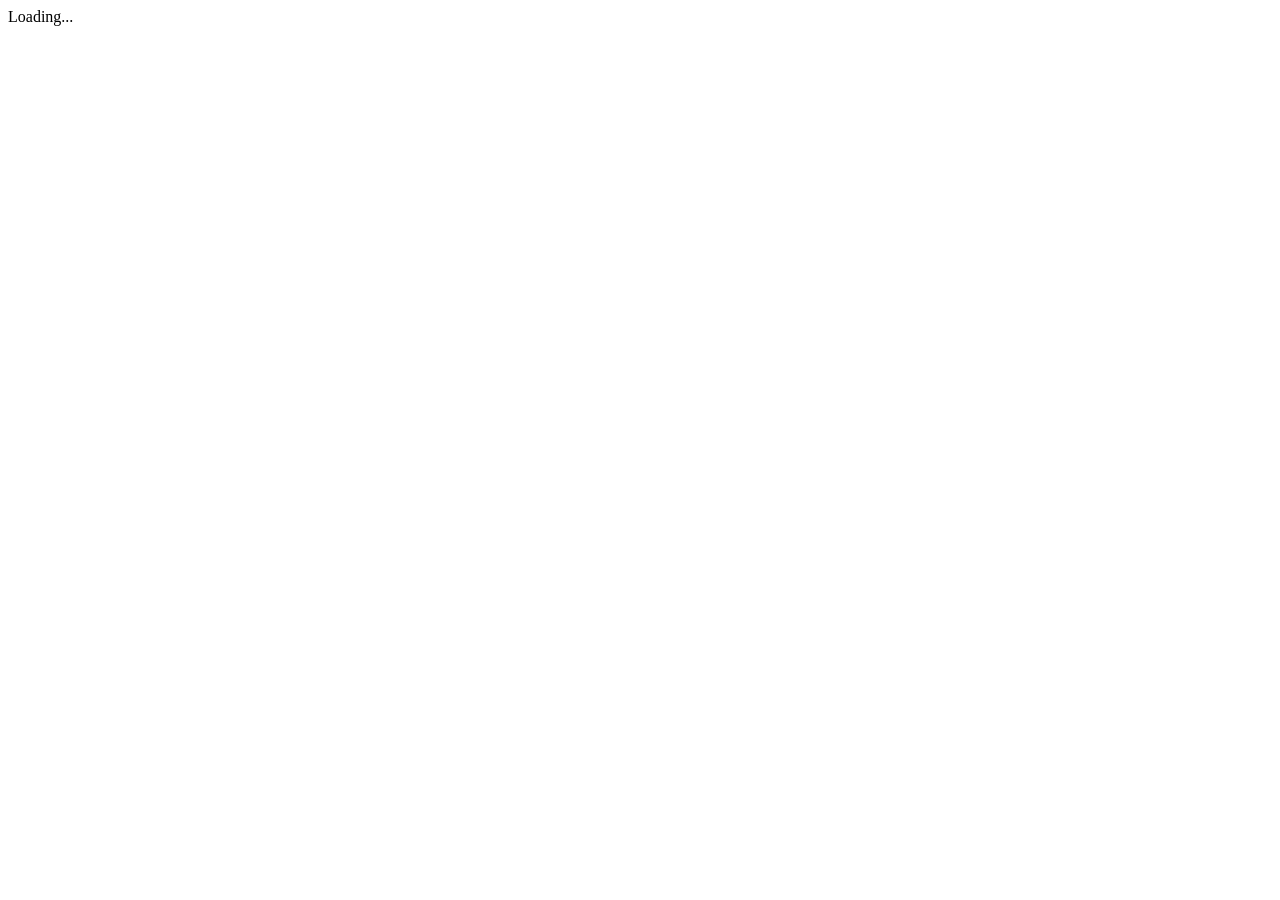
==== index.html @ 147d2055 "initial" ====
﻿<!DOCTYPE html>
<html>

<head>
    <meta charset="utf-8" />
    <meta name="viewport" content="width=device-width" />
    <title>ECOM</title>
    <base href="/SLECOM.github.io/" />
    <!-- Plugins CSS File -->
    <link href="css/bootstrap/bootstrap.min.css" rel="stylesheet" />
    <!-- Main CSS File -->
    <link href="assets/css/style.min.css" rel="stylesheet" />
    <link href="assets/vendor/fontawesome-free/css/all.min.css" rel="stylesheet" />
    <link href="assets/css/slick.css" rel="stylesheet" />
</head>

<body>
    <app>Loading...</app>
    <script src="assets/js/jquery-2.2.4.min.js"></script>
    <script src="assets/js/jquery.min.js"></script>
    <script src="assets/js/bootstrap.bundle.min.js"></script>
    <script src="assets/js/plugins.min.js"></script>

    <!-- Main JS File -->
    <script src="assets/js/main.min.js"></script>
    <script src="assets/js/multislider.min.js"></script>
    <script src="assets/js/slick.js"></script>
    <script>
       
        window.initializeCarousel = () => {
            $("#homeCorouselSlider .responsive").slick({
                dots: true,
                infinite: true,
                speed: 3000,
                slidesToShow: 1,
                slidesToScroll: 1,
                autoplay: true,
                autoplaySpeed: 4000,
                fade: true,
            }
            );

            $("#productSlideShow .responsive").slick({
                dots: true,
                infinite: true,
                speed: 300,
                slidesToShow: 4,
                slidesToScroll: 4,
                autoplay: true,
                autoplaySpeed: 3000,
                responsive: [
                    {
                        breakpoint: 1024,
                        settings: {
                            slidesToShow: 3,
                            slidesToScroll: 3,
                            infinite: true,
                            dots: true
                        }
                    },
                    {
                        breakpoint: 600,
                        settings: {
                            slidesToShow: 2,
                            slidesToScroll: 2
                        }
                    },
                    {
                        breakpoint: 480,
                        settings: {
                            slidesToShow: 1,
                            slidesToScroll: 1
                        }
                    }
                ]
            }
            );

        }

    </script>

    <script src="_framework/blazor.webassembly.js"></script>

</body>

</html>
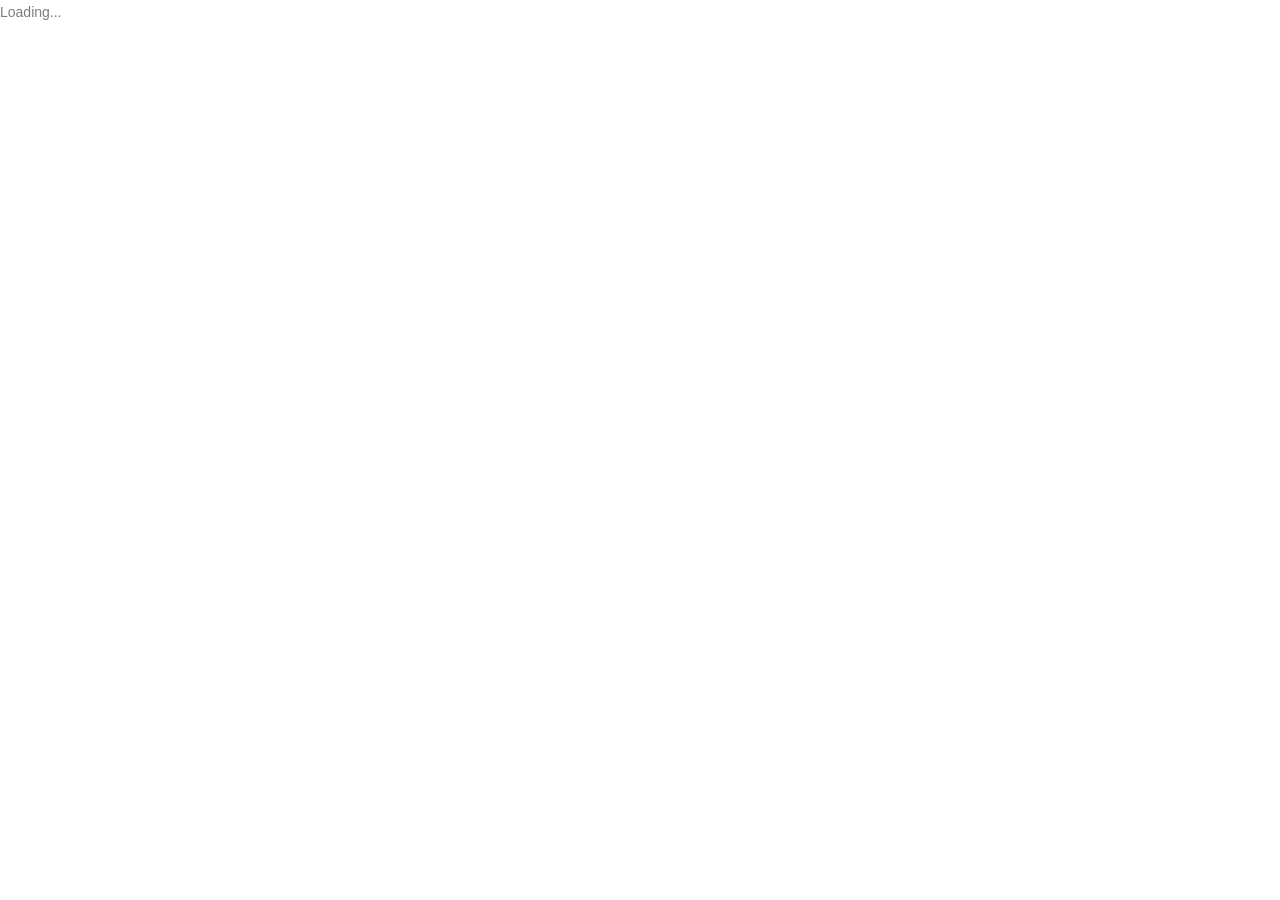
==== commit ab6f081f: "publish" ====
--- a/index.html
+++ b/index.html
@@ -5,7 +5,7 @@
     <meta charset="utf-8" />
     <meta name="viewport" content="width=device-width" />
     <title>ECOM</title>
-    <base href="/SLECOM.github.io/" />
+    
     <!-- Plugins CSS File -->
     <link href="css/bootstrap/bootstrap.min.css" rel="stylesheet" />
     <!-- Main CSS File -->
--- a/assets/css/style.min.css
+++ b/assets/css/style.min.css
@@ -0,0 +1,12589 @@
+@import url("https://fonts.googleapis.com/css?family=Open+Sans:300,300i,400,400i,600,600i,700,700i,800");
+@import url("https://fonts.googleapis.com/css?family=Oswald:200,300,400,500,600,700");
+@import url("https://fonts.googleapis.com/css?family=Shadows+Into+Light");
+
+html {
+    font-size: 62.5%;
+    font-size-adjust: 100%;
+    -ms-text-size-adjust: 100%;
+    -webkit-text-size-adjust: 100%
+}
+
+body {
+    background-color: #fff;
+    color: #7a7d82;
+    font: normal 400 1.4rem / 1.8 "Open Sans",sans-serif;
+    -moz-osx-font-smoothing: grayscale;
+    -webkit-font-smoothing: antialiased;
+    overflow-x: hidden
+}
+
+    body:not(.loaded) > *:not(.loading-overlay) {
+        visibility: hidden
+    }
+
+::-moz-selection {
+    background-color: #282d3b;
+    color: #fff
+}
+
+::selection {
+    background-color: #282d3b;
+    color: #fff
+}
+
+p {
+    margin-bottom: 1.5rem
+}
+
+ul, ol {
+    margin: 0 0 2.25rem;
+    padding: 0;
+    list-style: none
+}
+
+b, strong {
+    font-weight: 700
+}
+
+em, i {
+    font-style: italic
+}
+
+hr {
+    max-width: 1730px;
+    margin: 5.5rem auto 5.2rem;
+    border: 0;
+    border-top: 1px solid #dfdfdf
+}
+
+sub, sup {
+    position: relative;
+    font-size: 70%;
+    line-height: 0;
+    vertical-align: baseline
+}
+
+sup {
+    top: -.5em
+}
+
+sub {
+    bottom: -.25em
+}
+
+img {
+    display: block;
+    max-width: 100%;
+    height: auto
+}
+
+@keyframes rotating {
+    from {
+        -webkit-transform: rotate(0deg);
+        transform: rotate(0deg)
+    }
+
+    to {
+        -webkit-transform: rotate(360deg);
+        transform: rotate(360deg)
+    }
+}
+
+@-webkit-keyframes spin {
+    0% {
+        -webkit-transform: rotate(0deg)
+    }
+
+    100% {
+        -webkit-transform: rotate(359deg)
+    }
+}
+
+@keyframes spin {
+    0% {
+        transform: rotate(0deg)
+    }
+
+    100% {
+        transform: rotate(359deg)
+    }
+}
+
+@-webkit-keyframes bouncedelay {
+    0%, 80%, 100% {
+        -webkit-transform: scale(0);
+        transform: scale(0)
+    }
+
+    40% {
+        -webkit-transform: scale(1);
+        transform: scale(1)
+    }
+}
+
+@keyframes bouncedelay {
+    0%, 80%, 100% {
+        -webkit-transform: scale(0);
+        transform: scale(0)
+    }
+
+    40% {
+        -webkit-transform: scale(1);
+        transform: scale(1)
+    }
+}
+
+.loading-overlay {
+    position: fixed;
+    top: 0;
+    right: 0;
+    bottom: 0;
+    left: 0;
+    transition: all .5s ease-in-out;
+    background: #fff;
+    opacity: 1;
+    visibility: visible;
+    z-index: 999999
+}
+
+.loaded > .loading-overlay {
+    opacity: 0;
+    visibility: hidden
+}
+
+.bounce-loader {
+    position: absolute;
+    top: 50%;
+    left: 50%;
+    width: 70px;
+    margin: -9px 0 0 -35px;
+    transition: all .2s;
+    text-align: center;
+    z-index: 10000
+}
+
+    .bounce-loader .bounce1, .bounce-loader .bounce2, .bounce-loader .bounce3 {
+        display: inline-block;
+        width: 18px;
+        height: 18px;
+        border-radius: 100%;
+        background-color: #CCC;
+        box-shadow: 0 0 20px 0 rgba(0,0,0,0.15);
+        -webkit-animation: 1.4s ease-in-out 0s normal both infinite bouncedelay;
+        animation: 1.4s ease-in-out 0s normal both infinite bouncedelay
+    }
+
+    .bounce-loader .bounce1 {
+        -webkit-animation-delay: -.32s;
+        animation-delay: -.32s
+    }
+
+    .bounce-loader .bounce2 {
+        -webkit-animation-delay: -.16s;
+        animation-delay: -.16s
+    }
+
+h1, .h1, h2, .h2, h3, .h3, h4, .h4, h5, .h5, h6, .h6 {
+    margin-bottom: 1.8rem;
+    color: #2b2b2d;
+    font-weight: 700;
+    letter-spacing: 0;
+    line-height: 1.1
+}
+
+h1, .h1 {
+    font-size: 3rem
+}
+
+h2, .h2 {
+    font-size: 2.2rem
+}
+
+h3, .h3 {
+    font-size: 1.7rem
+}
+
+h4, .h4 {
+    font-size: 1.5rem
+}
+
+h5, .h5 {
+    font-size: 1.2rem
+}
+
+h6, .h6 {
+    font-size: 1rem
+}
+
+a {
+    transition: all .3s;
+    color: #282d3b;
+    text-decoration: none
+}
+
+    a:hover, a:focus {
+        color: #282d3b;
+        text-decoration: underline
+    }
+
+.heading {
+    margin-bottom: 4rem;
+    font-size: 1.4rem
+}
+
+    .heading .title {
+        margin-bottom: 1.6rem
+    }
+
+    .heading p {
+        letter-spacing: -.015em
+    }
+
+        .heading p:last-child {
+            margin-bottom: 0
+        }
+
+.title {
+    text-transform: uppercase
+}
+
+.subtitle {
+    margin-bottom: 2rem;
+    color: #2b2b2d;
+    font: 700 1.8rem/1 "Open Sans",sans-serif;
+    text-transform: uppercase
+}
+
+.carousel-title {
+    margin-bottom: 2.2rem;
+    padding: 0;
+    color: #2b2b2d;
+    font: 700 1.7rem/1 "Open Sans",sans-serif;
+    letter-spacing: -.01rem;
+    text-transform: uppercase
+}
+
+.light-title {
+    margin-bottom: 2rem;
+    font-weight: 300
+}
+
+.text-primary {
+    color: #08c !important
+}
+
+.lead {
+    margin-bottom: 2rem;
+    color: #21293c;
+    font-size: 1.8rem;
+    font-weight: 400;
+    line-height: 1.5
+}
+
+@media screen and (min-width: 768px) {
+    h1, .h1 {
+        font-size: 3.2rem
+    }
+
+    h2, .h2 {
+        font-size: 2.4rem
+    }
+}
+
+@media screen and (min-width: 992px) {
+    h1, .h1 {
+        font-size: 3.6rem
+    }
+}
+
+.container-fluid {
+    width: 100%;
+    margin-right: auto;
+    margin-left: auto
+}
+
+.page-wrapper {
+    position: relative;
+    transition: transform .35s
+}
+
+.mmenu-active .page-wrapper {
+    transform: translateX(250px)
+}
+
+.main {
+    flex: 1 1 auto
+}
+
+.row.row-sm {
+    margin-right: -10px;
+    margin-left: -10px
+}
+
+    .row.row-sm [class*='col-'] {
+        padding-right: 10px;
+        padding-left: 10px
+    }
+
+.ajax-overlay {
+    display: -ms-flexbox;
+    display: flex;
+    position: fixed;
+    top: 0;
+    right: 0;
+    bottom: 0;
+    left: 0;
+    -ms-flex-align: center;
+    align-items: center;
+    background-color: rgba(0,0,0,0.6);
+    z-index: 1041
+}
+
+@media screen and (min-width: 1200px) {
+    .padding-left-lg {
+        padding-left: 35px
+    }
+
+    .padding-right-lg {
+        padding-right: 35px
+    }
+
+    .col-xl-5col {
+        -ms-flex: 0 0 20%;
+        flex: 0 0 20%;
+        max-width: 20%
+    }
+
+    .col-xl-7col {
+        -ms-flex: 0 0 14.2857%;
+        flex: 0 0 14.2857%;
+        max-width: 14.2857%
+    }
+
+    .col-xl-8col {
+        -ms-flex: 0 0 12.5%;
+        flex: 0 0 12.5%;
+        max-width: 12.5%
+    }
+}
+
+@media screen and (min-width: 1280px) {
+    .container {
+        max-width: 1200px
+    }
+}
+
+@media screen and (max-width: 991px) {
+    .container {
+        max-width: 100%
+    }
+}
+
+.header {
+    background-color: #08c
+}
+
+    .header .container, .header .container-fluid {
+        display: -ms-flexbox;
+        display: flex;
+        -ms-flex-align: center;
+        align-items: center
+    }
+
+.header-left, .header-center, .header-right {
+    display: -ms-flexbox;
+    display: flex;
+    -ms-flex-align: center;
+    align-items: center
+}
+
+.header-right {
+    margin-left: auto
+}
+
+.header-center {
+    margin-right: auto;
+    margin-left: auto
+}
+
+.header-top {
+    font-size: 1.1rem;
+    line-height: 1.5;
+    letter-spacing: .025rem;
+    color: #bce1f4;
+    padding-top: .4rem;
+    padding-bottom: .4rem;
+    border-bottom: 1px solid #0e95d9
+}
+
+    .header-top a {
+        padding-top: .5rem;
+        padding-bottom: .5rem;
+        color: inherit
+    }
+
+.welcome-msg {
+    display: none;
+    position: relative;
+    margin: .3rem 2rem .3rem 0;
+    text-transform: uppercase
+}
+
+    .welcome-msg::after {
+        position: absolute;
+        top: 50%;
+        right: -14px;
+        height: 11px;
+        margin-top: -5.5px;
+        border-right: 1px solid;
+        content: '';
+        opacity: .8
+    }
+
+.header-middle {
+    padding-top: 3.2rem;
+    padding-bottom: 3.2rem
+}
+
+.logo {
+    display: block
+}
+
+    .logo img {
+        display: block;
+        max-width: 100%;
+        height: auto
+    }
+
+.header-dropdown {
+    position: relative;
+    text-transform: uppercase
+}
+
+    .header-dropdown > a {
+        display: -ms-inline-flexbox;
+        display: inline-flex;
+        position: relative;
+        -ms-flex-align: center;
+        align-items: center;
+        padding-right: 1.1rem
+    }
+
+        .header-dropdown > a::after {
+            position: absolute;
+            top: 50%;
+            right: 0;
+            width: 0;
+            height: 0;
+            margin-top: -2px;
+            margin-left: .6rem;
+            border-width: 4px 3px 0;
+            border-style: solid;
+            border-color: #fff transparent transparent;
+            content: ''
+        }
+
+    .header-dropdown a img {
+        display: inline-block;
+        max-width: 16px;
+        height: auto;
+        margin-right: .6rem
+    }
+
+    .header-dropdown a:hover, .header-dropdown a:focus {
+        text-decoration: none
+    }
+
+.header-menu {
+    position: absolute;
+    top: 100%;
+    left: 0;
+    min-width: 100%;
+    padding-top: .4rem;
+    padding-bottom: .4rem;
+    transition: all .25s;
+    border: 1px solid #ccc;
+    background-color: #fff;
+    box-shadow: 0 0 2px rgba(0,0,0,0.1);
+    opacity: 0;
+    visibility: hidden;
+    z-index: 20
+}
+
+.header-right .header-menu {
+    right: 0;
+    left: auto
+}
+
+.header-dropdown:hover > .header-menu {
+    opacity: 1;
+    visibility: visible
+}
+
+.header-menu ul {
+    margin: 0;
+    padding: 0;
+    list-style: none
+}
+
+    .header-menu ul li {
+        position: relative;
+        margin: 0
+    }
+
+    .header-menu ul a {
+        color: #777;
+        display: flex;
+        align-items: center;
+        padding: 2px 9px;
+        white-space: nowrap
+    }
+
+.header-menu a {
+    color: inherit
+}
+
+    .header-menu a:hover, .header-menu a:focus {
+        background-color: #ccc;
+        color: #fff
+    }
+
+.header .btn-remove::before {
+    display: none
+}
+
+.header-dropdowns .header-dropdown + .header-dropdown, .header-dropdowns .header-dropdown + .dropdown {
+    margin-left: 29px
+}
+
+    .header-dropdowns .header-dropdown + .header-dropdown::before, .header-dropdowns .header-dropdown + .dropdown::before {
+        position: absolute;
+        top: 50%;
+        left: -14px;
+        height: 11px;
+        margin-top: -5.5px;
+        border-right: 1px solid;
+        content: '';
+        opacity: .8
+    }
+
+.dropdownmenu-wrapper {
+    position: relative;
+    padding: 2rem;
+    border: 1px solid #f0f0f0;
+    border-radius: 0;
+    background-color: #fff;
+    box-shadow: 0 29px 28px rgba(0,0,0,0.1)
+}
+
+    .dropdownmenu-wrapper::before, .dropdownmenu-wrapper::after {
+        display: block;
+        position: absolute;
+        width: 0;
+        height: 0;
+        border-style: solid;
+        content: ''
+    }
+
+    .dropdownmenu-wrapper::before {
+        top: -12px;
+        left: 15px;
+        border-width: 0 13px 12px;
+        border-color: transparent transparent #f0f0f0
+    }
+
+    .dropdownmenu-wrapper::after {
+        top: -10px;
+        left: 16px;
+        border-width: 0 12px 10px;
+        border-color: transparent transparent #fff
+    }
+
+.cart-dropdown .dropdown-menu, .compare-dropdown .dropdown-menu {
+    display: block;
+    top: 100%;
+    left: 0;
+    width: 300px;
+    margin: 0;
+    padding-top: 12px;
+    transition: all .25s;
+    border: 0;
+    background-color: transparent;
+    color: #777;
+    font-size: 1.1rem;
+    box-shadow: none;
+    opacity: 0;
+    visibility: hidden;
+    z-index: 100
+}
+
+    .cart-dropdown .dropdown-menu.show, .compare-dropdown .dropdown-menu.show {
+        opacity: 1;
+        visibility: visible
+    }
+
+.cart-dropdown:hover .dropdown-menu, .compare-dropdown:hover .dropdown-menu {
+    opacity: 1;
+    visibility: visible
+}
+
+.compare-dropdown .dropdown-toggle, .cart-dropdown .dropdown-toggle {
+    text-decoration: none
+}
+
+    .compare-dropdown .dropdown-toggle:hover, .compare-dropdown .dropdown-toggle:focus, .cart-dropdown .dropdown-toggle:hover, .cart-dropdown .dropdown-toggle:focus {
+        text-decoration: none
+    }
+
+.compare-dropdown .dropdown-toggle {
+    text-transform: uppercase
+}
+
+    .compare-dropdown .dropdown-toggle i {
+        margin-top: -.2rem;
+        margin-right: .2rem
+    }
+
+        .compare-dropdown .dropdown-toggle i::before {
+            margin: 0
+        }
+
+    .compare-dropdown .dropdown-toggle::after {
+        display: none
+    }
+
+.compare-products {
+    margin: 0;
+    padding: 0;
+    list-style: none
+}
+
+    .compare-products .product {
+        position: relative;
+        margin: 0;
+        padding: .5rem 0;
+        box-shadow: none !important
+    }
+
+        .compare-products .product:hover {
+            box-shadow: none
+        }
+
+    .compare-products .product-title {
+        margin: 0;
+        color: #696969;
+        font-size: 1.1rem;
+        font-weight: 400;
+        line-height: 1.35;
+        text-transform: uppercase
+    }
+
+    .compare-products .btn-remove {
+        display: -ms-flexbox;
+        display: flex;
+        position: absolute;
+        top: 50%;
+        right: 0;
+        -ms-flex-align: center;
+        align-items: center;
+        -ms-flex-pack: center;
+        justify-content: center;
+        width: 2.3rem;
+        height: 2.3rem;
+        margin-top: -1.2rem;
+        padding: .5rem 0;
+        color: #777;
+        font-size: 1.3rem;
+        line-height: 1;
+        text-align: center;
+        overflow: hidden
+    }
+
+.compare-actions {
+    display: -ms-flexbox;
+    display: flex;
+    -ms-flex-align: center;
+    align-items: center;
+    margin-top: 2rem
+}
+
+    .compare-actions .action-link {
+        display: inline-block;
+        color: #777;
+        font-size: 1.1rem;
+        text-transform: uppercase
+    }
+
+    .compare-actions .btn {
+        min-width: 110px;
+        margin-left: auto;
+        padding: .9rem 1rem;
+        border: 0;
+        border-radius: .2rem;
+        color: #fff;
+        font-size: 1.2rem;
+        font-weight: 400;
+        letter-spacing: .025rem;
+        text-align: center;
+        text-transform: uppercase
+    }
+
+.cart-dropdown .dropdown-toggle {
+    display: block;
+    position: relative;
+    padding-right: 2.6rem
+}
+
+    .cart-dropdown .dropdown-toggle .cart-count {
+        display: flex;
+        align-items: center;
+        justify-content: center;
+        min-width: 1.6rem;
+        height: 1.6rem;
+        position: absolute;
+        right: 1.9rem;
+        line-height: 1;
+        top: -.2rem;
+        border-radius: 50%;
+        padding-bottom: 1px;
+        font-size: 1rem;
+        font-weight: 600;
+        color: #fff;
+        background-color: #ff5b5b;
+        box-shadow: 0 7px 8px rgba(0,0,0,0.05)
+    }
+
+    .cart-dropdown .dropdown-toggle::before {
+        display: inline-block;
+        content: '\e87f';
+        font-family: 'porto';
+        font-size: 3.3rem;
+        line-height: 1;
+        margin: 2px 0 0;
+        color: #fff
+    }
+
+    .cart-dropdown .dropdown-toggle::after {
+        display: inline-block;
+        content: '\e81c';
+        font-family: 'porto';
+        font-size: 1.4rem;
+        position: absolute;
+        right: 0;
+        top: 1rem;
+        width: auto;
+        margin: 0;
+        height: auto;
+        color: #fff;
+        margin: 0;
+        border: 0;
+        line-height: 1;
+        transition: all .3s
+    }
+
+.cart-dropdown .dropdown-menu {
+    right: 0;
+    left: auto
+}
+
+.cart-dropdown .dropdownmenu-wrapper {
+    padding: 1.6rem 1.9rem
+}
+
+    .cart-dropdown .dropdownmenu-wrapper::before {
+        right: 28px;
+        left: auto
+    }
+
+    .cart-dropdown .dropdownmenu-wrapper::after {
+        right: 29px;
+        left: auto
+    }
+
+.cart-dropdown .product {
+    display: -ms-flexbox;
+    display: flex;
+    -ms-flex-align: center;
+    align-items: center;
+    margin: 0 !important;
+    padding: 1.6rem 1rem;
+    border-bottom: 1px solid #e6ebee;
+    box-shadow: none !important
+}
+
+.cart-dropdown .product-image-container {
+    position: relative;
+    max-width: 80px;
+    margin: 0;
+    margin-left: auto;
+    border: 1px solid #ededed;
+    box-shadow: none !important
+}
+
+    .cart-dropdown .product-image-container a::after {
+        display: none
+    }
+
+.cart-dropdown .product-title {
+    margin-bottom: .2rem;
+    color: #696969;
+    font-size: 1.3rem;
+    font-weight: 600;
+    text-align: left
+}
+
+.cart-dropdown .product-details {
+    color: #696969;
+    font-size: 1.3rem;
+    font-weight: 600;
+    text-align: left
+}
+
+.cart-dropdown .btn-remove {
+    display: flex;
+    position: absolute;
+    top: -1rem;
+    right: -1rem;
+    align-items: center;
+    justify-content: center;
+    width: 2rem;
+    height: 2rem;
+    border-radius: 50%;
+    background-color: #fff;
+    color: #474747;
+    font-size: 1.1rem;
+    line-height: 1;
+    box-shadow: 0 2px 5px rgba(0,0,0,0.2)
+}
+
+    .cart-dropdown .btn-remove:hover, .cart-dropdown .btn-remove:focus {
+        color: #08c;
+        box-shadow: 0 3px 7px rgba(0,0,0,0.3)
+    }
+
+.dropdown-cart-total {
+    display: -ms-flexbox;
+    display: flex;
+    -ms-flex-align: end;
+    align-items: flex-end;
+    margin-bottom: 1.1rem;
+    padding: .7rem 1rem;
+    color: #474747;
+    font-size: 1.3rem;
+    font-weight: 700;
+    text-transform: uppercase
+}
+
+    .dropdown-cart-total .cart-total-price {
+        margin-left: auto;
+        font-size: 1.5rem
+    }
+
+.dropdown-cart-action {
+    display: -ms-flexbox;
+    display: flex;
+    -ms-flex-align: center;
+    align-items: center;
+    -ms-flex-pack: justify;
+    justify-content: space-between;
+    padding: .2rem 1rem 1.5rem
+}
+
+    .dropdown-cart-action .btn {
+        min-width: 110px;
+        padding: 1.25rem 1rem;
+        border-radius: .2rem;
+        border-color: #010204;
+        background-color: #010204;
+        color: #fff;
+        font-size: 1.2rem;
+        font-weight: 400;
+        letter-spacing: .025rem;
+        text-transform: uppercase
+    }
+
+        .dropdown-cart-action .btn:hover, .dropdown-cart-action .btn:focus {
+            border-color: #222;
+            background-color: #222;
+            color: #fff
+        }
+
+.header-search {
+    position: relative;
+    margin: 0;
+    padding: 0;
+    border: 0;
+    font-size: 0;
+    line-height: 1
+}
+
+    .header-search .header-search-wrapper {
+        display: none;
+        position: relative;
+        align-items: stretch;
+        width: 100%;
+        min-width: 250px;
+        border: 1px solid #dbe0e2;
+        border-radius: 20px;
+        background-color: #fff;
+        overflow: visible
+    }
+
+        .header-search .header-search-wrapper::after {
+            display: block;
+            clear: both;
+            content: ''
+        }
+
+        .header-search .header-search-wrapper.show {
+            display: flex
+        }
+
+    .header-search form {
+        margin: 0
+    }
+
+    .header-search .select-custom {
+        flex: 0 0 142px;
+        margin: 0
+    }
+
+        .header-search .select-custom::after {
+            right: 1.1rem;
+            color: #8d8d8d;
+            font-size: 1.4rem
+        }
+
+    .header-search .form-control, .header-search select {
+        height: 38px;
+        margin: 0;
+        background-color: #fff;
+        font: 400 1.3rem/1.5 "Open Sans",sans-serif
+    }
+
+    .header-search .form-control {
+        flex: 1 1 auto;
+        width: 100%;
+        margin: 0;
+        padding: 4px 22px;
+        border: 0;
+        border-radius: 20px 0 0 20px;
+        color: #8d8d8d;
+        line-height: 20px;
+        box-shadow: none
+    }
+
+        .header-search .form-control::-webkit-input-placeholder {
+            color: #8d8d8d
+        }
+
+        .header-search .form-control::-moz-placeholder {
+            color: #8d8d8d
+        }
+
+        .header-search .form-control:-ms-input-placeholder {
+            color: #8d8d8d
+        }
+
+        .header-search .form-control::-ms-input-placeholder {
+            color: #8d8d8d
+        }
+
+        .header-search .form-control::placeholder {
+            color: #8d8d8d
+        }
+
+    .header-search select {
+        width: 100%;
+        padding: 1px 20px 1px 10px;
+        border: 0;
+        border-left: 1px solid #dbe0e2;
+        border-radius: 0;
+        color: #8d8d8d;
+        line-height: 36px;
+        -moz-appearance: none;
+        -webkit-appearance: none
+    }
+
+    .header-search .search-toggle {
+        display: inline-block;
+        font-size: 1.6rem;
+        line-height: 1;
+        min-width: 2.5rem;
+        padding: 1rem 0;
+        font-weight: 700;
+        color: #fff;
+        text-align: center
+    }
+
+        .header-search .search-toggle i {
+            display: inline-block;
+            margin-bottom: 2px
+        }
+
+    .header-search .btn {
+        flex: 0 0 50px;
+        min-width: 0;
+        max-width: 50px;
+        height: 38px;
+        margin: 0;
+        padding: 0 3px 0 0;
+        border: 0;
+        border-left: 1px solid #dbe0e2;
+        border-radius: 0 20px 20px 0;
+        background: transparent;
+        background-color: transparent;
+        color: #606669;
+        font-size: 1.5rem;
+        font-weight: 400;
+        line-height: 1;
+        cursor: pointer
+    }
+
+        .header-search .btn i::before {
+            margin: 0
+        }
+
+        .header-search .btn:hover, .header-search .btn:focus {
+            background-color: transparent;
+            color: #08c
+        }
+
+.header-contact {
+    position: relative;
+    color: #fff;
+    letter-spacing: 0;
+    font-size: 1.8rem;
+    line-height: 1.4;
+    padding-right: 3.6rem;
+    margin-right: 3.2rem
+}
+
+    .header-contact::after {
+        content: '';
+        position: absolute;
+        right: 0;
+        top: 50%;
+        display: block;
+        width: 1px;
+        height: 43px;
+        margin-top: -21.5px;
+        background-color: #0e95d9
+    }
+
+    .header-contact span {
+        display: block;
+        color: #fff;
+        font-size: 1.1rem;
+        font-weight: 600;
+        text-transform: uppercase
+    }
+
+    .header-contact a {
+        color: inherit
+    }
+
+        .header-contact a:hover, .header-contact a:focus {
+            color: #1ab3ff;
+            text-decoration: none
+        }
+
+.header-bottom {
+    background-color: #f4f4f4
+}
+
+    .header-bottom .container, .header-bottom .container-fluid {
+        position: relative
+    }
+
+    .header-bottom .logo, .header-bottom .cart-dropdown {
+        display: none
+    }
+
+    .header-bottom .logo {
+        margin-right: 2.5rem
+    }
+
+        .header-bottom .logo img {
+            width: auto;
+            max-height: 32px
+        }
+
+    .header-bottom .cart-dropdown {
+        order: 2;
+        margin-left: auto
+    }
+
+        .header-bottom .cart-dropdown .dropdown-toggle {
+            padding-right: 1.6rem
+        }
+
+            .header-bottom .cart-dropdown .dropdown-toggle::before {
+                font-size: 2.6rem
+            }
+
+            .header-bottom .cart-dropdown .dropdown-toggle .cart-count {
+                right: .9rem
+            }
+
+        .header-bottom .cart-dropdown .dropdownmenu-wrapper::before {
+            right: 15px
+        }
+
+        .header-bottom .cart-dropdown .dropdownmenu-wrapper::after {
+            right: 16px
+        }
+
+.mobile-menu-toggler {
+    border: 0;
+    background: transparent;
+    color: #fff;
+    padding: 1rem .5rem;
+    font-size: 2.1rem;
+    line-height: 1;
+    display: none;
+    -ms-flex-align: center;
+    align-items: center;
+    -ms-flex-pack: center;
+    justify-content: center;
+    margin-right: 1.5rem;
+    cursor: pointer
+}
+
+    .mobile-menu-toggler i::before {
+        margin: 0
+    }
+
+@media screen and (min-width: 576px) {
+    .welcome-msg {
+        display: block
+    }
+}
+
+@media screen and (min-width: 768px) {
+    .welcome-msg {
+        margin-right: 3rem
+    }
+}
+
+@media screen and (min-width: 992px) {
+    .dropdown-expanded > a {
+        display: none
+    }
+
+    .dropdown-expanded .header-menu {
+        position: static;
+        top: auto;
+        right: auto;
+        left: auto;
+        padding: 0;
+        border: 0;
+        background-color: transparent;
+        box-shadow: none;
+        opacity: 1;
+        visibility: visible
+    }
+
+        .dropdown-expanded .header-menu ul {
+            display: -ms-flexbox;
+            display: flex;
+            -ms-flex-align: center;
+            align-items: center
+        }
+
+            .dropdown-expanded .header-menu ul li + li {
+                margin-left: 3rem
+            }
+
+                .dropdown-expanded .header-menu ul li + li::before {
+                    position: absolute;
+                    top: 50%;
+                    left: -14px;
+                    height: 11px;
+                    margin-top: -5.5px;
+                    border-right: 1px solid;
+                    content: '';
+                    opacity: .8
+                }
+
+            .dropdown-expanded .header-menu ul a {
+                padding: 0
+            }
+
+        .dropdown-expanded .header-menu a {
+            color: inherit
+        }
+
+            .dropdown-expanded .header-menu a:hover, .dropdown-expanded .header-menu a:focus {
+                text-decoration: underline;
+                background-color: transparent
+            }
+
+    .header-search .search-toggle {
+        display: none
+    }
+
+    .header-search form {
+        width: 450px
+    }
+
+    .header-search .header-search-wrapper {
+        display: flex
+    }
+}
+
+@media screen and (min-width: 1200px) {
+    .header-middle .header-center {
+        padding-left: 90px
+    }
+}
+
+@media screen and (max-width: 991px) {
+    .header-search {
+        margin-left: 5px
+    }
+
+        .header-search .header-search-wrapper {
+            position: absolute;
+            top: 100%;
+            right: -80px;
+            width: 450px;
+            margin-top: .3rem;
+            border-width: 5px;
+            border-radius: 24px;
+            box-shadow: 0 4px 12px rgba(0,0,0,0.075);
+            z-index: 99
+        }
+
+            .header-search .header-search-wrapper::before {
+                display: block;
+                position: absolute;
+                top: -25px;
+                right: 77px;
+                width: 20px;
+                height: 20px;
+                border: 10px solid transparent;
+                border-bottom-color: #dbe0e2;
+                content: ''
+            }
+
+    .cart-dropdown .dropdown-toggle::before {
+        font-size: 2.6rem
+    }
+
+    .cart-dropdown .dropdownmenu-wrapper::before {
+        right: 25px
+    }
+
+    .cart-dropdown .dropdownmenu-wrapper::after {
+        right: 26px
+    }
+
+    .header-middle .header-right {
+        margin-left: 1rem
+    }
+
+    .header-center {
+        margin-right: 0;
+        margin-left: auto
+    }
+
+    .header-contact {
+        margin-right: 1.8rem;
+        padding-right: 2rem
+    }
+
+    .header-bottom {
+        display: none
+    }
+
+    .mobile-menu-toggler {
+        display: flex
+    }
+}
+
+@media screen and (max-width: 767px) {
+    .header-middle {
+        padding-top: 3rem;
+        padding-bottom: 3rem
+    }
+
+    .header-contact {
+        display: none
+    }
+
+    .header-search .header-search-wrapper {
+        width: 380px
+    }
+
+    .header-search .select-custom {
+        flex: 0 0 132px
+    }
+
+    .header-search .btn {
+        flex: 0 0 40px
+    }
+
+    .cart-dropdown .dropdown-toggle {
+        padding-right: 1.5rem
+    }
+
+        .cart-dropdown .dropdown-toggle .cart-count {
+            right: .9rem
+        }
+
+        .cart-dropdown .dropdown-toggle::before {
+            font-size: 2.3rem
+        }
+
+    .cart-dropdown .dropdownmenu-wrapper::before {
+        right: 12px
+    }
+
+    .cart-dropdown .dropdownmenu-wrapper::after {
+        right: 13px
+    }
+
+    .mobile-menu-toggler {
+        margin-right: 1rem
+    }
+
+    .header-middle .header-right {
+        margin-left: .7rem
+    }
+}
+
+@media screen and (max-width: 479px) {
+    .header-middle {
+        padding-top: 2.5rem;
+        padding-bottom: 2.5rem
+    }
+
+    .header-search .header-search-wrapper {
+        width: 320px
+    }
+
+    .compare-dropdown {
+        display: none
+    }
+}
+
+@media (max-width: 360px) {
+    .header-search .header-search-wrapper {
+        width: 240px
+    }
+
+    .header-search .select-custom {
+        display: none
+    }
+
+    .cart-dropdown .dropdown-menu, .compare-dropdown .dropdown-menu {
+        width: 260px
+    }
+
+    .cart-dropdown .dropdownmenu-wrapper, .compare-dropdown .dropdownmenu-wrapper {
+        padding: 1rem 1.4rem
+    }
+
+    .dropdown-cart-action .btn {
+        min-width: 100px
+    }
+}
+
+.main-nav {
+    width: 100%
+}
+
+.menu, .menu * {
+    margin: 0;
+    padding: 0;
+    list-style: none
+}
+
+    .menu::after {
+        display: block;
+        clear: both;
+        content: ''
+    }
+
+    .menu li {
+        position: relative
+    }
+
+        .menu li.megamenu-container {
+            position: static
+        }
+
+    .menu > li {
+        float: left
+    }
+
+    .menu ul {
+        display: none;
+        position: absolute;
+        top: 100%;
+        left: 0;
+        z-index: 99
+    }
+
+        .menu ul ul {
+            top: -1rem;
+            left: 100%
+        }
+
+    .menu .megamenu {
+        display: none;
+        position: absolute;
+        top: 100%;
+        right: 1.5rem;
+        left: 1.5rem;
+        z-index: 999
+    }
+
+        .menu .megamenu.megamenu-fixed-width {
+            right: auto;
+            left: 0;
+            width: 640px
+        }
+
+    .menu a {
+        display: block;
+        position: relative;
+        text-decoration: none
+    }
+
+    .menu li:hover > ul, .menu li.show > ul, .menu li:hover > .megamenu, .menu li.show > .megamenu {
+        display: block
+    }
+
+    .menu li {
+        padding-right: 1rem;
+        padding-left: 1rem
+    }
+
+        .menu li a {
+            font-weight: 600;
+            font-size: 1.2rem;
+            color: #696969;
+            text-transform: uppercase;
+            display: block;
+            padding: .7rem 1rem;
+            white-space: nowrap;
+            transition: background 0s
+        }
+
+        .menu li .menu-title {
+            margin-top: 1.25rem;
+            margin-bottom: 0;
+            color: #434d53;
+            letter-spacing: -.01rem;
+            text-transform: uppercase
+        }
+
+            .menu li .menu-title a {
+                padding: .7rem 2rem;
+                color: #434d53;
+                font-size: 1.3rem;
+                font-weight: 700
+            }
+
+                .menu li .menu-title a:hover, .menu li .menu-title a:focus {
+                    text-decoration: underline
+                }
+
+    .menu > li {
+        padding-right: 0;
+        padding-left: 0
+    }
+
+        .menu > li > a {
+            font-weight: 700;
+            background-color: transparent;
+            color: #465157;
+            padding: 1.25rem 1.5rem;
+            letter-spacing: .01rem
+        }
+
+    .menu.sf-arrows > li > a.sf-with-ul {
+        padding-right: 2.8rem
+    }
+
+        .menu.sf-arrows > li > a.sf-with-ul::before {
+            position: absolute;
+            bottom: 0;
+            left: 50%;
+            width: 0;
+            height: 0;
+            margin-left: -10px;
+            border-width: 0 10px 7px;
+            border-style: solid;
+            border-color: transparent transparent #fff;
+            content: '';
+            opacity: 0;
+            visibility: hidden
+        }
+
+    .menu.sf-arrows .sf-with-ul {
+        position: relative
+    }
+
+        .menu.sf-arrows .sf-with-ul::after {
+            display: inline-block;
+            position: absolute;
+            top: 50%;
+            right: 1.5rem;
+            margin-top: -1px;
+            transform: translateY(-50%);
+            font-family: 'porto';
+            font-size: 1.3rem;
+            line-height: 1;
+            content: '\e81c'
+        }
+
+    .menu.sf-arrows ul .sf-with-ul::after {
+        right: 1rem;
+        content: '\e81a'
+    }
+
+    .menu .megamenu, .menu ul {
+        background-color: #fff;
+        box-shadow: 0 29px 29px rgba(0,0,0,0.1)
+    }
+
+    .menu ul {
+        min-width: 240px;
+        padding-top: 1rem;
+        padding-bottom: 1rem
+    }
+
+    .menu .megamenu {
+        padding: 1rem
+    }
+
+        .menu .megamenu ul {
+            display: block;
+            position: static;
+            top: auto;
+            right: auto;
+            bottom: auto;
+            left: auto;
+            min-width: 0;
+            margin: 0 0 1.25rem;
+            padding: 0;
+            box-shadow: none
+        }
+
+        .menu .megamenu .banner {
+            width: 100%;
+            height: 100%;
+            margin-bottom: 0;
+            background-color: transparent
+        }
+
+            .menu .megamenu .banner a {
+                width: 100%;
+                height: 100%;
+                padding: 0;
+                margin: 0
+            }
+
+            .menu .megamenu .banner img {
+                position: absolute;
+                height: 100%
+            }
+
+                .menu .megamenu .banner img.product-promo {
+                    padding: 1rem 0 1rem 1rem
+                }
+
+    .menu li:hover > a, .menu li.show > a, .menu li.active > a {
+        background-color: #f4f4f4;
+        color: #696969
+    }
+
+    .menu > li:hover > a, .menu > li.show > a, .menu > li.active > a {
+        border-color: #08c;
+        color: #08c
+    }
+
+    .menu.sf-arrows > li.show > a.sf-with-ul::before {
+        opacity: 1;
+        visibility: visible
+    }
+
+    .menu .show > ul, .menu .show > .megamenu {
+        opacity: 1 !important
+    }
+
+.tip {
+    display: inline-block;
+    position: relative;
+    margin: -2px 0 0 1rem;
+    padding: .3rem .4rem;
+    border-radius: .2rem;
+    color: #fff;
+    font-size: 1rem;
+    font-weight: 400;
+    line-height: 1;
+    text-transform: uppercase;
+    vertical-align: middle;
+    z-index: 1
+}
+
+    .tip::before {
+        position: absolute;
+        top: 50%;
+        right: 100%;
+        left: auto;
+        margin-top: -3px;
+        border: 3px solid transparent;
+        content: ''
+    }
+
+    .tip.tip-new {
+        background-color: #0fc567
+    }
+
+        .tip.tip-new::before {
+            border-right-color: #0fc567
+        }
+
+    .tip.tip-hot {
+        background-color: #eb2771
+    }
+
+        .tip.tip-hot::before {
+            border-right-color: #eb2771
+        }
+
+.menu > li > a .tip {
+    position: absolute;
+    top: -4px;
+    right: 22px;
+    margin: 0
+}
+
+    .menu > li > a .tip::before {
+        position: absolute;
+        top: 100%;
+        left: 3px;
+        width: 3px;
+        height: 3px;
+        margin: 0;
+        border-color: transparent
+    }
+
+    .menu > li > a .tip.tip-new::before {
+        border-top-color: #0cc485
+    }
+
+    .menu > li > a .tip.tip-hot::before {
+        border-top-color: #eb2771
+    }
+
+.side-menu-container {
+    display: none;
+    margin-bottom: 3rem;
+    border: 1px solid #dae2e6;
+    border-radius: .2rem
+}
+
+    .side-menu-container h2 {
+        margin: 0;
+        padding: 1.4rem 2.5rem;
+        border-bottom: 1px solid #dae2e6;
+        background-color: #f4f4f4;
+        color: #465157;
+        font: 700 1.3rem/1 "Open Sans",sans-serif;
+        text-transform: uppercase
+    }
+
+.menu.menu-vertical > li {
+    margin-right: -1px;
+    margin-left: -1px;
+    padding-right: 1.5rem;
+    padding-left: 1.5rem;
+    float: none
+}
+
+    .menu.menu-vertical > li > a {
+        display: block;
+        padding: .6rem 1.2rem;
+        transition: background 0s;
+        border-top: 1px solid #e6ebee;
+        font-size: 1.3rem;
+        font-weight: 500;
+        letter-spacing: .005rem;
+        text-transform: capitalize
+    }
+
+    .menu.menu-vertical > li:first-child > a {
+        border-top: 0
+    }
+
+    .menu.menu-vertical > li i {
+        margin-right: 12px
+    }
+
+.menu.menu-vertical li {
+    transition: background 0s
+}
+
+    .menu.menu-vertical li.megamenu-container {
+        position: relative
+    }
+
+.menu.menu-vertical ul, .menu.menu-vertical .megamenu {
+    top: 0;
+    left: 100%;
+    margin-left: -1px
+}
+
+    .menu.menu-vertical .megamenu:not(.megamenu-fixed-width) {
+        width: 721px
+    }
+
+    .menu.menu-vertical ul ul {
+        top: -1rem
+    }
+
+.menu.menu-vertical.sf-arrows > li > a.sf-with-ul {
+    padding-right: 2.8rem
+}
+
+    .menu.menu-vertical.sf-arrows > li > a.sf-with-ul::before {
+        top: 50%;
+        right: -14px;
+        bottom: auto;
+        left: auto;
+        margin: -10px 0 0;
+        border-width: 10px 7px 10px 0;
+        border-color: transparent #fff transparent transparent
+    }
+
+.menu.menu-vertical.sf-arrows .sf-with-ul {
+    position: relative
+}
+
+    .menu.menu-vertical.sf-arrows .sf-with-ul::after {
+        top: 50%;
+        right: 1.2rem;
+        margin-top: -1px;
+        content: '\e81a'
+    }
+
+.menu.menu-vertical > li:hover, .menu.menu-vertical > li.show, .menu.menu-vertical > li.active {
+    background-color: #08c
+}
+
+    .menu.menu-vertical > li:hover > a, .menu.menu-vertical > li.show > a, .menu.menu-vertical > li.active > a {
+        border-color: #08c;
+        background-color: #08c;
+        color: #fff
+    }
+
+@media screen and (min-width: 992px) {
+    .side-menu-container {
+        display: block
+    }
+
+        .side-menu-container h2 {
+            padding: 1.75rem 3rem;
+            font-size: 1.4rem
+        }
+
+    .menu.menu-vertical > li {
+        padding-right: 2rem;
+        padding-left: 2rem
+    }
+
+        .menu.menu-vertical > li > a {
+            padding: 1rem 1.2rem;
+            font-size: 1.4rem
+        }
+
+    .menu.menu-vertical .megamenu:not(.megamenu-fixed-width) {
+        width: 856px
+    }
+
+    .menu.menu-vertical.sf-arrows > li > a.sf-with-ul::before {
+        right: -19px
+    }
+}
+
+@media screen and (min-width: 1280px) {
+    .menu.menu-vertical .megamenu:not(.megamenu-fixed-width) {
+        width: 901px
+    }
+}
+
+@media screen and (max-width: 1199px) {
+    .menu.menu-vertical .megamenu:not(.megamenu-fixed-width) .col-lg-4 {
+        display: none
+    }
+
+    .menu.menu-vertical .megamenu:not(.megamenu-fixed-width) .col-lg-8 {
+        flex: 0 0 100%;
+        -ms-flex: 0 0 100%;
+        max-width: 100%
+    }
+
+        .menu.menu-vertical .megamenu:not(.megamenu-fixed-width) .col-lg-8 .col-lg-4 {
+            display: block
+        }
+}
+
+.mobile-menu-container {
+    position: fixed;
+    top: 0;
+    bottom: 0;
+    left: 0;
+    width: 100%;
+    max-width: 250px;
+    transform: translateX(-100%);
+    transition: all .35s;
+    background-color: #1d1e20;
+    font-size: 1.2rem;
+    line-height: 1.5;
+    box-shadow: 0.1rem 0 0.6rem 0 rgba(50,50,50,0.65);
+    visibility: hidden;
+    z-index: 1001;
+    overflow-y: auto
+}
+
+.mmenu-active .mobile-menu-container {
+    transform: translateX(0);
+    visibility: visible
+}
+
+.mobile-menu-container .social-icons {
+    -ms-flex-pack: center;
+    justify-content: center;
+    margin-bottom: 0
+}
+
+.mobile-menu-container .social-icon {
+    width: 3rem;
+    height: 3rem;
+    margin-bottom: 0;
+    border: 0;
+    background-color: transparent;
+    font-size: 1.5rem
+}
+
+    .mobile-menu-container .social-icon + .social-icon {
+        margin-left: .3rem
+    }
+
+    .mobile-menu-container .social-icon:hover, .mobile-menu-container .social-icon:focus {
+        background-color: transparent;
+        color: #fafafa
+    }
+
+.mobile-menu-wrapper {
+    position: relative;
+    padding: 4.2rem 0 3rem
+}
+
+.mobile-menu-close {
+    position: absolute;
+    top: 1rem;
+    right: 1rem;
+    padding: .4rem;
+    color: #fff;
+    font-size: 1.3rem;
+    line-height: 1;
+    cursor: pointer;
+    z-index: 9
+}
+
+.mobile-menu-overlay {
+    display: block;
+    position: fixed;
+    top: 0;
+    right: 0;
+    bottom: 0;
+    left: 0;
+    transition: all .4s;
+    background-color: rgba(0,0,0,0.5);
+    opacity: 0;
+    visibility: hidden;
+    z-index: 1000
+}
+
+.mmenu-active .mobile-menu-overlay {
+    opacity: 1;
+    visibility: visible
+}
+
+.mobile-nav {
+    margin: 0 0 2rem;
+    padding: 0
+}
+
+.mobile-menu {
+    margin: 0;
+    padding: 0;
+    border-bottom: 1px solid #242527;
+    list-style: none
+}
+
+    .mobile-menu > li > a {
+        text-transform: uppercase
+    }
+
+    .mobile-menu li {
+        display: block;
+        position: relative;
+        border-top: 1px solid #242527
+    }
+
+        .mobile-menu li a {
+            display: block;
+            position: relative;
+            margin-right: 4.5rem;
+            padding: 1.1rem 0 1.1rem 1.5rem;
+            color: #fff
+        }
+
+            .mobile-menu li a:hover, .mobile-menu li a:focus {
+                color: #08c;
+                text-decoration: none
+            }
+
+        .mobile-menu li.open > a, .mobile-menu li.active > a {
+            color: #08c
+        }
+
+        .mobile-menu li ul {
+            display: none;
+            margin: 0;
+            padding: 0
+        }
+
+            .mobile-menu li ul li a {
+                padding-left: 2.5rem
+            }
+
+            .mobile-menu li ul ul li a {
+                padding-left: 3.5rem
+            }
+
+.mmenu-btn {
+    display: -ms-flexbox;
+    display: flex;
+    position: absolute;
+    top: 50%;
+    right: -3.8rem;
+    -ms-flex-align: center;
+    align-items: center;
+    -ms-flex-pack: center;
+    justify-content: center;
+    width: 3rem;
+    height: 3rem;
+    margin-top: -1.5rem;
+    border-radius: 0;
+    outline: none;
+    background-color: transparent;
+    color: #fff;
+    font-size: 1.5rem;
+    cursor: pointer
+}
+
+    .mmenu-btn::after {
+        display: inline-block;
+        margin-top: -2px;
+        font-family: 'porto';
+        content: '\e81c'
+    }
+
+.open > a > .mmenu-btn::after {
+    content: '\e81b'
+}
+
+@-webkit-keyframes fixedHeader {
+    0% {
+        opacity: 0;
+        -webkit-transform: translateY(-60px)
+    }
+
+    100% {
+        opacity: 1;
+        -webkit-transform: translateY(0)
+    }
+}
+
+@keyframes fixedHeader {
+    0% {
+        opacity: 0;
+        transform: translateY(-60px)
+    }
+
+    100% {
+        opacity: 1;
+        transform: translateY(0)
+    }
+}
+
+.sticky-header.fixed {
+    position: fixed;
+    top: 0;
+    right: 0;
+    left: 0;
+    padding-top: .7rem;
+    padding-bottom: .7rem;
+    background-color: #08c;
+    box-shadow: 0 2px 5px rgba(0,0,0,0.1);
+    z-index: 1040;
+    -webkit-animation-duration: .4s;
+    animation-duration: .4s;
+    -webkit-animation-name: fixedHeader;
+    animation-name: fixedHeader
+}
+
+    .sticky-header.fixed .main-nav {
+        width: auto;
+        background-color: transparent
+    }
+
+    .sticky-header.fixed .menu > li > a {
+        color: #fff;
+        padding-top: .55rem;
+        padding-bottom: .55rem
+    }
+
+    .sticky-header.fixed .menu > li:hover > a, .sticky-header.fixed .menu > li.show > a, .sticky-header.fixed .menu > li.active > a {
+        color: #08c;
+        background-color: #fff
+    }
+
+    .sticky-header.fixed .logo, .sticky-header.fixed .cart-dropdown {
+        display: block
+    }
+
+.sticky-header.fixed-nav {
+    position: fixed;
+    top: 46px;
+    right: 0;
+    left: 0;
+    height: 38px;
+    background-color: white;
+    box-shadow: 0 2px 5px rgba(0,0,0,0.1);
+    overflow: hidden;
+    z-index: 1039;
+    -webkit-animation-duration: .4s;
+    animation-duration: .4s;
+    -webkit-animation-name: fixedHeader;
+    animation-name: fixedHeader
+}
+
+    .sticky-header.fixed-nav .container {
+        margin: 0 auto;
+        padding-left: 1.5rem
+    }
+
+@media screen and (max-width: 991px) {
+    .sticky-header.fixed-nav {
+        top: 0
+    }
+}
+
+@media screen and (max-width: 575px) {
+    .sticky-header.fixed-nav {
+        display: none
+    }
+}
+
+.footer {
+    flex: 0 0 auto;
+    color: #a8a8a8;
+    background-color: #272723;
+    font-size: 1.3rem;
+    line-height: 1.4
+}
+
+    .footer .social-icon {
+        color: #fff;
+        background-color: #33332f;
+        margin-bottom: 0;
+        width: 3.7rem;
+        height: 3.7rem;
+        font-size: 1.4rem
+    }
+
+        .footer .social-icon + .social-icon {
+            margin-left: .4rem
+        }
+
+        .footer .social-icon:hover, .footer .social-icon:focus {
+            background-color: #08c;
+            color: #fff
+        }
+
+    .footer .contact-info {
+        padding: 0;
+        margin-bottom: 0
+    }
+
+.footer-middle {
+    padding: 5.8rem 0 1.2rem
+}
+
+    .footer-middle .container {
+        position: relative
+    }
+
+.footer-ribbon {
+    position: absolute;
+    padding: 1rem;
+    left: 1.5rem;
+    top: -7.5rem;
+    color: #fff;
+    font-size: 2.1rem;
+    min-width: 13rem;
+    font-family: 'Shadows Into Light', cursive;
+    line-height: 1;
+    letter-spacing: .01em;
+    background-color: #08c;
+    text-align: center
+}
+
+    .footer-ribbon::before {
+        display: block;
+        position: absolute;
+        top: 0;
+        left: -1.5rem;
+        width: 0;
+        height: 0;
+        content: '';
+        border-right: 15px solid #069;
+        border-top: 17px solid transparent
+    }
+
+.footer .widget-title {
+    color: #fff;
+    font-weight: 600;
+    font: 700 1.6rem/1.1 "Open Sans",sans-serif;
+    letter-spacing: 0;
+    text-transform: uppercase;
+    margin-top: 0;
+    margin-bottom: 1.4rem
+}
+
+.footer .widget {
+    margin-bottom: 3rem
+}
+
+.footer .links {
+    margin-bottom: 0
+}
+
+    .footer .links li {
+        position: relative;
+        margin-bottom: .8rem
+    }
+
+.footer a {
+    color: inherit
+}
+
+    .footer a:hover, .footer a:focus {
+        color: #fff;
+        text-decoration: underline
+    }
+
+.contact-info li {
+    position: relative;
+    line-height: 1.4;
+    margin-bottom: 1.3rem
+}
+
+    .contact-info li:last-child {
+        margin-bottom: 1.8rem
+    }
+
+.contact-info-label {
+    display: block;
+    font-weight: 400;
+    color: #fff;
+    text-transform: uppercase
+}
+
+.footer .widget-newsletter {
+    padding-bottom: 2.7rem;
+    border-bottom: 1px solid #3d3d38;
+    margin-bottom: 3.4rem;
+    margin-top: 1rem
+}
+
+.widget-newsletter p {
+    margin-top: -.5rem;
+    margin-bottom: 1.5rem;
+    line-height: 1.5;
+    max-width: 360px
+}
+
+.widget-newsletter form {
+    position: relative;
+    margin-bottom: 0;
+    max-width: 370px
+}
+
+.widget-newsletter .form-control {
+    height: 4.8rem;
+    font-weight: 400;
+    font-size: 1.4rem;
+    line-height: 1;
+    color: #686865;
+    border: 1px solid #ffffff;
+    background-color: #ffffff;
+    padding: 1.35rem 14rem 1.35rem 2.5rem;
+    margin-bottom: 1rem;
+    border-radius: 0
+}
+
+    .widget-newsletter .form-control:focus {
+        color: #686865;
+        border-color: #f2f2f2;
+        background-color: #f2f2f2
+    }
+
+    .widget-newsletter .form-control::-webkit-input-placeholder {
+        color: #686865
+    }
+
+    .widget-newsletter .form-control:-ms-input-placeholder {
+        color: #686865
+    }
+
+    .widget-newsletter .form-control::-ms-input-placeholder {
+        color: #686865
+    }
+
+    .widget-newsletter .form-control::placeholder {
+        color: #686865
+    }
+
+.widget-newsletter .btn {
+    border-color: #08c;
+    background-color: #08c;
+    border-radius: 0;
+    color: #fff;
+    display: inline-block;
+    font-family: "Open Sans",sans-serif;
+    font-size: 1.4rem;
+    font-weight: 600;
+    letter-spacing: 0;
+    line-height: 1;
+    min-width: 0;
+    padding: 1.6rem 1.9rem;
+    position: absolute;
+    right: -1px;
+    text-transform: uppercase;
+    top: 0
+}
+
+    .widget-newsletter .btn:hover, .widget-newsletter .btn:focus {
+        background-color: #0099e6;
+        border-color: #0099e6;
+        color: #fff
+    }
+
+.footer-bottom {
+    display: -ms-flexbox;
+    display: flex;
+    -ms-flex-direction: column;
+    flex-direction: column;
+    -ms-flex-align: center;
+    align-items: center;
+    padding-top: 1.8rem;
+    padding-bottom: 4.1rem;
+    border-top: 1px solid #3d3d38
+}
+
+.footer-copyright {
+    font-size: 1.1rem;
+    margin-right: auto;
+    margin-bottom: 1.2rem;
+    margin-left: auto
+}
+
+.footer-payments {
+    margin-right: auto;
+    margin-left: auto
+}
+
+#scroll-top {
+    height: 40px;
+    position: fixed;
+    right: 15px;
+    width: 40px;
+    z-index: 9999;
+    bottom: 0;
+    background-color: #404040;
+    font-size: 16px;
+    color: #fff;
+    text-align: center;
+    line-height: 1;
+    padding: 11px 0;
+    visibility: hidden;
+    opacity: 0;
+    border-radius: 0 0 0 0;
+    transition: all .3s;
+    -webkit-transform: translateY(40px);
+    transform: translateY(40px)
+}
+
+    #scroll-top:hover, #scroll-top:focus {
+        background-color: #555
+    }
+
+    #scroll-top.fixed {
+        -webkit-transform: translateY(0);
+        transform: translateY(0);
+        opacity: 1;
+        visibility: visible
+    }
+
+@media screen and (min-width: 768px) {
+    .widget-newsletter form {
+        margin-top: -.7rem
+    }
+}
+
+@media screen and (min-width: 992px) {
+    .footer-middle {
+        padding-top: 6.8rem;
+        padding-bottom: 1.2rem
+    }
+
+    .footer-ribbon {
+        top: -8.5rem
+    }
+
+    .footer .widget-newsletter {
+        margin-top: 0
+    }
+
+    .footer-bottom {
+        flex-direction: row
+    }
+
+    .footer-copyright {
+        margin-bottom: 0;
+        margin-right: 0;
+        margin-left: 0
+    }
+
+    .footer-payments {
+        margin-bottom: 0;
+        margin-right: 0
+    }
+
+    .footer-bottom .contact-info {
+        margin-bottom: 0;
+        margin-right: 0
+    }
+}
+
+.product-intro.owl-carousel.owl-theme .owl-nav.disabled + .owl-dots {
+    margin: 0
+}
+
+.product-intro.owl-carousel.owl-theme .owl-dots {
+    top: -58px;
+    position: absolute;
+    right: 0
+}
+
+    .product-intro.owl-carousel.owl-theme .owl-dots .owl-dot span {
+        position: relative;
+        display: block;
+        width: 14px;
+        height: 14px;
+        border: 2px solid;
+        background: none;
+        margin: 5px 2px;
+        border-radius: 7px;
+        border-color: rgba(0,68,102,0.4);
+        transition: opacity .2s
+    }
+
+    .product-intro.owl-carousel.owl-theme .owl-dots .owl-dot.active span, .product-intro.owl-carousel.owl-theme .owl-dots .owl-dot:hover span {
+        background: none;
+        border-color: #08c
+    }
+
+        .product-intro.owl-carousel.owl-theme .owl-dots .owl-dot.active span::before, .product-intro.owl-carousel.owl-theme .owl-dots .owl-dot:hover span::before {
+            display: none
+        }
+
+        .product-intro.owl-carousel.owl-theme .owl-dots .owl-dot.active span::after, .product-intro.owl-carousel.owl-theme .owl-dots .owl-dot:hover span::after {
+            content: '';
+            position: absolute;
+            left: 3px;
+            bottom: 3px;
+            right: 3px;
+            top: 3px;
+            border-radius: 10px;
+            background-color: #08c
+        }
+
+.product-intro.owl-carousel.owl-theme .owl-nav {
+    color: #333;
+    font-size: 2.4rem
+}
+
+    .product-intro.owl-carousel.owl-theme .owl-nav .owl-prev, .product-intro.owl-carousel.owl-theme .owl-nav .owl-next {
+        opacity: 0;
+        transition: opacity .2s, transform .4s;
+        top: 30%;
+        width: 30px
+    }
+
+    .product-intro.owl-carousel.owl-theme .owl-nav .owl-prev {
+        text-align: left;
+        left: -30px;
+        padding-right: 30px;
+        transform: translateX(-10px)
+    }
+
+    .product-intro.owl-carousel.owl-theme .owl-nav .owl-next {
+        text-align: right;
+        right: -30px;
+        padding-left: 30px;
+        transform: translateX(10px)
+    }
+
+.product-intro.owl-carousel.owl-theme:hover .owl-prev, .product-intro.owl-carousel.owl-theme:hover .owl-next {
+    transform: translateX(0);
+    opacity: 1
+}
+
+.product-panel {
+    margin-bottom: 3.5rem
+}
+
+    .product-panel .section-title {
+        color: #313131;
+        padding-bottom: 1rem;
+        border-bottom: 1px solid rgba(0,0,0,0.08);
+        margin-bottom: 2.4rem
+    }
+
+        .product-panel .section-title h2 {
+            font: 700 1.6rem "Open Sans",sans-serif;
+            letter-spacing: -0.01em;
+            line-height: 22px;
+            text-transform: uppercase
+        }
+
+.product-intro {
+    padding-bottom: 1.6rem
+}
+
+.product-default {
+    color: #777;
+    margin-bottom: 2rem
+}
+
+    .product-default a {
+        color: #777;
+        white-space: nowrap;
+        overflow: hidden;
+        text-overflow: ellipsis
+    }
+
+        .product-default a:hover {
+            color: #08c;
+            text-decoration: none
+        }
+
+    .product-default figure {
+        margin-bottom: 1.6rem;
+        position: relative
+    }
+
+        .product-default figure img {
+            transition: all .5s;
+            height: auto;
+            width: 100%
+        }
+
+            .product-default figure img:last-child {
+                opacity: 0;
+                position: absolute;
+                left: 0;
+                right: 0;
+                top: 0;
+                left: 0
+            }
+
+            .product-default figure img:first-child {
+                opacity: 1;
+                position: relative
+            }
+
+    .product-default .label-group {
+        display: flex;
+        flex-direction: column;
+        position: absolute;
+        top: .8rem;
+        left: .8rem
+    }
+
+        .product-default .label-group > * {
+            margin-bottom: 5px
+        }
+
+    .product-default .product-label {
+        text-transform: uppercase;
+        padding: 5px 11px;
+        font: 600 1rem/1 "Open Sans",sans-serif;
+        color: white
+    }
+
+        .product-default .product-label.label-sale {
+            background-color: #62b959
+        }
+
+        .product-default .product-label.label-cut {
+            background-color: #e27c7c
+        }
+
+    .product-default .product-details {
+        display: flex;
+        flex-direction: column;
+        align-items: center;
+        justify-content: center
+    }
+
+    .product-default .category-list {
+        font: 400 1rem "Open Sans",sans-serif;
+        line-height: 1.7;
+        opacity: .8;
+        text-transform: uppercase
+    }
+
+    .product-default .product-title {
+        font: 400 1.5rem "Open Sans",sans-serif;
+        letter-spacing: -.01em;
+        line-height: 1.35;
+        margin-bottom: .72rem;
+        text-overflow: ellipsis;
+        overflow: hidden
+    }
+
+    .product-default .tooltiptext {
+        visibility: hidden;
+        position: absolute;
+        background-color: #333;
+        color: #fff;
+        font-family: "Open Sans",sans-serif;
+        font-weight: 400;
+        letter-spacing: 0.01em;
+        text-align: center;
+        padding: 1rem .7rem;
+        z-index: 1;
+        opacity: 0;
+        transition: opacity .3s;
+        bottom: 125%;
+        left: 50%;
+        transform: translateX(-50%)
+    }
+
+    .product-default .product-action {
+        display: flex;
+        align-items: center;
+        flex-wrap: wrap;
+        justify-content: center;
+        color: #333
+    }
+
+    .product-default .btn-icon-wish, .product-default .btn-quickview {
+        display: flex;
+        border: 1px solid #ddd;
+        font-size: 1.6rem;
+        margin: 0 2px;
+        width: 36px;
+        height: 36px;
+        align-items: center;
+        justify-content: center;
+        opacity: 0;
+        transition: all .25s ease;
+        transform: translateX(200%)
+    }
+
+        .product-default .btn-icon-wish.checked, .product-default .btn-quickview.checked {
+            color: #e27c7c
+        }
+
+            .product-default .btn-icon-wish.checked i::before, .product-default .btn-quickview.checked i::before {
+                content: '\e88a'
+            }
+
+    .product-default .btn-quickview {
+        font-size: 1.4rem;
+        transform: translateX(-200%)
+    }
+
+    .product-default .btn-add-cart {
+        display: flex;
+        align-items: center;
+        background-color: white;
+        border: 1px solid #ddd;
+        padding: 0 1rem;
+        font: 1.4rem "Oswald",sans-serif;
+        line-height: 32px;
+        margin: 0 2px;
+        cursor: pointer;
+        transition: all .25s ease
+    }
+
+        .product-default .btn-add-cart i {
+            font-size: 1.8rem;
+            margin-bottom: 2px
+        }
+
+            .product-default .btn-add-cart i::before {
+                margin: 0 4px 0 0
+            }
+
+    .product-default:hover {
+        z-index: 2
+    }
+
+        .product-default:hover figure {
+            box-shadow: 0 25px 35px -5px rgba(0,0,0,0.1)
+        }
+
+            .product-default:hover figure img:first-child {
+                opacity: 0
+            }
+
+            .product-default:hover figure img:last-child {
+                opacity: 1
+            }
+
+        .product-default:hover .btn-add-cart {
+            background-color: #08c;
+            border-color: #08c;
+            color: white
+        }
+
+        .product-default:hover .product-action a {
+            transform: translateX(0);
+            opacity: 1
+        }
+
+.tooltip-top::after {
+    content: "";
+    position: absolute;
+    top: 96%;
+    left: 50%;
+    margin-left: -6px;
+    border-width: 6px;
+    border-style: solid;
+    border-color: #333 transparent transparent transparent
+}
+
+.old-price {
+    text-decoration: line-through;
+    font-size: 1.4rem;
+    letter-spacing: 0.005em;
+    font-weight: 600;
+    color: #999;
+    font-family: "Open Sans";
+    margin-right: 3px
+}
+
+.product-price {
+    color: #465157;
+    font: 600 1.8rem/0.8 "Open Sans",sans-serif
+}
+
+.price-box {
+    margin-bottom: 1.2rem
+}
+
+.ratings-container {
+    line-height: 1;
+    margin: 0 0 10px 1px;
+    cursor: pointer;
+    position: relative;
+    display: inline-block
+}
+
+    .ratings-container .product-ratings, .ratings-container .ratings {
+        position: relative;
+        display: inline-block;
+        font-size: 13px;
+        letter-spacing: 0.1em;
+        font-family: 'porto'
+    }
+
+    .ratings-container .product-ratings {
+        height: 13px
+    }
+
+        .ratings-container .product-ratings::before {
+            content: "\e852 " "\e852 " "\e852 " "\e852 " "\e852";
+            color: rgba(0,0,0,0.16)
+        }
+
+        .ratings-container .product-ratings:hover .tooltiptext {
+            visibility: visible;
+            opacity: 1
+        }
+
+    .ratings-container .ratings {
+        position: absolute;
+        top: 0;
+        left: 0;
+        white-space: nowrap;
+        overflow: hidden
+    }
+
+        .ratings-container .ratings::before {
+            content: "\e852 " "\e852 " "\e852 " "\e852 " "\e852";
+            color: #6a6a6d
+        }
+
+.divide-line {
+    display: flex;
+    flex-wrap: wrap;
+    padding-bottom: 0
+}
+
+    .divide-line > .col-1:nth-child(n) {
+        border-right: 1px solid rgba(0,0,0,0.09);
+        border-bottom: 1px solid rgba(0,0,0,0.09)
+    }
+
+    .divide-line > .col-1:nth-child(12n) {
+        border-right: none
+    }
+
+    .divide-line > .col-2:nth-child(n) {
+        border-right: 1px solid rgba(0,0,0,0.09);
+        border-bottom: 1px solid rgba(0,0,0,0.09)
+    }
+
+    .divide-line > .col-2:nth-child(6n) {
+        border-right: none
+    }
+
+    .divide-line > .col-3:nth-child(n) {
+        border-right: 1px solid rgba(0,0,0,0.09);
+        border-bottom: 1px solid rgba(0,0,0,0.09)
+    }
+
+    .divide-line > .col-3:nth-child(4n) {
+        border-right: none
+    }
+
+    .divide-line > .col-4:nth-child(n) {
+        border-right: 1px solid rgba(0,0,0,0.09);
+        border-bottom: 1px solid rgba(0,0,0,0.09)
+    }
+
+    .divide-line > .col-4:nth-child(3n) {
+        border-right: none
+    }
+
+    .divide-line > .col-5:nth-child(n) {
+        border-right: 1px solid rgba(0,0,0,0.09);
+        border-bottom: 1px solid rgba(0,0,0,0.09)
+    }
+
+    .divide-line > .col-5:nth-child(2n) {
+        border-right: none
+    }
+
+    .divide-line > .col-6:nth-child(n) {
+        border-right: 1px solid rgba(0,0,0,0.09);
+        border-bottom: 1px solid rgba(0,0,0,0.09)
+    }
+
+    .divide-line > .col-6:nth-child(2n) {
+        border-right: none
+    }
+
+    .divide-line > .col-7:nth-child(n) {
+        border-right: 1px solid rgba(0,0,0,0.09);
+        border-bottom: 1px solid rgba(0,0,0,0.09)
+    }
+
+    .divide-line > .col-7:nth-child(1n) {
+        border-right: none
+    }
+
+    .divide-line > .col-8:nth-child(n) {
+        border-right: 1px solid rgba(0,0,0,0.09);
+        border-bottom: 1px solid rgba(0,0,0,0.09)
+    }
+
+    .divide-line > .col-8:nth-child(1n) {
+        border-right: none
+    }
+
+    .divide-line > .col-9:nth-child(n) {
+        border-right: 1px solid rgba(0,0,0,0.09);
+        border-bottom: 1px solid rgba(0,0,0,0.09)
+    }
+
+    .divide-line > .col-9:nth-child(1n) {
+        border-right: none
+    }
+
+    .divide-line > .col-10:nth-child(n) {
+        border-right: 1px solid rgba(0,0,0,0.09);
+        border-bottom: 1px solid rgba(0,0,0,0.09)
+    }
+
+    .divide-line > .col-10:nth-child(1n) {
+        border-right: none
+    }
+
+    .divide-line > .col-11:nth-child(n) {
+        border-right: 1px solid rgba(0,0,0,0.09);
+        border-bottom: 1px solid rgba(0,0,0,0.09)
+    }
+
+    .divide-line > .col-11:nth-child(1n) {
+        border-right: none
+    }
+
+    .divide-line:not(.up-effect) .product-default .btn-quickview {
+        width: calc(100% - 30px);
+        margin: 0 15px
+    }
+
+    .divide-line:not(.up-effect) .product-default .product-details {
+        padding: 0 1.5rem
+    }
+
+    .divide-line.up-effect .product-default {
+        padding: 5rem 0 0;
+        margin: 0;
+        transition: all .3s
+    }
+
+        .divide-line.up-effect .product-default .product-action {
+            transition: all .3s;
+            opacity: 0
+        }
+
+        .divide-line.up-effect .product-default:hover {
+            padding: 1rem 0 4rem
+        }
+
+            .divide-line.up-effect .product-default:hover .product-action {
+                opacity: 1
+            }
+
+    .divide-line .product-default {
+        margin-bottom: 0
+    }
+
+        .divide-line .product-default:hover {
+            box-shadow: 0 25px 35px -5px rgba(0,0,0,0.1)
+        }
+
+            .divide-line .product-default:hover figure {
+                box-shadow: none
+            }
+
+.inner-quickview figure {
+    position: relative
+}
+
+    .inner-quickview figure .btn-quickview {
+        position: absolute;
+        bottom: 0;
+        left: 0;
+        width: 100%;
+        font-size: 1.3rem;
+        font-weight: 400;
+        letter-spacing: 0.025em;
+        font-family: "Oswald",sans-serif;
+        text-transform: uppercase;
+        visibility: hidden;
+        opacity: 0;
+        height: unset;
+        padding: 1.4rem;
+        background-color: #08c;
+        color: white;
+        transform: none;
+        margin: 0;
+        border: none;
+        transition: all .3s ease-out
+    }
+
+        .inner-quickview figure .btn-quickview:hover {
+            opacity: 1
+        }
+
+.inner-quickview .product-details {
+    align-items: unset
+}
+
+.inner-quickview .product-title a {
+    color: #212529
+}
+
+    .inner-quickview .product-title a:hover {
+        color: #08c
+    }
+
+.inner-quickview .category-wrap {
+    display: flex;
+    justify-content: space-between;
+    align-items: center
+}
+
+    .inner-quickview .category-wrap .btn-icon-wish {
+        font-size: 1.5rem;
+        transform: none;
+        opacity: 1;
+        width: auto;
+        height: auto;
+        border: none;
+        margin-right: -2px
+    }
+
+.inner-quickview:hover .btn-quickview {
+    visibility: visible;
+    opacity: 0.9
+}
+
+.inner-icon figure {
+    position: relative
+}
+
+    .inner-icon figure .btn-icon-group {
+        position: absolute;
+        top: 1.5rem;
+        right: 1.5rem
+    }
+
+    .inner-icon figure .btn-icon {
+        display: flex;
+        align-items: center;
+        justify-content: center;
+        border: 1px solid #ddd;
+        border-radius: 50%;
+        margin: 0 0 5px;
+        width: 36px;
+        height: 36px;
+        padding: 0;
+        opacity: 0;
+        visibility: hidden;
+        transition: all .3s;
+        transform: none
+    }
+
+        .inner-icon figure .btn-icon i {
+            font-size: 1.6rem;
+            margin-bottom: 0
+        }
+
+            .inner-icon figure .btn-icon i::before {
+                margin: 0
+            }
+
+            .inner-icon figure .btn-icon i.icon-bag {
+                font-size: 1.8rem
+            }
+
+        .inner-icon figure .btn-icon:hover {
+            background-color: #08c;
+            border-color: #08c;
+            color: white
+        }
+
+.inner-icon:hover .btn-icon {
+    background-color: white;
+    border-color: #ddd;
+    color: black;
+    visibility: visible;
+    opacity: 1
+}
+
+.left-details .product-details {
+    align-items: unset
+}
+
+.left-details .btn-icon-wish, .left-details .btn-quickview, .left-details .btn-add-cart {
+    background-color: #f4f4f4;
+    border-color: #f4f4f4;
+    color: black
+}
+
+    .left-details .btn-icon-wish:hover, .left-details .btn-quickview:hover, .left-details .btn-add-cart:hover {
+        background-color: #08c;
+        border-color: #08c;
+        color: white
+    }
+
+.left-details .btn-icon-wish, .left-details .btn-quickview {
+    transform: none
+}
+
+.left-details .btn-add-cart {
+    margin-left: 0;
+    padding: 0 1.5rem
+}
+
+.left-details .product-action {
+    justify-content: unset
+}
+
+.modal#addCartModal {
+    width: 340px;
+    top: calc((100% - 320px) / 2);
+    left: calc((100% - 320px) / 2);
+    padding: 10px !important;
+    overflow: hidden
+}
+
+    .modal#addCartModal .modal-dialog {
+        margin: 0
+    }
+
+    .modal#addCartModal .modal-content {
+        margin: 0;
+        border: none;
+        box-shadow: none
+    }
+
+.add-cart-box {
+    padding: 19px 10px 20px !important;
+    border-top: 4px solid #08c;
+    background-color: white;
+    box-shadow: 0 0 10px rgba(0,0,0,0.6)
+}
+
+    .add-cart-box h4 {
+        font-weight: 500;
+        color: #08c;
+        margin-bottom: 1.8rem
+    }
+
+    .add-cart-box img {
+        margin: 0 auto 10px;
+        width: 120px
+    }
+
+    .add-cart-box .btn-actions {
+        display: flex;
+        justify-content: space-around
+    }
+
+        .add-cart-box .btn-actions .btn-primary {
+            width: 140px;
+            padding: 8px 0;
+            font: 500 16px "Open Sans",sans-serif;
+            border: none;
+            cursor: pointer
+        }
+
+            .add-cart-box .btn-actions .btn-primary:focus, .add-cart-box .btn-actions .btn-primary:active, .add-cart-box .btn-actions .btn-primary:active:focus {
+                outline: none;
+                border: none;
+                box-shadow: none
+            }
+
+.hidden-description {
+    position: relative
+}
+
+    .hidden-description:hover figure {
+        box-shadow: none
+    }
+
+    .hidden-description:hover .btn-add-cart {
+        background-color: #f4f4f4
+    }
+
+    .hidden-description:hover .product-details {
+        opacity: 1;
+        transform: translateY(0)
+    }
+
+    .hidden-description figure {
+        margin-bottom: 0
+    }
+
+        .hidden-description figure .btn-icon-group {
+            top: 1rem;
+            right: 1rem
+        }
+
+    .hidden-description .product-details {
+        position: absolute;
+        width: 100%;
+        bottom: 46px;
+        padding: 15px 20px 0;
+        background-color: white;
+        border-top: 1px solid rgba(0,0,0,0.09);
+        border-bottom: 1px solid rgba(0,0,0,0.09);
+        opacity: 0;
+        transform: translateY(5px);
+        transition: all .3s ease
+    }
+
+    .hidden-description .product-action {
+        position: absolute;
+        left: 0;
+        bottom: -46px;
+        width: 100%
+    }
+
+    .hidden-description .btn-quickview {
+        transform: none;
+        opacity: .85;
+        background-color: #08c;
+        color: white;
+        width: 50%;
+        margin: 0;
+        border: none;
+        height: 45px;
+        font-size: 1.3rem;
+        font-weight: 400;
+        letter-spacing: 0.025em;
+        font-family: "Oswald",sans-serif;
+        text-transform: uppercase
+    }
+
+        .hidden-description .btn-quickview:hover {
+            opacity: 1;
+            color: white
+        }
+
+    .hidden-description .btn-add-cart {
+        z-index: 3;
+        justify-content: center;
+        margin: 0;
+        width: 50%;
+        height: 45px;
+        border: none;
+        background: #f4f4f4;
+        font-size: 1.3rem;
+        font-weight: 400;
+        letter-spacing: 0.025em;
+        font-family: "Oswald",sans-serif;
+        text-transform: uppercase
+    }
+
+        .hidden-description .btn-add-cart:hover {
+            background-color: #08c;
+            color: white
+        }
+
+.full-width {
+    padding-left: 10px;
+    padding-right: 10px;
+    margin: 0;
+    display: flex;
+    flex-wrap: wrap
+}
+
+    .full-width [class*='col-'] {
+        padding-right: 10px;
+        padding-left: 10px
+    }
+
+.product-select-group {
+    display: flex
+}
+
+.product-select {
+    margin: 0 4px 0 0;
+    cursor: pointer
+}
+
+    .product-select.type-image {
+        width: 32px;
+        height: 32px;
+        background-size: contain;
+        border: 1px solid rgba(0,0,0,0.09)
+    }
+
+        .product-select.type-image.checked, .product-select.type-image.hover {
+            border: 1px solid #08c
+        }
+
+    .product-select.type-check {
+        margin: 5px;
+        overflow: unset;
+        display: block;
+        position: relative;
+        width: 12px;
+        height: 12px;
+        border-radius: 50%
+    }
+
+        .product-select.type-check::after {
+            content: '';
+            background-color: transparent;
+            border: 1px solid black;
+            position: absolute;
+            left: -3px;
+            top: -3px;
+            border-radius: 50%;
+            width: 18px;
+            display: block;
+            height: 18px
+        }
+
+        .product-select.type-check.checked::before {
+            font-size: 8px;
+            content: '\f00c';
+            font-family: 'Font Awesome 5 Free';
+            font-weight: 900;
+            -webkit-font-smoothing: antialiased;
+            text-indent: 0;
+            position: absolute;
+            left: 0;
+            top: 50%;
+            width: 100%;
+            color: #fff;
+            height: 12px;
+            line-height: 12px;
+            margin-top: -6px;
+            text-align: center
+        }
+
+.no-gaps {
+    display: flex;
+    flex-wrap: wrap;
+    padding-left: 0;
+    padding-right: 0
+}
+
+    .no-gaps [class*='col-'] {
+        padding-right: 0;
+        padding-left: 0
+    }
+
+    .no-gaps .product-details {
+        padding: 0 1rem
+    }
+
+    .no-gaps .product-default {
+        margin-bottom: 0
+    }
+
+        .no-gaps .product-default:nth-child(even) figure > a:first-child::after {
+            content: "";
+            position: absolute;
+            left: 0;
+            top: 0;
+            width: 100%;
+            height: 100%;
+            background: rgba(33,37,41,0.01)
+        }
+
+.inner-icon-inline figure .btn-icon-group {
+    display: flex;
+    flex-direction: row
+}
+
+.inner-icon-inline figure .btn-icon {
+    margin-left: 5px
+}
+
+.overlay figure {
+    margin: 0
+}
+
+    .overlay figure > a:first-child::after {
+        content: '';
+        position: absolute;
+        width: 100%;
+        height: 100%;
+        left: 0;
+        top: 0;
+        background-color: rgba(27,27,23,0);
+        transition: all .25s
+    }
+
+    .overlay figure .btn-quickview, .overlay figure .btn-icon-group {
+        z-index: 1
+    }
+
+    .overlay figure .btn-icon {
+        border-color: #fff;
+        border-width: 2px;
+        color: #fff;
+        background-color: #4d4d4a;
+        opacity: 0
+    }
+
+.overlay .product-details {
+    align-items: center;
+    position: absolute;
+    width: 100%;
+    left: 0;
+    top: 0;
+    bottom: 0;
+    opacity: 0;
+    transform: scale(0.8);
+    transition: all .4s
+}
+
+    .overlay .product-details .product-category, .overlay .product-details .product-title a, .overlay .product-details .product-price {
+        color: white
+    }
+
+    .overlay .product-details a:hover {
+        color: #08c
+    }
+
+    .overlay .product-details .ratings-container .product-ratings::before {
+        color: rgba(255,255,255,0.6)
+    }
+
+    .overlay .product-details .price-box {
+        margin-bottom: 0
+    }
+
+.overlay:hover figure, .overlay:nth-child(even):hover figure {
+    box-shadow: none
+}
+
+    .overlay:hover figure > a:first-child::after, .overlay:nth-child(even):hover figure > a:first-child::after {
+        background-color: rgba(27,27,23,0.6)
+    }
+
+    .overlay:hover figure .btn-quickview, .overlay:hover figure .btn-icon, .overlay:nth-child(even):hover figure .btn-quickview, .overlay:nth-child(even):hover figure .btn-icon {
+        opacity: 0.85;
+        visibility: visible
+    }
+
+        .overlay:hover figure .btn-quickview:hover, .overlay:hover figure .btn-icon:hover, .overlay:nth-child(even):hover figure .btn-quickview:hover, .overlay:nth-child(even):hover figure .btn-icon:hover {
+            opacity: 1
+        }
+
+    .overlay:hover figure .btn-icon, .overlay:nth-child(even):hover figure .btn-icon {
+        border-color: #fff;
+        border-width: 2px;
+        color: #fff;
+        background-color: #4d4d4a;
+        opacity: 0.85
+    }
+
+.overlay:hover .product-details, .overlay:nth-child(even):hover .product-details {
+    opacity: 1;
+    transform: scale(1)
+}
+
+.overlay-dark figure {
+    margin: 0
+}
+
+    .overlay-dark figure > a:first-child::after {
+        content: '';
+        position: absolute;
+        width: 100%;
+        height: 100%;
+        left: 0;
+        top: 0;
+        background-color: rgba(27,27,23,0.3);
+        transition: all .25s
+    }
+
+    .overlay-dark figure .btn-quickview, .overlay-dark figure .btn-icon-group {
+        z-index: 1
+    }
+
+    .overlay-dark figure .btn-icon {
+        border-color: #fff;
+        border-width: 2px;
+        color: #fff;
+        background-color: #4d4d4a;
+        opacity: 0;
+        margin-left: 8px
+    }
+
+    .overlay-dark figure .btn-quickview {
+        border: 2px solid white;
+        background-color: #4d4d4a;
+        border-radius: 2rem;
+        padding: 1rem 2.3rem;
+        width: auto;
+        height: auto;
+        left: 50%;
+        bottom: 50%;
+        transform: translate(-50%, 50%);
+        opacity: 0;
+        transition: all .1s
+    }
+
+.overlay-dark .product-details {
+    position: absolute;
+    width: 100%;
+    left: 2rem;
+    bottom: 4rem;
+    opacity: 0;
+    transform: translateY(10px);
+    transition: all .4s
+}
+
+    .overlay-dark .product-details .product-category, .overlay-dark .product-details .product-title a, .overlay-dark .product-details .product-price {
+        color: white
+    }
+
+    .overlay-dark .product-details a:hover {
+        color: #08c
+    }
+
+    .overlay-dark .product-details .ratings-container .product-ratings::before {
+        color: rgba(255,255,255,0.6)
+    }
+
+    .overlay-dark .product-details .price-box {
+        margin-bottom: 0
+    }
+
+.overlay-dark:hover figure, .overlay-dark:nth-child(even):hover figure {
+    box-shadow: none
+}
+
+    .overlay-dark:hover figure > a:first-child::after, .overlay-dark:nth-child(even):hover figure > a:first-child::after {
+        background-color: rgba(27,27,23,0.7)
+    }
+
+    .overlay-dark:hover figure .btn-quickview, .overlay-dark:hover figure .btn-icon, .overlay-dark:nth-child(even):hover figure .btn-quickview, .overlay-dark:nth-child(even):hover figure .btn-icon {
+        opacity: 0.85
+    }
+
+        .overlay-dark:hover figure .btn-quickview:hover, .overlay-dark:hover figure .btn-icon:hover, .overlay-dark:nth-child(even):hover figure .btn-quickview:hover, .overlay-dark:nth-child(even):hover figure .btn-icon:hover {
+            background-color: #4d4d4a;
+            opacity: 1
+        }
+
+    .overlay-dark:hover figure .btn-icon, .overlay-dark:nth-child(even):hover figure .btn-icon {
+        border-color: #fff;
+        border-width: 2px;
+        color: #fff;
+        background-color: #4d4d4a;
+        opacity: 0.85
+    }
+
+.overlay-dark:hover .product-details, .overlay-dark:nth-child(even):hover .product-details {
+    opacity: 1;
+    transform: translateY(0)
+}
+
+.creative-grid > div:not(:last-child) .product-default {
+    height: 600px
+}
+
+.creative-grid > div:last-child .product-default {
+    height: 300px
+}
+
+.creative-grid .product-default {
+    padding-bottom: 2rem;
+    margin-bottom: 0;
+    position: relative
+}
+
+    .creative-grid .product-default figure {
+        height: 100%
+    }
+
+        .creative-grid .product-default figure img {
+            position: absolute;
+            object-fit: cover;
+            height: 100%;
+            transition: opacity .3s linear
+        }
+
+            .creative-grid .product-default figure img:last-child {
+                opacity: 0
+            }
+
+            .creative-grid .product-default figure img:first-child {
+                opacity: 1
+            }
+
+    .creative-grid .product-default:hover figure img:first-child {
+        opacity: 0
+    }
+
+    .creative-grid .product-default:hover figure img:last-child {
+        opacity: 1
+    }
+
+.inner-btn figure .btn-icon-group {
+    top: unset;
+    left: unset;
+    right: 1.5rem;
+    bottom: 1.5rem
+}
+
+.inner-btn figure .btn-icon {
+    position: relative;
+    margin-bottom: 0
+}
+
+.inner-btn figure .btn-quickview {
+    background-color: white
+}
+
+    .inner-btn figure .btn-quickview i {
+        font-size: 1.4rem
+    }
+
+.quantity-input .product-details {
+    align-items: center
+}
+
+.quantity-input .btn-add-cart {
+    margin: 0 0 0 4px;
+    margin-bottom: 1rem
+}
+
+    .quantity-input .btn-add-cart:hover {
+        background-color: #08c;
+        border-color: #08c;
+        color: white
+    }
+
+.product-single-qty {
+    max-width: 90px;
+    max-height: 36px;
+    margin-bottom: 1rem
+}
+
+    .product-single-qty .bootstrap-touchspin.input-group {
+        display: -ms-flexbox;
+        display: flex;
+        -ms-flex-wrap: nowrap;
+        flex-wrap: nowrap;
+        -ms-flex-align: stretch;
+        align-items: stretch;
+        max-width: 100%;
+        max-height: 36px;
+        padding-right: 0
+    }
+
+    .product-single-qty .bootstrap-touchspin .form-control {
+        max-width: none;
+        height: 36px;
+        padding: 1rem .2rem;
+        color: #08c;
+        font-size: 1.5rem;
+        letter-spacing: .05em;
+        box-shadow: none
+    }
+
+        .product-single-qty .bootstrap-touchspin .form-control, .product-single-qty .bootstrap-touchspin .form-control:not(:focus), .product-single-qty .btn-outline:not(:disabled):not(.disabled):active {
+            border-color: #dae2e6
+        }
+
+    .product-single-qty .btn {
+        display: -ms-inline-flexbox;
+        display: inline-flex;
+        position: relative;
+        -ms-flex-align: center;
+        align-items: center;
+        -ms-flex-pack: center;
+        justify-content: center;
+        min-width: 28px;
+        margin: 0;
+        padding: .5rem;
+        font-family: "Open Sans",sans-serif;
+        font-size: 2.4rem;
+        line-height: 1;
+        z-index: 2
+    }
+
+        .product-single-qty .btn.btn-down-icon:hover::before, .product-single-qty .btn.btn-down-icon:hover::after, .product-single-qty .btn.btn-up-icon:hover::before, .product-single-qty .btn.btn-up-icon:hover::after {
+            background-color: #08c
+        }
+
+        .product-single-qty .btn.btn-outline {
+            border-color: #dae2e6;
+            color: #8798a1
+        }
+
+        .product-single-qty .btn.btn-down-icon::after, .product-single-qty .btn.btn-up-icon::before, .product-single-qty .btn.btn-up-icon::after {
+            display: block;
+            position: absolute;
+            top: 50%;
+            left: 50%;
+            width: 11px;
+            height: 1px;
+            margin-left: -.55rem;
+            background-color: black;
+            content: ''
+        }
+
+        .product-single-qty .btn.btn-up-icon::before {
+            transform: rotate(90deg)
+        }
+
+.product-list {
+    display: flex
+}
+
+    .product-list figure {
+        max-width: 270px;
+        margin-right: 20px;
+        margin-bottom: 0
+    }
+
+        .product-list figure img {
+            object-fit: cover;
+            height: 100%
+        }
+
+    .product-list .product-details {
+        max-width: calc(100% - 270px)
+    }
+
+    .product-list .product-title {
+        font: 600 1.8rem "Open Sans",sans-serif
+    }
+
+    .product-list .product-description {
+        font: 400 1.4rem "Open Sans",sans-serif;
+        line-height: 24px;
+        margin-bottom: 1em;
+        overflow: hidden;
+        display: -webkit-box;
+        -webkit-line-clamp: 2;
+        -webkit-box-orient: vertical
+    }
+
+    .product-list .btn-add-cart {
+        background-color: #08c;
+        border-color: #08c;
+        color: white;
+        margin-right: 5px;
+        margin-bottom: 5px;
+        padding: 0 1rem
+    }
+
+    .product-list .btn-icon-wish, .product-list .btn-quickview {
+        opacity: 1;
+        background-color: white;
+        color: #333;
+        border-color: #dddddd;
+        margin-right: 5px;
+        margin-bottom: 5px
+    }
+
+    .product-list:hover figure {
+        box-shadow: none
+    }
+
+.product-widget {
+    display: flex;
+    margin-bottom: 15px
+}
+
+    .product-widget figure {
+        max-width: 84px;
+        margin-right: 20px;
+        margin-bottom: 0
+    }
+
+        .product-widget figure img {
+            object-fit: cover;
+            height: 100%
+        }
+
+    .product-widget .ratings-container {
+        margin-bottom: 5px
+    }
+
+    .product-widget .product-details {
+        max-width: calc(100% - 104px)
+    }
+
+    .product-widget .product-title {
+        font-size: 1.4rem
+    }
+
+    .product-widget .price-box {
+        margin-bottom: 0
+    }
+
+    .product-widget .product-price {
+        font-size: 1.5rem
+    }
+
+    .product-widget .old-price {
+        font-size: 1.2rem
+    }
+
+    .product-widget:hover figure {
+        box-shadow: none
+    }
+
+.modal-backdrop.show {
+    opacity: 0.7
+}
+
+.modal-backdrop.fade {
+    transition: opacity .3s linear
+}
+
+.product-quick-view {
+    background-color: #fff;
+    padding: 2rem
+}
+
+    .product-quick-view .product-single-details .product-action {
+        margin-bottom: 2.1rem
+    }
+
+    .product-quick-view .product-single-filter {
+        padding-bottom: 2.2rem
+    }
+
+.config-swatch-list {
+    margin: 1.5rem 0 0;
+    padding: 0;
+    font-size: 0;
+    list-style: none
+}
+
+    .config-swatch-list li {
+        margin-right: .4rem;
+        margin-bottom: .3rem
+    }
+
+        .config-swatch-list li a {
+            position: relative;
+            display: flex;
+            align-items: center;
+            width: 2.2rem;
+            height: 2.2rem;
+            color: #000
+        }
+
+            .config-swatch-list li a span:last-child {
+                padding-top: .3rem;
+                color: #7a7d82;
+                font-size: 1.2rem
+            }
+
+        .config-swatch-list li .color-panel {
+            display: inline-block;
+            width: 1.7rem;
+            height: 1.7rem;
+            border: 1px solid #fff;
+            transition: all .3s;
+            margin-right: 1.5rem
+        }
+
+        .config-swatch-list li:hover span:last-child {
+            text-decoration: underline
+        }
+
+        .config-swatch-list li.active a::before {
+            display: inline-block;
+            position: absolute;
+            top: 50%;
+            left: 50%;
+            transform: translateX(-50%) translateY(-50%);
+            color: #fff;
+            font-family: 'porto';
+            font-size: 1.1rem;
+            line-height: 1;
+            content: '\e84e'
+        }
+
+        .config-swatch-list a:hover .color-panel, .config-swatch-list a:focus .color-panel, .config-swatch-list li.active .color-panel {
+            box-shadow: 0 0 0 .1rem #dfdfdf
+        }
+
+@media (max-width: 767px) {
+    .creative-grid > div:not(:last-child) .product-default {
+        height: 400px
+    }
+
+    .creative-grid > div:last-child .product-default {
+        height: 200px
+    }
+}
+
+@media (min-width: 481px) {
+    .col-xs-6 {
+        flex: 0 0 50%;
+        max-width: 50%
+    }
+}
+
+@media (min-width: 768px) {
+    .col-xs-6 {
+        flex: 0 0 25%;
+        max-width: 25%
+    }
+}
+
+@media (max-width: 575px) {
+    .product-list {
+        flex-direction: column
+    }
+
+        .product-list figure {
+            margin-right: 0;
+            margin-bottom: 2rem
+        }
+
+        .product-list .product-details {
+            max-width: none
+        }
+
+    .product-action .btn-add-cart {
+        display: block;
+        padding: 0 8px;
+        width: 36px;
+        height: 36px;
+        overflow: hidden
+    }
+}
+
+@media (max-width: 1200px) {
+    .product-intro.owl-carousel.owl-theme .owl-nav .owl-prev {
+        left: 10px
+    }
+
+    .product-intro.owl-carousel.owl-theme .owl-nav .owl-next {
+        right: 10px
+    }
+}
+
+@media (max-width: 1159px) {
+    .product-intro.owl-carousel.owl-theme .owl-nav .owl-prev {
+        left: -30px
+    }
+
+    .product-intro.owl-carousel.owl-theme .owl-nav .owl-next {
+        right: -30px
+    }
+}
+
+@media (max-width: 1000px) {
+    .product-intro.owl-carousel.owl-theme .owl-nav .owl-prev {
+        left: 10px
+    }
+
+    .product-intro.owl-carousel.owl-theme .owl-nav .owl-next {
+        right: 10px
+    }
+}
+
+@media (min-width: 576px) {
+    .divide-line > .col-sm-1:nth-child(n) {
+        border-right: 1px solid rgba(0,0,0,0.09);
+        border-bottom: 1px solid rgba(0,0,0,0.09)
+    }
+
+    .divide-line > .col-sm-1:nth-child(12n) {
+        border-right: none
+    }
+
+    .divide-line > .col-sm-2:nth-child(n) {
+        border-right: 1px solid rgba(0,0,0,0.09);
+        border-bottom: 1px solid rgba(0,0,0,0.09)
+    }
+
+    .divide-line > .col-sm-2:nth-child(6n) {
+        border-right: none
+    }
+
+    .divide-line > .col-sm-3:nth-child(n) {
+        border-right: 1px solid rgba(0,0,0,0.09);
+        border-bottom: 1px solid rgba(0,0,0,0.09)
+    }
+
+    .divide-line > .col-sm-3:nth-child(4n) {
+        border-right: none
+    }
+
+    .divide-line > .col-sm-4:nth-child(n) {
+        border-right: 1px solid rgba(0,0,0,0.09);
+        border-bottom: 1px solid rgba(0,0,0,0.09)
+    }
+
+    .divide-line > .col-sm-4:nth-child(3n) {
+        border-right: none
+    }
+
+    .divide-line > .col-sm-5:nth-child(n) {
+        border-right: 1px solid rgba(0,0,0,0.09);
+        border-bottom: 1px solid rgba(0,0,0,0.09)
+    }
+
+    .divide-line > .col-sm-5:nth-child(2n) {
+        border-right: none
+    }
+
+    .divide-line > .col-sm-6:nth-child(n) {
+        border-right: 1px solid rgba(0,0,0,0.09);
+        border-bottom: 1px solid rgba(0,0,0,0.09)
+    }
+
+    .divide-line > .col-sm-6:nth-child(2n) {
+        border-right: none
+    }
+
+    .divide-line > .col-sm-7:nth-child(n) {
+        border-right: 1px solid rgba(0,0,0,0.09);
+        border-bottom: 1px solid rgba(0,0,0,0.09)
+    }
+
+    .divide-line > .col-sm-7:nth-child(1n) {
+        border-right: none
+    }
+
+    .divide-line > .col-sm-8:nth-child(n) {
+        border-right: 1px solid rgba(0,0,0,0.09);
+        border-bottom: 1px solid rgba(0,0,0,0.09)
+    }
+
+    .divide-line > .col-sm-8:nth-child(1n) {
+        border-right: none
+    }
+
+    .divide-line > .col-sm-9:nth-child(n) {
+        border-right: 1px solid rgba(0,0,0,0.09);
+        border-bottom: 1px solid rgba(0,0,0,0.09)
+    }
+
+    .divide-line > .col-sm-9:nth-child(1n) {
+        border-right: none
+    }
+
+    .divide-line > .col-sm-10:nth-child(n) {
+        border-right: 1px solid rgba(0,0,0,0.09);
+        border-bottom: 1px solid rgba(0,0,0,0.09)
+    }
+
+    .divide-line > .col-sm-10:nth-child(1n) {
+        border-right: none
+    }
+
+    .divide-line > .col-sm-11:nth-child(n) {
+        border-right: 1px solid rgba(0,0,0,0.09);
+        border-bottom: 1px solid rgba(0,0,0,0.09)
+    }
+
+    .divide-line > .col-sm-11:nth-child(1n) {
+        border-right: none
+    }
+}
+
+@media (min-width: 768px) {
+    .divide-line > .col-md-1:nth-child(n) {
+        border-right: 1px solid rgba(0,0,0,0.09);
+        border-bottom: 1px solid rgba(0,0,0,0.09)
+    }
+
+    .divide-line > .col-md-1:nth-child(12n) {
+        border-right: none
+    }
+
+    .divide-line > .col-md-2:nth-child(n) {
+        border-right: 1px solid rgba(0,0,0,0.09);
+        border-bottom: 1px solid rgba(0,0,0,0.09)
+    }
+
+    .divide-line > .col-md-2:nth-child(6n) {
+        border-right: none
+    }
+
+    .divide-line > .col-md-3:nth-child(n) {
+        border-right: 1px solid rgba(0,0,0,0.09);
+        border-bottom: 1px solid rgba(0,0,0,0.09)
+    }
+
+    .divide-line > .col-md-3:nth-child(4n) {
+        border-right: none
+    }
+
+    .divide-line > .col-md-4:nth-child(n) {
+        border-right: 1px solid rgba(0,0,0,0.09);
+        border-bottom: 1px solid rgba(0,0,0,0.09)
+    }
+
+    .divide-line > .col-md-4:nth-child(3n) {
+        border-right: none
+    }
+
+    .divide-line > .col-md-5:nth-child(n) {
+        border-right: 1px solid rgba(0,0,0,0.09);
+        border-bottom: 1px solid rgba(0,0,0,0.09)
+    }
+
+    .divide-line > .col-md-5:nth-child(2n) {
+        border-right: none
+    }
+
+    .divide-line > .col-md-6:nth-child(n) {
+        border-right: 1px solid rgba(0,0,0,0.09);
+        border-bottom: 1px solid rgba(0,0,0,0.09)
+    }
+
+    .divide-line > .col-md-6:nth-child(2n) {
+        border-right: none
+    }
+
+    .divide-line > .col-md-7:nth-child(n) {
+        border-right: 1px solid rgba(0,0,0,0.09);
+        border-bottom: 1px solid rgba(0,0,0,0.09)
+    }
+
+    .divide-line > .col-md-7:nth-child(1n) {
+        border-right: none
+    }
+
+    .divide-line > .col-md-8:nth-child(n) {
+        border-right: 1px solid rgba(0,0,0,0.09);
+        border-bottom: 1px solid rgba(0,0,0,0.09)
+    }
+
+    .divide-line > .col-md-8:nth-child(1n) {
+        border-right: none
+    }
+
+    .divide-line > .col-md-9:nth-child(n) {
+        border-right: 1px solid rgba(0,0,0,0.09);
+        border-bottom: 1px solid rgba(0,0,0,0.09)
+    }
+
+    .divide-line > .col-md-9:nth-child(1n) {
+        border-right: none
+    }
+
+    .divide-line > .col-md-10:nth-child(n) {
+        border-right: 1px solid rgba(0,0,0,0.09);
+        border-bottom: 1px solid rgba(0,0,0,0.09)
+    }
+
+    .divide-line > .col-md-10:nth-child(1n) {
+        border-right: none
+    }
+
+    .divide-line > .col-md-11:nth-child(n) {
+        border-right: 1px solid rgba(0,0,0,0.09);
+        border-bottom: 1px solid rgba(0,0,0,0.09)
+    }
+
+    .divide-line > .col-md-11:nth-child(1n) {
+        border-right: none
+    }
+}
+
+@media (min-width: 992px) {
+    .divide-line > .col-lg-1:nth-child(n) {
+        border-right: 1px solid rgba(0,0,0,0.09);
+        border-bottom: 1px solid rgba(0,0,0,0.09)
+    }
+
+    .divide-line > .col-lg-1:nth-child(12n) {
+        border-right: none
+    }
+
+    .divide-line > .col-lg-2:nth-child(n) {
+        border-right: 1px solid rgba(0,0,0,0.09);
+        border-bottom: 1px solid rgba(0,0,0,0.09)
+    }
+
+    .divide-line > .col-lg-2:nth-child(6n) {
+        border-right: none
+    }
+
+    .divide-line > .col-lg-3:nth-child(n) {
+        border-right: 1px solid rgba(0,0,0,0.09);
+        border-bottom: 1px solid rgba(0,0,0,0.09)
+    }
+
+    .divide-line > .col-lg-3:nth-child(4n) {
+        border-right: none
+    }
+
+    .divide-line > .col-lg-4:nth-child(n) {
+        border-right: 1px solid rgba(0,0,0,0.09);
+        border-bottom: 1px solid rgba(0,0,0,0.09)
+    }
+
+    .divide-line > .col-lg-4:nth-child(3n) {
+        border-right: none
+    }
+
+    .divide-line > .col-lg-5:nth-child(n) {
+        border-right: 1px solid rgba(0,0,0,0.09);
+        border-bottom: 1px solid rgba(0,0,0,0.09)
+    }
+
+    .divide-line > .col-lg-5:nth-child(2n) {
+        border-right: none
+    }
+
+    .divide-line > .col-lg-6:nth-child(n) {
+        border-right: 1px solid rgba(0,0,0,0.09);
+        border-bottom: 1px solid rgba(0,0,0,0.09)
+    }
+
+    .divide-line > .col-lg-6:nth-child(2n) {
+        border-right: none
+    }
+
+    .divide-line > .col-lg-7:nth-child(n) {
+        border-right: 1px solid rgba(0,0,0,0.09);
+        border-bottom: 1px solid rgba(0,0,0,0.09)
+    }
+
+    .divide-line > .col-lg-7:nth-child(1n) {
+        border-right: none
+    }
+
+    .divide-line > .col-lg-8:nth-child(n) {
+        border-right: 1px solid rgba(0,0,0,0.09);
+        border-bottom: 1px solid rgba(0,0,0,0.09)
+    }
+
+    .divide-line > .col-lg-8:nth-child(1n) {
+        border-right: none
+    }
+
+    .divide-line > .col-lg-9:nth-child(n) {
+        border-right: 1px solid rgba(0,0,0,0.09);
+        border-bottom: 1px solid rgba(0,0,0,0.09)
+    }
+
+    .divide-line > .col-lg-9:nth-child(1n) {
+        border-right: none
+    }
+
+    .divide-line > .col-lg-10:nth-child(n) {
+        border-right: 1px solid rgba(0,0,0,0.09);
+        border-bottom: 1px solid rgba(0,0,0,0.09)
+    }
+
+    .divide-line > .col-lg-10:nth-child(1n) {
+        border-right: none
+    }
+
+    .divide-line > .col-lg-11:nth-child(n) {
+        border-right: 1px solid rgba(0,0,0,0.09);
+        border-bottom: 1px solid rgba(0,0,0,0.09)
+    }
+
+    .divide-line > .col-lg-11:nth-child(1n) {
+        border-right: none
+    }
+}
+
+@media (min-width: 1200px) {
+    .divide-line > .col-xl-1:nth-child(n) {
+        border-right: 1px solid rgba(0,0,0,0.09);
+        border-bottom: 1px solid rgba(0,0,0,0.09)
+    }
+
+    .divide-line > .col-xl-1:nth-child(12n) {
+        border-right: none
+    }
+
+    .divide-line > .col-xl-2:nth-child(n) {
+        border-right: 1px solid rgba(0,0,0,0.09);
+        border-bottom: 1px solid rgba(0,0,0,0.09)
+    }
+
+    .divide-line > .col-xl-2:nth-child(6n) {
+        border-right: none
+    }
+
+    .divide-line > .col-xl-3:nth-child(n) {
+        border-right: 1px solid rgba(0,0,0,0.09);
+        border-bottom: 1px solid rgba(0,0,0,0.09)
+    }
+
+    .divide-line > .col-xl-3:nth-child(4n) {
+        border-right: none
+    }
+
+    .divide-line > .col-xl-4:nth-child(n) {
+        border-right: 1px solid rgba(0,0,0,0.09);
+        border-bottom: 1px solid rgba(0,0,0,0.09)
+    }
+
+    .divide-line > .col-xl-4:nth-child(3n) {
+        border-right: none
+    }
+
+    .divide-line > .col-xl-5:nth-child(n) {
+        border-right: 1px solid rgba(0,0,0,0.09);
+        border-bottom: 1px solid rgba(0,0,0,0.09)
+    }
+
+    .divide-line > .col-xl-5:nth-child(2n) {
+        border-right: none
+    }
+
+    .divide-line > .col-xl-6:nth-child(n) {
+        border-right: 1px solid rgba(0,0,0,0.09);
+        border-bottom: 1px solid rgba(0,0,0,0.09)
+    }
+
+    .divide-line > .col-xl-6:nth-child(2n) {
+        border-right: none
+    }
+
+    .divide-line > .col-xl-7:nth-child(n) {
+        border-right: 1px solid rgba(0,0,0,0.09);
+        border-bottom: 1px solid rgba(0,0,0,0.09)
+    }
+
+    .divide-line > .col-xl-7:nth-child(1n) {
+        border-right: none
+    }
+
+    .divide-line > .col-xl-8:nth-child(n) {
+        border-right: 1px solid rgba(0,0,0,0.09);
+        border-bottom: 1px solid rgba(0,0,0,0.09)
+    }
+
+    .divide-line > .col-xl-8:nth-child(1n) {
+        border-right: none
+    }
+
+    .divide-line > .col-xl-9:nth-child(n) {
+        border-right: 1px solid rgba(0,0,0,0.09);
+        border-bottom: 1px solid rgba(0,0,0,0.09)
+    }
+
+    .divide-line > .col-xl-9:nth-child(1n) {
+        border-right: none
+    }
+
+    .divide-line > .col-xl-10:nth-child(n) {
+        border-right: 1px solid rgba(0,0,0,0.09);
+        border-bottom: 1px solid rgba(0,0,0,0.09)
+    }
+
+    .divide-line > .col-xl-10:nth-child(1n) {
+        border-right: none
+    }
+
+    .divide-line > .col-xl-11:nth-child(n) {
+        border-right: 1px solid rgba(0,0,0,0.09);
+        border-bottom: 1px solid rgba(0,0,0,0.09)
+    }
+
+    .divide-line > .col-xl-11:nth-child(1n) {
+        border-right: none
+    }
+}
+
+.banner {
+    display: block;
+    position: relative;
+    margin-bottom: 1.2rem;
+    background-color: #ccc
+}
+
+    .banner.banner-cat {
+        display: -ms-flexbox;
+        display: flex;
+        -ms-flex-align: center;
+        align-items: center;
+        height: 220px;
+        background-color: #ccc;
+        background-repeat: no-repeat;
+        background-position: center center;
+        background-size: cover;
+        margin-bottom: 0
+    }
+
+    .banner > a {
+        display: block
+    }
+
+    .banner img {
+        display: block;
+        width: 100%;
+        max-width: none;
+        height: auto
+    }
+
+    .banner .banner-content {
+        display: inline-block
+    }
+
+    .banner .banner-title {
+        margin-bottom: 2rem;
+        color: #010204;
+        font: 800 3rem/1.1 "Open Sans",sans-serif;
+        letter-spacing: -.025rem;
+        text-transform: uppercase
+    }
+
+    .banner .banner-subtitle {
+        margin-bottom: .2rem;
+        color: #010204;
+        font: 700 1.5rem/1.1 "Open Sans",sans-serif;
+        letter-spacing: 0;
+        text-transform: uppercase
+    }
+
+        .banner .banner-subtitle span {
+            font-family: "Oswald",sans-serif;
+            font-size: 2.4rem
+        }
+
+    .banner .btn {
+        min-width: 100px;
+        padding: 1.1rem 1rem;
+        border-radius: .2rem
+    }
+
+.banner-image > a {
+    position: relative
+}
+
+    .banner-image > a::after {
+        display: block;
+        position: absolute;
+        top: 0;
+        right: 0;
+        bottom: 0;
+        left: 0;
+        transition: all .3s ease;
+        background-color: rgba(0,0,0,0.2);
+        content: '';
+        opacity: 0;
+        visibility: hidden
+    }
+
+    .banner-image > a:hover::after, .banner-image > a:focus::after {
+        opacity: 1;
+        visibility: visible
+    }
+
+@media screen and (min-width: 768px) {
+    .banner.banner-cat {
+        height: 260px
+    }
+
+    .banner .banner-title {
+        margin-bottom: 2.5rem;
+        font-size: 3.2rem
+    }
+
+    .banner .banner-subtitle {
+        font-size: 1.6rem
+    }
+
+        .banner .banner-subtitle span {
+            font-size: 2.5rem
+        }
+}
+
+@media screen and (min-width: 992px) {
+    .banner.banner-cat {
+        height: 300px
+    }
+
+    .banner .banner-title {
+        margin-bottom: 3rem;
+        font-size: 3.6rem
+    }
+
+    .banner .banner-subtitle {
+        font-size: 1.8rem
+    }
+
+        .banner .banner-subtitle span {
+            font-size: 2.6rem
+        }
+}
+
+.breadcrumb-nav {
+    margin-bottom: 0
+}
+
+.breadcrumb {
+    background-color: transparent;
+    border-radius: 0;
+    margin-bottom: 0;
+    padding: 1.4rem 1.5rem 1.2rem
+}
+
+.breadcrumb-item {
+    text-transform: capitalize;
+    font: 400 1.2rem/1.4 "Open Sans",sans-serif;
+    letter-spacing: .025rem
+}
+
+    .breadcrumb-item i {
+        font-size: 1.3rem;
+        vertical-align: top;
+        margin-top: -.2rem
+    }
+
+    .breadcrumb-item + .breadcrumb-item {
+        padding-left: 1rem
+    }
+
+        .breadcrumb-item + .breadcrumb-item::before {
+            content: '\e81a';
+            font-family: 'porto';
+            padding-right: 1rem;
+            font-size: 1.3rem;
+            vertical-align: middle;
+            margin-top: -.3rem;
+            color: #8e8e8e
+        }
+
+    .breadcrumb-item a, .breadcrumb-item.active {
+        color: #8e8e8e
+    }
+
+.page-header {
+    padding: 4rem 0
+}
+
+    .page-header h1 span {
+        display: block;
+        margin-bottom: .4rem;
+        font-family: "Open Sans",sans-serif;
+        font-size: 1.5rem;
+        font-style: normal;
+        font-weight: 700;
+        line-height: 1
+    }
+
+    .page-header .btn {
+        min-width: 100px;
+        padding: .85rem 2rem;
+        border-radius: .2rem;
+        font-size: 1.4rem
+    }
+
+    .page-header.page-header-bg {
+        background-color: #ccc;
+        background-repeat: no-repeat;
+        background-position: center center;
+        background-size: cover
+    }
+
+        .page-header.page-header-bg h1 {
+            margin-bottom: 2rem
+        }
+
+    .page-header h1, .page-title {
+        margin-bottom: 0;
+        color: #1e3636;
+        font-weight: 800;
+        text-transform: uppercase
+    }
+
+@media screen and (min-width: 768px) {
+    .page-header {
+        padding-top: 6rem;
+        padding-bottom: 6rem
+    }
+
+        .page-header h1 span {
+            font-size: 1.6rem
+        }
+
+        .page-header.page-header-bg {
+            background-position: center right
+        }
+
+            .page-header.page-header-bg h1 {
+                margin-bottom: 2.5rem
+            }
+}
+
+@media screen and (min-width: 992px) {
+    .page-header {
+        padding-top: 8rem;
+        padding-bottom: 8rem
+    }
+
+        .page-header h1 span {
+            font-size: 1.8rem
+        }
+
+        .page-header.page-header-bg h1 {
+            margin-bottom: 3rem
+        }
+}
+
+@font-face {
+    font-family: 'porto';
+    src: url("../fonts/porto6e1d.eot?64334846");
+    src: url("../fonts/porto6e1d.eot?64334846#iefix") format("embedded-opentype"),url("../fonts/porto6e1d.woff2?64334846") format("woff2"),url("../fonts/porto6e1d.woff?64334846") format("woff"),url("../fonts/porto6e1d.ttf?64334846") format("truetype"),url("../fonts/porto6e1d.svg?64334846#porto") format("svg");
+    font-weight: normal;
+    font-style: normal
+}
+
+[class^='icon-']::before, [class*=' icon-']::before {
+    display: inline-block;
+    width: 1em;
+    margin-right: .2em;
+    margin-left: .2em;
+    font-family: 'porto';
+    font-style: normal;
+    font-variant: normal;
+    font-weight: normal;
+    line-height: 1em;
+    text-align: center;
+    text-decoration: inherit;
+    text-transform: none;
+    -webkit-font-smoothing: antialiased;
+    -moz-osx-font-smoothing: grayscale;
+    speak: none
+}
+
+.icon-cancel::before {
+    content: '\e800'
+}
+
+.icon-spin2::before {
+    content: '\e801'
+}
+
+.icon-spin3::before {
+    content: '\e802'
+}
+
+.icon-spin4::before {
+    content: '\e803'
+}
+
+.icon-spin5::before {
+    content: '\e804'
+}
+
+.icon-spin6::before {
+    content: '\e805'
+}
+
+.icon-firefox::before {
+    content: '\e806'
+}
+
+.icon-chrome::before {
+    content: '\e807'
+}
+
+.icon-opera::before {
+    content: '\e808'
+}
+
+.icon-ie::before {
+    content: '\e809'
+}
+
+.icon-phone::before {
+    content: '\e80a'
+}
+
+.icon-down-dir::before {
+    content: '\e80b'
+}
+
+.icon-cart::before {
+    content: '\e80c'
+}
+
+.icon-up-dir::before {
+    content: '\e80d'
+}
+
+.icon-mode-grid::before {
+    content: '\e80e'
+}
+
+.icon-mode-list::before {
+    content: '\e80f'
+}
+
+.icon-compare::before {
+    content: '\e810'
+}
+
+.icon-wishlist::before {
+    content: '\e811'
+}
+
+.icon-search::before {
+    content: '\e812'
+}
+
+.icon-left-dir::before {
+    content: '\e813'
+}
+
+.icon-right-dir::before {
+    content: '\e814'
+}
+
+.icon-down-open::before {
+    content: '\e815'
+}
+
+.icon-left-open::before {
+    content: '\e816'
+}
+
+.icon-right-open::before {
+    content: '\e817'
+}
+
+.icon-up-open::before {
+    content: '\e818'
+}
+
+.icon-angle-left::before {
+    content: '\e819'
+}
+
+.icon-angle-right::before {
+    content: '\e81a'
+}
+
+.icon-angle-up::before {
+    content: '\e81b'
+}
+
+.icon-angle-down::before {
+    content: '\e81c'
+}
+
+.icon-down::before {
+    content: '\e81d'
+}
+
+.icon-left::before {
+    content: '\e81e'
+}
+
+.icon-right::before {
+    content: '\e81f'
+}
+
+.icon-up::before {
+    content: '\e820'
+}
+
+.icon-angle-double-left::before {
+    content: '\e821'
+}
+
+.icon-angle-double-right::before {
+    content: '\e822'
+}
+
+.icon-angle-double-up::before {
+    content: '\e823'
+}
+
+.icon-angle-double-down::before {
+    content: '\e824'
+}
+
+.icon-mail::before {
+    content: '\e825'
+}
+
+.icon-location::before {
+    content: '\e826'
+}
+
+.icon-skype::before {
+    content: '\e827'
+}
+
+.icon-right-open-big::before {
+    content: '\e828'
+}
+
+.icon-left-open-big::before {
+    content: '\e829'
+}
+
+.icon-down-open-big::before {
+    content: '\e82a'
+}
+
+.icon-up-open-big::before {
+    content: '\e82b'
+}
+
+.icon-retweet::before {
+    content: '\e82c'
+}
+
+.icon-user::before {
+    content: '\e82d'
+}
+
+.icon-mail-alt::before {
+    content: '\e82e'
+}
+
+.icon-fax::before {
+    content: '\e82f'
+}
+
+.icon-lock::before {
+    content: '\e830'
+}
+
+.icon-company::before {
+    content: '\e831'
+}
+
+.icon-city::before {
+    content: '\e832'
+}
+
+.icon-post::before {
+    content: '\e833'
+}
+
+.icon-country::before {
+    content: '\e834'
+}
+
+.icon-calendar::before {
+    content: '\e835'
+}
+
+.icon-doc::before {
+    content: '\e836'
+}
+
+.icon-mobile::before {
+    content: '\e837'
+}
+
+.icon-clock::before {
+    content: '\e838'
+}
+
+.icon-chat::before {
+    content: '\e839'
+}
+
+.icon-tag::before {
+    content: '\e83a'
+}
+
+.icon-folder::before {
+    content: '\e83b'
+}
+
+.icon-folder-open::before {
+    content: '\e83c'
+}
+
+.icon-forward::before {
+    content: '\e83d'
+}
+
+.icon-reply::before {
+    content: '\e83e'
+}
+
+.icon-cog::before {
+    content: '\e83f'
+}
+
+.icon-cog-alt::before {
+    content: '\e840'
+}
+
+.icon-wrench::before {
+    content: '\e841'
+}
+
+.icon-quote-left::before {
+    content: '\e842'
+}
+
+.icon-quote-right::before {
+    content: '\e843'
+}
+
+.icon-gift::before {
+    content: '\e844'
+}
+
+.icon-dollar::before {
+    content: '\e845'
+}
+
+.icon-euro::before {
+    content: '\e846'
+}
+
+.icon-pound::before {
+    content: '\e847'
+}
+
+.icon-rupee::before {
+    content: '\e848'
+}
+
+.icon-yen::before {
+    content: '\e849'
+}
+
+.icon-rouble::before {
+    content: '\e84a'
+}
+
+.icon-try::before {
+    content: '\e84b'
+}
+
+.icon-won::before {
+    content: '\e84c'
+}
+
+.icon-bitcoin::before {
+    content: '\e84d'
+}
+
+.icon-ok::before {
+    content: '\e84e'
+}
+
+.icon-chevron-left::before {
+    content: '\e84f'
+}
+
+.icon-chevron-right::before {
+    content: '\e850'
+}
+
+.icon-export::before {
+    content: '\e851'
+}
+
+.icon-star::before {
+    content: '\e852'
+}
+
+.icon-star-empty::before {
+    content: '\e853'
+}
+
+.icon-plus-squared::before {
+    content: '\e854'
+}
+
+.icon-minus-squared::before {
+    content: '\e855'
+}
+
+.icon-plus-squared-alt::before {
+    content: '\e856'
+}
+
+.icon-minus-squared-alt::before {
+    content: '\e857'
+}
+
+.icon-truck::before {
+    content: '\e858'
+}
+
+.icon-lifebuoy::before {
+    content: '\e859'
+}
+
+.icon-pencil::before {
+    content: '\e85a'
+}
+
+.icon-users::before {
+    content: '\e85b'
+}
+
+.icon-video::before {
+    content: '\e85c'
+}
+
+.icon-menu::before {
+    content: '\e85d'
+}
+
+.icon-desktop::before {
+    content: '\e85e'
+}
+
+.icon-doc-inv::before {
+    content: '\e85f'
+}
+
+.icon-circle::before {
+    content: '\e860'
+}
+
+.icon-circle-empty::before {
+    content: '\e861'
+}
+
+.icon-circle-thin::before {
+    content: '\e862'
+}
+
+.icon-mini-cart::before {
+    content: '\e863'
+}
+
+.icon-paper-plane::before {
+    content: '\e864'
+}
+
+.icon-attention-alt::before {
+    content: '\e865'
+}
+
+.icon-info::before {
+    content: '\e866'
+}
+
+.icon-compare-link::before {
+    content: '\e867'
+}
+
+.icon-cat-default::before {
+    content: '\e868'
+}
+
+.icon-cat-computer::before {
+    content: '\e869'
+}
+
+.icon-cat-couch::before {
+    content: '\e86a'
+}
+
+.icon-cat-garden::before {
+    content: '\e86b'
+}
+
+.icon-cat-gift::before {
+    content: '\e86c'
+}
+
+.icon-cat-shirt::before {
+    content: '\e86d'
+}
+
+.icon-cat-sport::before {
+    content: '\e86e'
+}
+
+.icon-cat-toys::before {
+    content: '\e86f'
+}
+
+.icon-tag-line::before {
+    content: '\e870'
+}
+
+.icon-bag::before {
+    content: '\e87f'
+}
+
+.icon-search-1::before {
+    content: '\e872'
+}
+
+.icon-plus::before {
+    content: '\e873'
+}
+
+.icon-minus::before {
+    content: '\e874'
+}
+
+.icon-search-2::before {
+    content: '\e875'
+}
+
+.icon-bag-1::before {
+    content: '\e876'
+}
+
+.icon-online-support::before {
+    content: '\e877'
+}
+
+.icon-shopping-bag::before {
+    content: '\e878'
+}
+
+.icon-us-dollar::before {
+    content: '\e879'
+}
+
+.icon-shipped::before {
+    content: '\e87a'
+}
+
+.icon-list::before {
+    content: '\e87b'
+}
+
+.icon-money::before {
+    content: '\e87c'
+}
+
+.icon-shipping::before {
+    content: '\e87d'
+}
+
+.icon-support::before {
+    content: '\e87e'
+}
+
+.icon-bag-2::before {
+    content: '\e87f'
+}
+
+.icon-grid::before {
+    content: '\e880'
+}
+
+.icon-bag-3::before {
+    content: '\e881'
+}
+
+.icon-direction::before {
+    content: '\e882'
+}
+
+.icon-home::before {
+    content: '\e883'
+}
+
+.icon-magnifier::before {
+    content: '\e884'
+}
+
+.icon-magnifier-add::before {
+    content: '\e885'
+}
+
+.icon-magnifier-remove::before {
+    content: '\e886'
+}
+
+.icon-phone-1::before {
+    content: '\e887'
+}
+
+.icon-clock-1::before {
+    content: '\e888'
+}
+
+.icon-heart::before {
+    content: '\e889'
+}
+
+.icon-heart-1::before {
+    content: '\e88a'
+}
+
+.icon-earphones-alt::before {
+    content: '\e88b'
+}
+
+.icon-credit-card::before {
+    content: '\e88c'
+}
+
+.icon-action-undo::before {
+    content: '\e88d'
+}
+
+.icon-envolope::before {
+    content: '\e88e'
+}
+
+.icon-chart::before {
+    content: '\e88f'
+}
+
+.icon-down-1::before {
+    content: '\e890'
+}
+
+.icon-up-1::before {
+    content: '\e891'
+}
+
+.icon-eye::before {
+    content: '\e892'
+}
+
+.icon-spin1::before {
+    content: '\e893'
+}
+
+.icon-twitter::before {
+    content: '\f099'
+}
+
+.icon-facebook::before {
+    content: '\f09a'
+}
+
+.icon-gplus::before {
+    content: '\f0d5'
+}
+
+.icon-linkedin::before {
+    content: '\f0e1'
+}
+
+.icon-spinner::before {
+    content: '\f110'
+}
+
+.icon-instagram::before {
+    content: '\f16d'
+}
+
+.icon-sliders::before {
+    content: '\f1de'
+}
+
+.icon-question-circle-o::before {
+    content: '\f29c'
+}
+
+.icon-check-empty::before {
+    content: '\f87a'
+}
+
+.icon-check::before {
+    content: '\f87b'
+}
+
+.icon-docs-inv::before {
+    content: '\e895'
+}
+
+.icon-briefcase::before {
+    content: '\e896'
+}
+
+.icon-user-2::before {
+    content: '\e91a'
+}
+
+.icon-search-3::before {
+    content: '\e918'
+}
+
+.icon-wishlist-2::before {
+    content: '\e91b'
+}
+
+.icon-secure-payment::before {
+    content: '\e919'
+}
+
+.icon-smiling-girl::before {
+    content: '\e91f'
+}
+
+.icon-boy-broad-smile::before {
+    content: '\e921'
+}
+
+.icon-smiling-baby::before {
+    content: '\e922'
+}
+
+.icon-tshirt::before {
+    content: '\e920'
+}
+
+.icon-chef::before {
+    content: '\e91e'
+}
+
+.icon-edit::before {
+    content: '\e91d'
+}
+
+.icon-gift-2::before {
+    content: '\e91c'
+}
+
+.icon-category-saddle::before {
+    content: '\e916'
+}
+
+.icon-category-pedals::before {
+    content: '\e915'
+}
+
+.icon-category-frames::before {
+    content: '\e914'
+}
+
+.icon-category-chains::before {
+    content: '\e913'
+}
+
+.icon-category-tools::before {
+    content: '\e917'
+}
+
+form {
+    margin-bottom: 3.5rem
+}
+
+    form h2 {
+        margin-top: 3.4rem;
+        margin-bottom: 2.3rem
+    }
+
+.form-group {
+    margin-bottom: 1.4rem
+}
+
+    .form-group .form-control, .form-group .select-custom {
+        margin-bottom: 0
+    }
+
+        .form-group .form-control + .form-control {
+            margin-top: 1rem
+        }
+
+.form-group-sm {
+    max-width: 480px;
+    margin-bottom: .9rem
+}
+
+.form-control {
+    max-width: 480px;
+    height: 4.8rem;
+    margin-bottom: 1rem;
+    padding: 1.25rem 1.5rem;
+    transition: all .3s;
+    border: 1px solid #e6e6e6;
+    border-radius: 0;
+    background-color: #fff;
+    color: #7a7d82;
+    font-family: "Open Sans",sans-serif;
+    font-size: 1.4rem;
+    font-weight: 400;
+    line-height: 1.5
+}
+
+    .form-control:focus {
+        border-color: #282d3b;
+        background-color: #fff;
+        color: #7a7d82;
+        box-shadow: none
+    }
+
+.form-control-sm {
+    height: 4.5rem;
+    padding: 1.2rem 1.5rem;
+    font-size: 1.3rem
+}
+
+select.form-control:not([size]):not([multiple]) {
+    height: 4.8rem
+}
+
+select.form-control-sm:not([size]):not([multiple]) {
+    height: 4.5rem
+}
+
+.main .form-control::-webkit-input-placeholder {
+    color: #7a7d82
+}
+
+.main .form-control::-moz-placeholder {
+    color: #7a7d82
+}
+
+.main .form-control:-ms-input-placeholder {
+    color: #7a7d82
+}
+
+.main .form-control::-ms-input-placeholder {
+    color: #7a7d82
+}
+
+.main .form-control::placeholder {
+    color: #7a7d82
+}
+
+textarea.form-control {
+    max-width: 680px;
+    min-height: 176px
+}
+
+.form-footer {
+    display: -ms-flexbox;
+    display: flex;
+    -ms-flex-align: center;
+    align-items: center;
+    margin-top: 2rem;
+    margin-bottom: 3.5rem;
+    font-size: 1.4rem;
+    vertical-align: middle
+}
+
+    .form-footer .form-footer-right {
+        margin-right: 0;
+        margin-left: auto
+    }
+
+        .form-footer .form-footer-right .btn {
+            margin: 0
+        }
+
+    .form-footer .btn {
+        margin-right: 3rem
+    }
+
+.forget-pass {
+    line-height: 1.3
+}
+
+label {
+    margin: 0 0 .6rem;
+    color: #6e7075;
+    font-size: 1.4rem;
+    font-weight: 400
+}
+
+.required-field > label::after {
+    margin: 0 0 0 .45rem;
+    color: #e02b27;
+    font-size: 1.2rem;
+    content: '*'
+}
+
+.required {
+    color: #e02b27;
+    font-size: 1.2rem
+}
+
+    .required + .form-footer {
+        margin-top: .8rem
+    }
+
+.select-custom {
+    position: relative;
+    margin-bottom: 1rem
+}
+
+    .select-custom select {
+        -webkit-appearance: none;
+        appearance: none
+    }
+
+    .select-custom::after {
+        display: inline-block;
+        position: absolute;
+        top: 50%;
+        right: 1.9rem;
+        -webkit-transform: translateY(-51%);
+        transform: translateY(-51%);
+        color: #34373f;
+        font-family: 'porto';
+        font-size: 1.5rem;
+        content: '\e81c'
+    }
+
+    .select-custom .form-control, .select-custom .form-control-sm {
+        padding-right: 4rem
+    }
+
+.form-group-custom-control {
+    margin-top: 2rem
+}
+
+    .form-group-custom-control .custom-control {
+        margin-top: 0;
+        margin-bottom: 2rem
+    }
+
+    .form-group-custom-control + .form-group-custom-control {
+        margin-top: -.5rem
+    }
+
+    .form-group-custom-control .custom-control-label {
+        font-family: "Open Sans",sans-serif;
+        font-weight: 400;
+        letter-spacing: 0;
+        text-transform: initial
+    }
+
+.custom-control {
+    position: relative;
+    margin-top: 3rem;
+    margin-bottom: 3rem;
+    padding-left: 3rem
+}
+
+.custom-control-label {
+    position: static;
+    margin-top: .1rem;
+    margin-bottom: 0;
+    font-size: 1.4rem
+}
+
+    .custom-control-label::before, .custom-control-label::after {
+        top: .4rem;
+        left: 0;
+        width: 2rem;
+        height: 2rem
+    }
+
+    .custom-control-label::before {
+        border: 1px solid #e6e6e6;
+        background-color: #fff
+    }
+
+.custom-checkbox .custom-control-label::before {
+    border-radius: 0
+}
+
+.custom-checkbox .custom-control-input:checked ~ .custom-control-label::before {
+    border-color: #08c;
+    background-color: #08c;
+    color: #282d3b
+}
+
+.custom-checkbox .custom-control-input:indeterminate ~ .custom-control-label::before {
+    background-color: #08c
+}
+
+.custom-checkbox .custom-control-input:disabled:checked ~ .custom-control-label::before {
+    background-color: rgba(0,136,204,0.5)
+}
+
+.custom-checkbox .custom-control-input:disabled:indeterminate ~ .custom-control-label::before {
+    background-color: rgba(0,136,204,0.5)
+}
+
+.form-input {
+    padding: 1rem 1.2rem;
+    border: 1px solid #ddd;
+    border-radius: 2px
+}
+
+.form-wide {
+    width: 100%
+}
+
+@media screen and (min-width: 768px) {
+    form, .form-footer {
+        margin-bottom: 4rem
+    }
+
+        form h2 {
+            margin-top: 4.4rem
+        }
+}
+
+@media screen and (min-width: 992px) {
+    form, .form-footer {
+        margin-bottom: 5rem
+    }
+}
+
+.btn {
+    padding: 1.25rem 2rem;
+    font-size: 1.4rem;
+    line-height: 1.5;
+    font-family: "Oswald",sans-serif;
+    letter-spacing: .1rem;
+    text-transform: uppercase;
+    border-radius: 0;
+    min-width: 124px;
+    transition: all .3s
+}
+
+.btn-sm {
+    font-size: 1.3rem;
+    padding: 1rem 1.5rem;
+    letter-spacing: 1px;
+    min-width: 90px
+}
+
+.btn-link {
+    padding-top: 0;
+    padding-bottom: 0;
+    color: #282d3b;
+    text-transform: initial;
+    letter-spacing: 0;
+    font-size: 13px;
+    min-width: 0;
+    font-family: "Open Sans",sans-serif
+}
+
+    .btn-link:hover, .btn-link:focus {
+        color: #282d3b;
+        text-decoration: underline
+    }
+
+.btn-md {
+    padding: 1rem 2.4rem;
+    font-size: 12px;
+    letter-spacing: .025em;
+    text-shadow: none
+}
+
+.btn-primary {
+    border-color: #08c;
+    background-color: #08c;
+    color: #fff;
+    box-shadow: none
+}
+
+    .btn-primary:hover, .btn-primary:focus, .btn-primary.focus {
+        border-color: #00a3f5;
+        background-color: #00a3f5;
+        color: #fff;
+        box-shadow: none
+    }
+
+    .btn-primary.disabled, .btn-primary:disabled {
+        border-color: #08c;
+        background-color: #08c;
+        color: #fff
+    }
+
+    .btn-primary:not(:disabled):not(.disabled):active, .btn-primary:not(:disabled):not(.disabled).active, .show > .btn-primary.dropdown-toggle {
+        border-color: #005e8c;
+        background-color: #069;
+        color: #fff
+    }
+
+.btn-secondary {
+    border-color: #282d3b;
+    background-color: #282d3b;
+    color: #fff;
+    box-shadow: none
+}
+
+    .btn-secondary:hover, .btn-secondary:focus, .btn-secondary.focus {
+        border-color: #384053;
+        background-color: #384053;
+        color: #fff;
+        box-shadow: none
+    }
+
+    .btn-secondary.disabled, .btn-secondary:disabled {
+        border-color: #282d3b;
+        background-color: #282d3b;
+        color: #fff
+    }
+
+    .btn-secondary:not(:disabled):not(.disabled):active, .btn-secondary:not(:disabled):not(.disabled).active, .show > .btn-secondary.dropdown-toggle {
+        border-color: #0e1015;
+        background-color: #13161d;
+        color: #fff
+    }
+
+.btn-dark {
+    border-color: #010204;
+    background-color: #010204;
+    color: #fff;
+    box-shadow: none
+}
+
+    .btn-dark:hover, .btn-dark:focus, .btn-dark.focus {
+        border-color: #1a1a1a;
+        background-color: #1a1a1a;
+        color: #fff;
+        box-shadow: none
+    }
+
+    .btn-dark.disabled, .btn-dark:disabled {
+        border-color: #010204;
+        background-color: #010204;
+        color: #fff
+    }
+
+    .btn-dark:not(:disabled):not(.disabled):active, .btn-dark:not(:disabled):not(.disabled).active, .show > .btn-dark.dropdown-toggle {
+        border-color: #1a1a1a;
+        background-color: #1a1a1a;
+        color: #fff
+    }
+
+.btn-outline {
+    border-color: #ccc;
+    background-color: transparent;
+    background-image: none;
+    color: #ccc
+}
+
+    .btn-outline:hover, .btn-outline.focus {
+        border-color: #08c;
+        background-color: transparent;
+        color: #282d3b;
+        box-shadow: none
+    }
+
+    .btn-outline.disabled, .btn-outline:disabled {
+        background-color: transparent;
+        color: #ccc
+    }
+
+    .btn-outline:not(:disabled):not(.disabled):active, .btn-outline:not(:disabled):not(.disabled).active, .show > .btn-outline.dropdown-toggle {
+        border-color: #08c;
+        background-color: transparent;
+        color: #282d3b
+    }
+
+.btn-outline-secondary {
+    border-color: #ccc;
+    background-color: transparent;
+    background-image: none;
+    color: #777
+}
+
+    .btn-outline-secondary:hover, .btn-outline-secondary.focus {
+        border-color: #08c;
+        background-color: #08c;
+        color: #fff;
+        box-shadow: none
+    }
+
+    .btn-outline-secondary.disabled, .btn-outline-secondary:disabled {
+        background-color: transparent;
+        color: #777
+    }
+
+    .btn-outline-secondary:not(:disabled):not(.disabled):active, .btn-outline-secondary:not(:disabled):not(.disabled).active, .show > .btn-outline-secondary.dropdown-toggle {
+        border-color: #08c;
+        background-color: #08c;
+        color: #fff
+    }
+
+.btn-outline-dark {
+    border-color: #efefef;
+    background-color: transparent;
+    background-image: none;
+    color: #05131c
+}
+
+    .btn-outline-dark:hover, .btn-outline-dark.focus {
+        border-color: #08c;
+        background-color: #08c;
+        color: #fff;
+        box-shadow: none
+    }
+
+    .btn-outline-dark.disabled, .btn-outline-dark:disabled {
+        background-color: transparent;
+        color: #05131c
+    }
+
+    .btn-outline-dark:not(:disabled):not(.disabled):active, .btn-outline-dark:not(:disabled):not(.disabled).active, .show > .btn-outline-dark.dropdown-toggle {
+        border-color: #08c;
+        background-color: #08c;
+        color: #fff
+    }
+
+.btn-social-login {
+    display: flex;
+    margin-right: 10px;
+    margin-left: 10px;
+    background-color: #08c;
+    font-family: Oswald;
+    text-decoration: none;
+    text-transform: uppercase
+}
+
+    .btn-social-login span, .btn-social-login i {
+        color: #fff
+    }
+
+    .btn-social-login i {
+        margin-top: -1px;
+        padding-right: 6px
+    }
+
+.btn-facebook {
+    background: #3a589d
+}
+
+.btn-gplus {
+    background: #dd4e31
+}
+
+.btn-twitter {
+    background: #1aa9e1
+}
+
+.owl-dots .owl-dot, .owl-nav .owl-prev, .owl-nav .owl-next {
+    outline: none
+}
+
+a:focus {
+    outline: none
+}
+
+@-webkit-keyframes spin {
+    0% {
+        -webkit-transform: rotate(0deg)
+    }
+
+    100% {
+        -webkit-transform: rotate(359deg)
+    }
+}
+
+@keyframes spin {
+    0% {
+        transform: rotate(0deg)
+    }
+
+    100% {
+        transform: rotate(359deg)
+    }
+}
+
+.mfp-container .mfp-preloader, .porto-loading-icon {
+    display: inline-block;
+    width: 40px;
+    height: 40px;
+    margin: 0 auto;
+    border: 2px solid transparent;
+    border-radius: 50%;
+    border-top-color: #08c;
+    content: '';
+    z-index: 2;
+    border-image: none;
+    -webkit-animation: spin .75s infinite linear;
+    animation: spin .75s infinite linear
+}
+
+    .mfp-container .mfp-preloader::before, .porto-loading-icon::before {
+        position: absolute;
+        top: -2px;
+        right: 0;
+        left: -2px;
+        width: inherit;
+        height: inherit;
+        border: inherit;
+        border-radius: inherit;
+        border-top-color: inherit;
+        content: '';
+        -webkit-animation: spin 1.5s infinite ease;
+        animation: spin 1.5s infinite ease
+    }
+
+.alert {
+    margin-bottom: 2rem;
+    padding: 1.4rem 1.5rem;
+    border-radius: 0
+}
+
+    .alert.alert-intro {
+        font-size: 1.5rem
+    }
+
+.card {
+    margin-bottom: 3rem;
+    border: 1px solid #ddd;
+    border-radius: 0;
+    font-size: 1.4rem
+}
+
+.card-header {
+    margin: 0;
+    padding: 1.2rem 1.5rem;
+    border-radius: 0;
+    border-color: #ddd;
+    background-color: #f5f5f5;
+    color: #2b2b2d;
+    font-weight: 700;
+    line-height: 1.5;
+    text-transform: uppercase
+}
+
+    .card-header::after {
+        display: block;
+        clear: both;
+        content: ''
+    }
+
+    .card-header .card-edit {
+        display: inline-block;
+        margin-top: .1rem;
+        float: right;
+        color: #282d3b;
+        font-size: 1.3rem;
+        font-weight: 400;
+        text-transform: capitalize
+    }
+
+.card-body {
+    min-height: 135px;
+    padding: 2rem 1.5rem;
+    border-top: 0;
+    border-radius: 0
+}
+
+    .card-body a {
+        text-decoration: underline
+    }
+
+    .card-body h4 {
+        margin-bottom: .7rem;
+        color: #8a8a8a
+    }
+
+.modal form {
+    margin: 0
+}
+
+    .modal form .form-group {
+        max-width: 480px
+    }
+
+    .modal form .form-control {
+        max-width: 100%
+    }
+
+.modal-body {
+    padding: 1.5rem
+}
+
+.modal-content {
+    border-radius: 0;
+    box-shadow: 0 0 12px 2px rgba(0,0,0,0.35)
+}
+
+.modal-header, .modal-footer {
+    display: -ms-flexbox;
+    display: flex;
+    -ms-flex-align: center;
+    align-items: center;
+    height: 80px;
+    padding-right: 1.5rem;
+    padding-left: 1.5rem
+}
+
+.modal-title {
+    font-weight: 400
+}
+
+.close {
+    font-size: 2.2rem
+}
+
+@media screen and (min-width: 576px) {
+    .modal-content {
+        margin-top: 20px;
+        margin-bottom: 20px
+    }
+
+    .modal-body {
+        max-height: calc(100vh - 210px);
+        padding-top: 2rem;
+        overflow-y: auto
+    }
+
+    .modal-header, .modal-footer, .modal-body {
+        padding-right: 2em;
+        padding-left: 2rem
+    }
+}
+
+@media screen and (min-width: 992px) {
+    .modal-dialog {
+        max-width: 800px
+    }
+
+    .modal-header, .modal-footer, .modal-body {
+        padding-right: 3rem;
+        padding-left: 3rem
+    }
+}
+
+@media screen and (max-width: 479px) {
+    .modal-open, .modal-open .modal {
+        padding-right: 0 !important
+    }
+}
+
+.member {
+    margin-bottom: 2.8rem;
+    padding: 2.5rem 0;
+    transition: all .3s ease;
+    background-color: #fff;
+    text-align: center img;
+    text-align-display: inline-block !important;
+    text-align-max-width: 160px !important;
+    text-align-height: auto;
+    text-align-border-radius: 50%
+}
+
+.owl-carousel .member {
+    margin-bottom: .5rem
+}
+
+.member-title {
+    margin: 2.5rem 0 .5rem;
+    color: #282d3b;
+    font: 700 1.4rem/1 "Open Sans",sans-serif;
+    text-transform: uppercase
+}
+
+.member-job {
+    display: block;
+    margin-bottom: 1rem;
+    color: #8c8e94;
+    font-size: 1.4rem;
+    text-transform: uppercase
+}
+
+.tooltip {
+    font-family: "Open Sans",sans-serif;
+    font-size: 1.3rem
+}
+
+    .tooltip.show {
+        opacity: 1
+    }
+
+    .tooltip .arrow {
+        width: 1rem;
+        height: 1rem
+    }
+
+.bs-tooltip-top, .bs-tooltip-auto[x-placement^='top'] {
+    padding: 1rem 0
+}
+
+    .bs-tooltip-top .arrow::before, .bs-tooltip-auto[x-placement^='top'] .arrow::before {
+        margin-left: -.5rem;
+        border-width: 1rem 1rem 0;
+        border-top-color: #ddd
+    }
+
+.bs-tooltip-right, .bs-tooltip-auto[x-placement^='right'] {
+    padding: 0 1rem
+}
+
+    .bs-tooltip-right .arrow, .bs-tooltip-auto[x-placement^='right'] .arrow {
+        width: 1rem;
+        height: 2rem
+    }
+
+        .bs-tooltip-right .arrow::before, .bs-tooltip-auto[x-placement^='right'] .arrow::before {
+            border-width: 1rem 1rem 1rem 0;
+            border-right-color: #ddd
+        }
+
+.bs-tooltip-bottom, .bs-tooltip-auto[x-placement^='bottom'] {
+    padding: 1rem 0
+}
+
+    .bs-tooltip-bottom .arrow::before, .bs-tooltip-auto[x-placement^='bottom'] .arrow::before {
+        margin-left: -.5rem;
+        border-width: 0 1rem 1em;
+        border-bottom-color: #ddd
+    }
+
+.bs-tooltip-left, .bs-tooltip-auto[x-placement^='left'] {
+    padding: 0 1rem
+}
+
+    .bs-tooltip-left .arrow, .bs-tooltip-auto[x-placement^='left'] .arrow {
+        width: 1rem;
+        height: 1rem
+    }
+
+        .bs-tooltip-left .arrow::before, .bs-tooltip-auto[x-placement^='left'] .arrow::before {
+            border-width: 1rem 0 1rem 1rem;
+            border-left-color: #ddd
+        }
+
+.tooltip-inner {
+    max-width: 270px;
+    padding: 1.2rem 1.5rem;
+    border: 1px solid #ddd;
+    border-radius: .1rem;
+    background-color: #f4f4f4;
+    color: #777;
+    text-align: left
+}
+
+.social-icons {
+    display: -ms-flexbox;
+    display: flex;
+    -ms-flex-align: center;
+    align-items: center
+}
+
+.social-icon {
+    display: -ms-inline-flexbox;
+    display: inline-flex;
+    -ms-flex-align: center;
+    align-items: center;
+    -ms-flex-pack: center;
+    justify-content: center;
+    width: 3.2rem;
+    height: 3.2rem;
+    background-color: #08c;
+    color: #fff;
+    font-size: 1.4rem;
+    text-decoration: none;
+    opacity: 1
+}
+
+    .social-icon + .social-icon {
+        margin-left: .5rem
+    }
+
+    .social-icon:hover, .social-icon:focus {
+        color: #fff;
+        text-decoration: none;
+        opacity: .85
+    }
+
+    .social-icon.social-facebook {
+        background-color: #3b5a9a;
+        color: #fff
+    }
+
+    .social-icon.social-twitter {
+        background-color: #1aa9e1;
+        color: #fff
+    }
+
+    .social-icon.social-linkedin {
+        background-color: #0073b2;
+        color: #fff
+    }
+
+    .social-icon.social-gplus {
+        background-color: #dd4b39;
+        color: #fff
+    }
+
+    .social-icon.social-mail {
+        background-color: #dd4b39;
+        color: #fff
+    }
+
+.info-boxes-container {
+    background-color: #f5f5f5;
+    margin-bottom: 2rem
+}
+
+    .info-boxes-container .container, .info-boxes-container .container-fluid {
+        display: -ms-flexbox;
+        display: flex;
+        -ms-flex-direction: column;
+        flex-direction: column;
+        -ms-flex-align: center;
+        align-items: center;
+        padding: 0
+    }
+
+.info-box {
+    display: flex;
+    align-items: center;
+    padding: .75rem 1.5rem;
+    width: 100%;
+    color: #839199
+}
+
+    .info-box i {
+        color: #4b4b4b;
+        font-size: 3.7rem;
+        margin-right: 1.9rem;
+        min-width: 3.5rem;
+        text-align: center
+    }
+
+        .info-box i::before {
+            width: auto;
+            margin: 0
+        }
+
+    .info-box h4 {
+        color: #465157;
+        margin-bottom: 0.2rem;
+        font: 600 1.4rem/1.1 "Open Sans",sans-serif;
+        letter-spacing: .05rem;
+        text-transform: uppercase
+    }
+
+    .info-box p {
+        margin-bottom: 0;
+        font-size: 1.3rem;
+        font-weight: 300;
+        letter-spacing: .01rem;
+        line-height: 1.6
+    }
+
+    .info-box + .info-box {
+        border-top: 1px solid #fff
+    }
+
+@media screen and (min-width: 768px) {
+    .info-boxes-container {
+        margin-bottom: 3rem
+    }
+
+        .info-boxes-container .container, .info-boxes-container .container-fluid {
+            -ms-flex-direction: row;
+            flex-direction: row;
+            -ms-flex-align: center;
+            align-items: center;
+            -ms-flex-pack: center;
+            justify-content: center
+        }
+
+    .info-box {
+        -ms-flex: 0 0 33.33%;
+        flex: 0 0 33.33%;
+        max-width: 33.33%;
+        justify-content: center
+    }
+
+        .info-box:first-child {
+            justify-content: flex-start
+        }
+
+        .info-box + .info-box {
+            border-top: 0;
+            border-left: 1px solid #fff
+        }
+}
+
+.feature-box {
+    width: 100%;
+    margin-bottom: 3rem;
+    padding: 2rem 2.5rem;
+    background-color: #fff;
+    color: #7b858a;
+    font-size: 1.5rem;
+    line-height: 2
+}
+
+    .feature-box i {
+        display: inline-block;
+        margin-bottom: 2.2rem;
+        color: #08c;
+        font-size: 5rem;
+        line-height: 1
+    }
+
+        .feature-box i::before {
+            margin: 0
+        }
+
+    .feature-box h3 {
+        margin-bottom: 2rem;
+        color: #21293c;
+        font: 600 1.8rem/1.1 "Open Sans",sans-serif;
+        letter-spacing: 0
+    }
+
+    .feature-box p {
+        margin-bottom: 0
+    }
+
+.feature-box-content {
+    color: #7b858a;
+    font-size: 1.5rem;
+    line-height: 1.8
+}
+
+.feature-box-simple {
+    color: #4a505e;
+    padding: 0;
+    background-color: transparent;
+    font-size: 1.4rem;
+    line-height: 1.9;
+    margin-bottom: 2rem
+}
+
+    .feature-box-simple i {
+        display: inline-flex;
+        width: 6rem;
+        height: 6rem;
+        align-items: center;
+        justify-content: center;
+        border: 0.2rem solid #08c;
+        color: #08c;
+        font-size: 2.8rem;
+        margin-bottom: 2.2rem;
+        border-radius: 50%
+    }
+
+        .feature-box-simple i.icon-paper-plane::before {
+            margin-left: -.5rem
+        }
+
+    .feature-box-simple h3 {
+        color: #2b2b2d;
+        font-size: 1.4rem;
+        font-weight: 700;
+        letter-spacing: 0;
+        text-transform: uppercase;
+        margin-bottom: 1.2rem
+    }
+
+    .feature-box-simple p {
+        margin-bottom: 2.3rem;
+        max-width: 230px;
+        min-height: 0 !important
+    }
+
+    .feature-box-simple.text-center p {
+        margin-right: auto;
+        margin-left: auto
+    }
+
+    .feature-box-simple .btn {
+        min-width: 125px;
+        padding: 1rem;
+        font-size: 1.3rem
+    }
+
+@media screen and (min-width: 768px) {
+    .feature-box {
+        padding: 4.1rem 4.5rem 4rem
+    }
+
+        .feature-box.feature-box-simple {
+            padding: 0
+        }
+}
+
+@media screen and (min-width: 992px) {
+    .feature-box p {
+        min-height: 120px
+    }
+}
+
+.nav.nav-tabs {
+    margin: 0;
+    border: 0;
+    border-bottom: .2rem solid #e7e7e7
+}
+
+    .nav.nav-tabs .nav-item {
+        margin-bottom: -.2rem
+    }
+
+        .nav.nav-tabs .nav-item .nav-link {
+            padding: 1.2rem 0;
+            border: 0;
+            border-bottom: .2rem solid transparent;
+            color: #282d3b;
+            font: 700 1.4rem/1 "Oswald",sans-serif;
+            letter-spacing: .01rem;
+            text-transform: uppercase
+        }
+
+            .nav.nav-tabs .nav-item .nav-link:hover {
+                color: #08c
+            }
+
+        .nav.nav-tabs .nav-item + .nav-item {
+            margin-left: 3.4rem
+        }
+
+        .nav.nav-tabs .nav-item.show .nav-link, .nav.nav-tabs .nav-item .nav-link.active {
+            border-bottom-color: #08c;
+            color: #08c
+        }
+
+.count-container {
+    margin-bottom: 2rem
+}
+
+.count-wrapper {
+    font: 800 3.2rem/1 "Open Sans",sans-serif;
+    text-transform: uppercase;
+    color: #08c;
+    margin-bottom: .7rem
+}
+
+    .count-wrapper span + span {
+        font-size: 1.9rem
+    }
+
+.count-title {
+    color: #7b858a;
+    font: 400 1.4rem/1 "Open Sans",sans-serif;
+    margin-bottom: 0
+}
+
+.testimonial-owner {
+    display: -ms-flexbox;
+    display: flex;
+    -ms-flex-align: center;
+    align-content: center
+}
+
+    .testimonial-owner figure {
+        max-width: 60px;
+        margin-right: 25px
+    }
+
+    .testimonial-owner h4 {
+        display: block;
+        margin-bottom: .5rem;
+        padding-top: .7rem;
+        color: #111;
+        font-size: 1.4rem;
+        text-transform: uppercase
+    }
+
+    .testimonial-owner span {
+        display: block;
+        color: #666;
+        font-size: 1.2rem;
+        text-transform: uppercase
+    }
+
+.testimonial blockquote {
+    position: relative;
+    margin-left: 15px;
+    padding: 1rem 2rem;
+    font-size: 1.4rem;
+    font-style: normal;
+    line-height: 1.8
+}
+
+    .testimonial blockquote::before {
+        position: absolute;
+        top: 0;
+        left: -1rem;
+        color: #08c;
+        font-family: 'porto';
+        font-size: 2.1rem;
+        font-weight: 400;
+        line-height: 1;
+        content: '\e842'
+    }
+
+@media screen and (min-width: 576px) {
+    .testimonial blockquote {
+        margin-left: 85px;
+        padding: 1.5rem 3rem 1.5rem 2rem
+    }
+}
+
+.toolbox {
+    display: -ms-flexbox;
+    display: flex;
+    -ms-flex-direction: row;
+    flex-direction: row;
+    margin-top: 0;
+    margin-bottom: 1.5rem;
+    color: #7a7d82;
+    font-size: 1.4rem;
+    line-height: 1.5
+}
+
+    .toolbox::after {
+        display: block;
+        clear: both;
+        content: ''
+    }
+
+    .toolbox.toolbox-pagination {
+        margin-bottom: 5rem;
+        padding-top: 2rem;
+        border-top: .1rem solid #efefef
+    }
+
+    .toolbox .pagination {
+        margin-left: auto
+    }
+
+    .toolbox .select-custom {
+        margin-bottom: 0
+    }
+
+        .toolbox .select-custom::after {
+            right: 1.3rem;
+            font-size: 1.6rem
+        }
+
+        .toolbox .select-custom .form-control {
+            max-width: 160px;
+            padding-right: 2.5rem;
+            border-color: #e4e4e4;
+            font-size: 1.2rem
+        }
+
+    .toolbox label {
+        display: none;
+        margin-top: 1px;
+        margin-bottom: 0;
+        color: #7a7d82;
+        font-size: 1.3rem;
+        font-weight: 400
+    }
+
+    .toolbox .form-control {
+        display: inline-block;
+        margin-bottom: 0;
+        padding: 0 .8rem;
+        border-width: .1rem;
+        color: #7a7d82
+    }
+
+        .toolbox .form-control:not(:focus) {
+            border-color: #e4e4e4
+        }
+
+    .toolbox select.form-control:not([size]):not([multiple]) {
+        height: 34px
+    }
+
+    .toolbox .toolbox-show .select-custom:after {
+        right: 1rem
+    }
+
+.toolbox-pagination .toolbox-show {
+    display: none
+}
+
+.pagination {
+    -ms-flex-align: center;
+    align-items: center;
+    margin-bottom: 0;
+    border-radius: 0;
+    font-family: "Open Sans",sans-serif;
+    font-weight: 700
+}
+
+.page-link {
+    display: inline-flex;
+    align-items: center;
+    justify-content: center;
+    min-width: 3.2rem;
+    height: 3.2rem;
+    font-size: 1.4rem;
+    padding: 0 .3rem;
+    line-height: 1.1;
+    color: #706f6c;
+    background-color: transparent;
+    border: .1rem solid #e9e9e9
+}
+
+    .page-link.page-link-btn {
+        display: -ms-inline-flex;
+        display: inline-flex;
+        -ms-flex-align: center;
+        align-items: center;
+        -ms-flex-pack: center;
+        justify-content: center;
+        min-width: 0;
+        height: 3.2rem;
+        padding: 0;
+        border: 0;
+        color: #6f6e6b;
+        font-size: 2rem
+    }
+
+        .page-link.page-link-btn i {
+            position: relative;
+            top: -.1rem
+        }
+
+            .page-link.page-link-btn i::before {
+                margin-right: 0;
+                margin-left: 0
+            }
+
+    .page-link:hover, .page-link:focus {
+        box-shadow: none;
+        color: #08c;
+        text-decoration: none;
+        background-color: transparent
+    }
+
+.page-item + .page-item {
+    margin-left: .7rem
+}
+
+.page-item span {
+    padding-right: .3rem;
+    padding-left: .3rem
+}
+
+.page-item:first-child .page-link {
+    border-top-left-radius: 0;
+    border-bottom-left-radius: 0
+}
+
+.page-item:last-child .page-link {
+    border-top-right-radius: 0;
+    border-bottom-right-radius: 0
+}
+
+.page-item.active .page-link {
+    border-color: #e9e9e9;
+    background-color: transparent;
+    color: #08c
+}
+
+.page-item.disabled .page-link {
+    color: #eaeaea
+}
+
+    .page-item.disabled .page-link.page-link-btn {
+        color: #eaeaea;
+        border-color: #eaeaea;
+        background-color: transparent
+    }
+
+.toolbox-left {
+    display: -ms-flexbox;
+    display: flex;
+    -ms-flex-align: center;
+    align-items: center
+}
+
+.toolbox-item {
+    display: -ms-flexbox;
+    display: flex;
+    -ms-flex-align: center;
+    align-items: center
+}
+
+    .toolbox-item.toolbox-sort {
+        margin-right: 1.5rem
+    }
+
+    .toolbox-item.toolbox-show {
+        margin-left: auto;
+        font-size: 1.2rem
+    }
+
+    .toolbox-item label {
+        margin-right: 1.2rem
+    }
+
+.sorter-btn {
+    margin-left: .8rem;
+    color: #000;
+    font-size: 1.7rem;
+    text-decoration: none
+}
+
+    .sorter-btn::before {
+        font-family: 'porto';
+        content: '\e890'
+    }
+
+    .sorter-btn.btn-desc::before {
+        content: '\e891'
+    }
+
+    .sorter-btn:hover, .sorter-btn:focus {
+        text-decoration: none
+    }
+
+.layout-modes {
+    display: none;
+    margin-left: 2.1rem;
+    font-size: 0
+}
+
+.layout-btn {
+    display: inline-block;
+    height: 3.4rem;
+    margin-right: .7rem;
+    color: #000;
+    font-size: 1.6rem;
+    line-height: 3.4rem;
+    text-align: center;
+    text-decoration: none
+}
+
+    .layout-btn i::before {
+        margin-left: 0;
+        margin-right: 0
+    }
+
+    .layout-btn:last-child {
+        margin-right: 0
+    }
+
+    .layout-btn.active, .layout-btn:hover, .layout-btn:focus {
+        color: #08c;
+        text-decoration: none
+    }
+
+.horizontal-filter .toolbox-sort {
+    margin-left: auto
+}
+
+.horizontal-filter .toolbox-item:last-child {
+    display: none
+}
+
+@media screen and (min-width: 480px) {
+    .layout-modes {
+        display: -ms-flexbox;
+        display: flex
+    }
+
+    .horizontal-filter .toolbox-show {
+        margin-left: 0
+    }
+
+    .toolbox-pagination .toolbox-show {
+        display: -ms-flexbox;
+        display: flex;
+        margin-left: 0
+    }
+}
+
+@media screen and (min-width: 576px) {
+    .toolbox-left {
+        margin-bottom: 0
+    }
+
+        .toolbox-left label {
+            margin-right: 1.8rem
+        }
+
+    .horizontal-filter .toolbox-item:last-child {
+        display: -ms-flexbox;
+        display: flex
+    }
+}
+
+@media screen and (min-width: 768px) {
+    .toolbox label {
+        display: block
+    }
+}
+
+@media screen and (min-width: 992px) {
+    .toolbox.toolbox-pagination {
+        margin-top: 1.5rem;
+        margin-bottom: 5rem
+    }
+}
+
+@media screen and (max-width: 575px) {
+    .horizontal-filter .toolbox-item.toolbox-sort {
+        margin-right: 0
+    }
+}
+
+.login-popup .mfp-content {
+    width: 80%;
+    max-width: 872px;
+    background-color: white
+}
+
+.login-popup .container {
+    padding: 2.5rem 3rem
+}
+
+.login-popup .title {
+    font-size: 1.5rem;
+    font-weight: 600;
+    line-height: 2;
+    text-transform: uppercase
+}
+
+.login-popup form {
+    display: block
+}
+
+.login-popup label {
+    color: #777;
+    font-family: "Open Sans",sans-serif;
+    font-size: 1.2rem;
+    font-weight: 400;
+    line-height: 1;
+    text-transform: capitalize
+}
+
+.login-popup .form-footer {
+    margin: 0 0 2rem
+}
+
+    .login-popup .form-footer .custom-control {
+        margin: 0 0 0 auto;
+        font-size: 1.3rem
+    }
+
+.login-popup .forget-password {
+    color: #08c;
+    font-size: 1.3rem
+}
+
+.login-popup .social-login-wrapper {
+    padding: 2rem 2rem 2.5rem;
+    background-color: #f4f4f2;
+    text-align: center
+}
+
+    .login-popup .social-login-wrapper p {
+        margin-bottom: 2rem;
+        color: #121214;
+        font-size: 12px;
+        font-weight: 600;
+        text-transform: uppercase
+    }
+
+.login-popup .btn-group {
+    -ms-flex-wrap: wrap;
+    flex-wrap: wrap;
+    -ms-flex-pack: distribute;
+    justify-content: space-around
+}
+
+.mfp-newsletter.mfp-bg {
+    transition: all .35s;
+    background-color: transparent
+}
+
+.newsletter-popup {
+    position: relative;
+    max-width: 700px;
+    height: 320px;
+    margin-right: auto;
+    margin-left: auto;
+    padding: 46px 46px 25px;
+    border-radius: 0;
+    background: #f1f1f1;
+    background-repeat: no-repeat;
+    background-position: center center;
+    box-shadow: 0 10px 25px rgba(0,0,0,0.5)
+}
+
+.mfp-close-btn-in .newsletter-popup .mfp-close {
+    top: -2.5px;
+    color: #08c;
+    font-size: 2rem;
+    font-weight: 700;
+    opacity: .85
+}
+
+.newsletter-popup-content {
+    max-width: 300px;
+    text-align: center
+}
+
+    .newsletter-popup-content .form-control {
+        height: auto;
+        padding-top: 6.5px;
+        padding-bottom: 6.5px;
+        border-radius: 0;
+        font-size: 13px
+    }
+
+    .newsletter-popup-content .btn {
+        min-width: 54px;
+        margin-left: -1px;
+        padding: 0;
+        border: 1px solid #ccc;
+        border-radius: 0;
+        background-color: transparent;
+        color: #555;
+        font-family: "Oswald",sans-serif;
+        font-size: 1.4rem;
+        letter-spacing: .08em;
+        line-height: 32px;
+        text-align: center;
+        text-transform: uppercase
+    }
+
+.logo-newsletter {
+    display: inline-block;
+    max-width: 100%;
+    height: auto
+}
+
+.newsletter-popup h2 {
+    margin: 32px 0 12px;
+    color: #313131;
+    font-size: 16px;
+    font-weight: 700;
+    line-height: 1
+}
+
+.newsletter-popup p {
+    color: #444;
+    font-size: 1.3rem;
+    line-height: 1.4
+}
+
+.newsletter-popup form {
+    margin: 0 0 2.1rem
+}
+
+.newsletter-subscribe {
+    font-size: 1.1rem;
+    text-align: left
+}
+
+    .newsletter-subscribe .checkbox {
+        margin-top: 1.5rem
+    }
+
+    .newsletter-subscribe input {
+        margin-right: .5rem
+    }
+
+    .newsletter-subscribe label {
+        display: -ms-flexbox;
+        display: flex;
+        -ms-flex-align: center;
+        align-items: center;
+        font-size: 1.1rem
+    }
+
+.mfp-newsletter.mfp-removing {
+    transition: opacity .35s ease-out;
+    opacity: 0
+}
+
+.mfp-ready.mfp-bg {
+    transition: all .35s ease-out;
+    background-color: #000
+}
+
+.mfp-zoom-out-cur .mfp-bg {
+    opacity: .8
+}
+
+.mfp-zoom-out-cur .mfp-counter {
+    color: #fff
+}
+
+.mfp-zoom-out-cur .mfp-arrow-right::before {
+    border-left: 0
+}
+
+.mfp-zoom-out-cur .mfp-arrow-left::before {
+    border-right: 0
+}
+
+.mfp-ajax-product.mfp-bg, .login-popup.mfp-bg {
+    opacity: 0
+}
+
+.mfp-wrap .mfp-content {
+    transition: all .35s ease-out;
+    opacity: 0
+}
+
+.mfp-ajax-product.mfp-wrap .mfp-content, .login-popup.mfp-wrap .mfp-content {
+    max-width: 872px
+}
+
+.mfp-wrap.mfp-ready .mfp-content {
+    opacity: 1
+}
+
+.mfp-wrap.mfp-removing .mfp-content {
+    opacity: 0
+}
+
+@media screen and (min-width: 768px) {
+    .login-popup .col-md-6 {
+        padding: 0 2rem
+    }
+
+        .login-popup .col-md-6:first-child {
+            border-right: 1px solid #f5f6f6
+        }
+}
+
+.product-default figure a::after {
+    content: '';
+    position: absolute;
+    left: 0;
+    right: 0;
+    top: 0;
+    bottom: 0;
+    background-color: rgba(0,0,0,0.1);
+    opacity: 0;
+    transition: all .3s
+}
+
+.product-default:hover figure a::after {
+    opacity: 1
+}
+
+.product-list figure img, .product-widget figure img {
+    border: 1px solid #e8e8e8
+}
+
+.home-slider {
+    margin-bottom: 2rem;
+    height: auto;
+    position: relative;
+    background-color: #ccc
+}
+
+    .home-slider::after, .home-slider::before {
+        position: absolute;
+        top: calc(50% - 2rem);
+        left: calc(50% - 2rem);
+        width: 40px;
+        height: 40px;
+        border: 2px solid transparent;
+        border-radius: 50%;
+        border-top-color: #08c;
+        border-image: none;
+        content: ''
+    }
+
+    .home-slider::before {
+        -webkit-animation: spin 1s infinite ease;
+        animation: spin 1s infinite ease;
+        z-index: 4
+    }
+
+    .home-slider::after {
+        -webkit-animation: spin .5s infinite linear;
+        animation: spin .5s infinite linear;
+        z-index: 5
+    }
+
+    .home-slider.loaded::after, .home-slider.loaded::before {
+        display: none
+    }
+
+.home-slide, .category-slide {
+    display: flex;
+    align-items: center;
+    width: 100%;
+    height: auto;
+    background-color: #ccc
+}
+
+    .home-slide .slide-bg, .category-slide .slide-bg {
+        position: absolute;
+        top: 0;
+        right: 0;
+        bottom: 0;
+        left: 0;
+        max-height: none !important;
+        background-repeat: no-repeat;
+        background-position: center center;
+        background-size: cover;
+        z-index: 2
+    }
+
+.owl-carousel-lazy.owl-carousel {
+    display: block
+}
+
+    .owl-carousel-lazy.owl-carousel .home-slide:first-child, .owl-carousel-lazy.owl-carousel .owl-item:first-child .home-slide {
+        display: block
+    }
+
+    .owl-carousel-lazy.owl-carousel:not(.owl-loaded) > *:not(:first-child) {
+        display: none
+    }
+
+.home-slide {
+    position: relative
+}
+
+    .home-slide::before {
+        display: block;
+        width: 100%;
+        padding-top: 42.7586206897%;
+        content: ''
+    }
+
+.home-slide-content {
+    position: absolute;
+    left: 0;
+    padding-left: 3.4rem;
+    z-index: 3;
+    color: #585b5f;
+    font-weight: 300;
+    font-size: 1.4rem;
+    line-height: 1.5
+}
+
+    .home-slide-content h1 {
+        color: #2c373c;
+        font-weight: 800;
+        font-size: 3.2rem;
+        line-height: 1.1;
+        font-family: "Open Sans",sans-serif;
+        text-transform: uppercase;
+        letter-spacing: -.06rem;
+        margin-bottom: .4rem;
+        line-height: 1
+    }
+
+    .home-slide-content h3 {
+        color: #2c373c;
+        font-weight: 700;
+        font-size: 1.5rem;
+        line-height: 1.1;
+        font-family: "Open Sans",sans-serif;
+        text-transform: uppercase;
+        margin-bottom: .1rem;
+        letter-spacing: 0
+    }
+
+        .home-slide-content h3 span {
+            font-size: 2.2rem;
+            font-family: "Oswald",sans-serif
+        }
+
+    .home-slide-content p {
+        margin-bottom: 2.5rem
+    }
+
+    .home-slide-content .btn {
+        padding: .7rem 1rem;
+        font-weight: 400;
+        font-size: 1.3rem;
+        min-width: 112px;
+        border-radius: .1rem
+    }
+
+    .home-slide-content.text-white {
+        color: #fff
+    }
+
+        .home-slide-content.text-white h1, .home-slide-content.text-white h3 {
+            color: #fff
+        }
+
+.home-slider.owl-carousel .owl-nav .owl-prev, .home-slider.owl-carousel .owl-nav .owl-next {
+    display: -ms-flexbox;
+    display: flex;
+    position: absolute;
+    top: 50%;
+    -ms-flex-align: center;
+    align-items: center;
+    -ms-flex-pack: center;
+    justify-content: center;
+    min-width: 3rem;
+    margin: 0;
+    -webkit-transform: translateY(-50%);
+    transform: translateY(-50%);
+    transition: all .3s;
+    border: 0;
+    border-radius: 0;
+    background-color: transparent;
+    color: #fff;
+    font-size: 3rem;
+    font-weight: 100;
+    line-height: 1
+}
+
+    .home-slider.owl-carousel .owl-nav .owl-prev i, .home-slider.owl-carousel .owl-nav .owl-next i {
+        margin-top: -.3rem
+    }
+
+        .home-slider.owl-carousel .owl-nav .owl-prev i::before, .home-slider.owl-carousel .owl-nav .owl-next i::before {
+            margin: 0;
+            border-radius: 0
+        }
+
+.home-slider.owl-carousel .owl-nav .owl-prev {
+    left: 1.2rem
+}
+
+.home-slider.owl-carousel .owl-nav .owl-next {
+    right: 1.2rem
+}
+
+    .home-slider.owl-carousel .owl-nav .owl-prev:hover, .home-slider.owl-carousel .owl-nav .owl-next:hover, .home-slider.owl-carousel .owl-nav .owl-prev:focus, .home-slider.owl-carousel .owl-nav .owl-next:focus {
+        border-color: transparent;
+        background-color: transparent;
+        color: #08c
+    }
+
+.home-slider.owl-carousel .owl-dots {
+    display: none;
+    position: absolute;
+    left: 3.4rem;
+    bottom: 3.4rem;
+    margin: 0;
+    line-height: 0
+}
+
+.owl-carousel .product:not(.product-sm) {
+    margin-bottom: 0
+}
+
+.owl-dots-top.owl-carousel .owl-dots {
+    position: absolute;
+    right: 0;
+    top: -40px;
+    margin: 0
+}
+
+.owl-dots-top.owl-carousel.owl-theme .owl-nav.disabled + .owl-dots {
+    margin: 0
+}
+
+.product-column .title {
+    margin-bottom: 1.8rem
+}
+
+.sidebar-home {
+    margin-top: 3rem
+}
+
+    .sidebar-home .widget {
+        margin-bottom: 3rem;
+        border-radius: .2rem
+    }
+
+    .sidebar-home .widget-title {
+        font: 700 1.7rem/1 "Open Sans",sans-serif;
+        color: #05131c;
+        margin: 0 0 1.4rem;
+        text-transform: uppercase
+    }
+
+.widget-banners {
+    border-radius: .2rem;
+    overflow: hidden
+}
+
+    .widget-banners .banner {
+        margin-bottom: 0
+    }
+
+    .widget-banners .owl-dots {
+        position: absolute;
+        bottom: 3.6rem;
+        margin: 0;
+        left: 0;
+        right: 0;
+        text-align: center
+    }
+
+.widget-newsletters {
+    padding: 3.5rem 2.8rem 3.2rem;
+    background-color: #f4f4f4
+}
+
+    .widget-newsletters p {
+        font-size: 1.4rem;
+        line-height: 1.7;
+        color: #4a505e;
+        letter-spacing: 0.01rem;
+        text-align: center;
+        max-width: 205px;
+        margin-right: auto;
+        margin-left: auto;
+        margin-bottom: 2.5rem
+    }
+
+    .widget-newsletters .form-group {
+        position: relative;
+        margin-bottom: .7rem;
+        max-width: none
+    }
+
+    .widget-newsletters .widget-title {
+        text-align: center
+    }
+
+    .widget-newsletters label {
+        display: inline-flex;
+        align-items: center;
+        position: absolute;
+        left: 1.5rem;
+        top: 50%;
+        transform: translateY(-50%);
+        transition: all .3s;
+        font-weight: 600;
+        font-size: 1.2rem;
+        text-transform: uppercase;
+        color: #05131c
+    }
+
+        .widget-newsletters label i {
+            margin-right: 1rem;
+            font-size: 1.6rem
+        }
+
+            .widget-newsletters label i::before {
+                margin: 0
+            }
+
+    .widget-newsletters .form-control {
+        border-radius: .2rem;
+        max-width: none;
+        font-size: 1.3rem;
+        padding: 1.2rem 1.5rem
+    }
+
+        .widget-newsletters .form-control:focus + label {
+            opacity: 0
+        }
+
+        .widget-newsletters .form-control:not(:focus) {
+            border-color: #e4e4e4
+        }
+
+    .widget-newsletters .btn {
+        color: #fff;
+        border-color: #05131c;
+        background-color: #05131c;
+        border-radius: .2rem;
+        font-size: 1.2rem;
+        padding: 1.25rem 1rem
+    }
+
+        .widget-newsletters .btn:hover, .widget-newsletters .btn:focus, .widget-newsletters .btn:active {
+            color: #fff;
+            border-color: #092232;
+            background-color: #092232
+        }
+
+.widget-testimonials {
+    border: 0.2rem solid #08c;
+    padding: 2.3rem 2.5rem 3.2rem
+}
+
+    .widget-testimonials blockquote {
+        margin-left: 0;
+        padding: 1.5rem 3rem 1.5rem 4rem;
+        margin-bottom: 0
+    }
+
+    .widget-testimonials .testimonial blockquote::before {
+        left: 0;
+        top: .5rem
+    }
+
+    .widget-testimonials .testimonial blockquote::after {
+        content: '\e843';
+        position: absolute;
+        bottom: .5rem;
+        right: 0;
+        font-family: 'porto';
+        font-weight: 400;
+        font-size: 2.1rem;
+        line-height: 1;
+        color: #08c
+    }
+
+    .widget-testimonials .testimonial-owner figure {
+        margin-right: 2rem
+    }
+
+    .widget-testimonials .testimonial-owner h4 {
+        color: #2b2b2d;
+        font-size: 1.3rem;
+        margin-bottom: .2rem;
+        padding-top: 1.2rem
+    }
+
+    .widget-testimonials .testimonial-owner span {
+        font-size: 1.3rem;
+        color: #62615e;
+        text-transform: initial
+    }
+
+    .widget-testimonials .owl-theme .owl-nav.disabled + .owl-dots {
+        margin-top: 0;
+        text-align: left;
+        padding-left: 4rem
+    }
+
+.widget-posts-slider.owl-theme .owl-nav.disabled + .owl-dots {
+    margin-top: 0;
+    text-align: left
+}
+
+.post {
+    padding-top: 1.7rem;
+    padding-bottom: 1.5rem
+}
+
+    .post .post-date {
+        display: block;
+        font-weight: 700;
+        font-size: 1.3rem;
+        text-transform: uppercase;
+        margin-bottom: .1rem;
+        color: #08c
+    }
+
+    .post .post-title {
+        font: 600 1.7rem/1.1 "Open Sans",sans-serif;
+        color: #2b2b2d;
+        margin-bottom: 1.6rem
+    }
+
+        .post .post-title a {
+            color: inherit
+        }
+
+    .post p {
+        font-size: 1.4rem;
+        color: #4a505e;
+        line-height: 1.9;
+        max-width: 240px
+    }
+
+@media screen and (min-width: 576px) {
+    .home-slide-content h1 {
+        font-size: 4.4rem
+    }
+
+    .home-slide-content h3 {
+        font-size: 1.8rem
+    }
+
+        .home-slide-content h3 span {
+            font-size: 2.6rem
+        }
+
+    .home-slide-content .btn {
+        padding: 1.1rem 2rem;
+        min-width: 132px;
+        font-size: 1.4rem
+    }
+}
+
+@media screen and (min-width: 768px) {
+    .home-slider {
+        margin-bottom: 3rem;
+        height: 373px
+    }
+
+    .home-slide {
+        height: 373px
+    }
+
+    .home-slide-content {
+        bottom: 7.8rem
+    }
+
+        .home-slide-content p {
+            margin-bottom: 4.5rem
+        }
+
+    .home-slider.owl-carousel .owl-dots {
+        display: block
+    }
+}
+
+@media screen and (min-width: 992px) {
+    .sidebar-home {
+        margin-top: 0
+    }
+}
+
+.about-section {
+    padding: 1rem 0 2.5rem;
+    color: #7b858a;
+    font-size: 1.5rem;
+    line-height: 1.8
+}
+
+    .about-section p {
+        margin-bottom: 2rem
+    }
+
+.features-section {
+    padding: 5rem 0 2.4rem;
+    background-color: #f1f1f1
+}
+
+.testimonials-section {
+    padding: 5rem 0
+}
+
+    .testimonials-section .subtitle {
+        margin-bottom: 3.5rem
+    }
+
+.testimonials-carousel blockquote {
+    margin-bottom: 0;
+    padding-bottom: 0
+}
+
+.testimonials-carousel.owl-theme .owl-nav.disabled + .owl-dots {
+    margin-top: .5rem
+}
+
+.counters-section {
+    padding: 4.5rem 0 4rem;
+    background-color: #efefef
+}
+
+@media screen and (min-width: 768px) {
+    .about-section {
+        padding-top: 3rem;
+        padding-bottom: 3.5rem
+    }
+}
+
+@media screen and (min-width: 992px) {
+    .counters-section .col-md-4 {
+        -ms-flex: 0 0 20%;
+        flex: 0 0 20%;
+        max-width: 20%
+    }
+}
+
+.sidebar-wrapper {
+    margin-bottom: 10px
+}
+
+.sidebar-shop {
+    font-size: 1.4rem
+}
+
+    .sidebar-shop .widget {
+        margin: 0;
+        padding: 2.3rem 2rem 1.8rem;
+        border: 1px solid #dae2e6;
+        border-bottom: 0
+    }
+
+        .sidebar-shop .widget::after {
+            display: block;
+            clear: both;
+            content: ''
+        }
+
+        .sidebar-shop .widget:last-child {
+            border-bottom: 1px solid #dae2e6
+        }
+
+        .sidebar-shop .widget .product.product-sm:last-child {
+            margin-bottom: .4rem
+        }
+
+    .sidebar-shop .widget-title {
+        margin: 0;
+        color: #21293c;
+        font-family: "Open Sans",sans-serif;
+        font-size: 1.5rem;
+        font-weight: 600;
+        line-height: 1.1;
+        text-transform: uppercase
+    }
+
+        .sidebar-shop .widget-title a {
+            display: block;
+            position: relative;
+            padding: .2rem 0 .6rem;
+            color: inherit
+        }
+
+            .sidebar-shop .widget-title a:hover, .sidebar-shop .widget-title a:focus {
+                color: #2b2b2d;
+                text-decoration: none
+            }
+
+            .sidebar-shop .widget-title a::after {
+                content: '\e81b';
+                font-family: 'porto';
+                position: absolute;
+                display: inline-block;
+                font-size: 1.7rem;
+                right: .1rem;
+                top: 42%;
+                transition: all .35s;
+                transform: translateY(-50%);
+                font-weight: 400
+            }
+
+            .sidebar-shop .widget-title a.collapsed::after {
+                content: '\e81c'
+            }
+
+    .sidebar-shop .widget-body {
+        padding-top: 1.3rem;
+        padding-bottom: .5rem
+    }
+
+        .sidebar-shop .widget-body::after {
+            display: block;
+            clear: both;
+            content: ''
+        }
+
+    .sidebar-shop .widget-featured {
+        position: relative
+    }
+
+        .sidebar-shop .widget-featured .widget-body {
+            padding-top: 2.3rem
+        }
+
+        .sidebar-shop .widget-featured .product-sm:last-child {
+            margin-bottom: 0
+        }
+
+.widget .owl-carousel .owl-nav {
+    position: absolute;
+    top: -4.2rem;
+    right: -.4rem
+}
+
+    .widget .owl-carousel .owl-nav button.owl-next, .widget .owl-carousel .owl-nav button.owl-prev {
+        padding: 0 .4rem !important;
+        border-radius: 0;
+        color: #2b2b2d;
+        font-size: 1.8rem;
+        line-height: 1
+    }
+
+    .widget .owl-carousel .owl-nav i::before {
+        width: auto;
+        margin: 0
+    }
+
+.cat-list {
+    margin: 0;
+    padding: 0;
+    list-style: none
+}
+
+    .cat-list li {
+        margin-bottom: .8rem
+    }
+
+        .cat-list li:last-child {
+            margin-bottom: 0
+        }
+
+        .cat-list li a {
+            font-weight: 400;
+            color: #7a7d82
+        }
+
+            .cat-list li a span {
+                float: right
+            }
+
+            .cat-list li a:hover, .cat-list li a:focus {
+                color: #08c
+            }
+
+.price-slider-wrapper {
+    padding-top: 1rem
+}
+
+.filter-price-action {
+    display: flex;
+    display: -ms-flexbox;
+    align-items: center;
+    -ms-flex-align: center;
+    margin-top: 2.5rem;
+    padding-bottom: .4rem
+}
+
+    .filter-price-action::after {
+        display: block;
+        clear: both;
+        content: ''
+    }
+
+    .filter-price-action .filter-price-text {
+        margin-left: auto;
+        color: #7a7d82;
+        font-size: 1.3rem;
+        font-weight: 400
+    }
+
+    .filter-price-action .btn {
+        min-width: 0;
+        padding: .3rem 1.2rem;
+        font-size: 1.3rem;
+        letter-spacing: .08em
+    }
+
+.config-swatch-list, .config-size-list {
+    margin: 0;
+    padding: 0;
+    font-size: 0;
+    list-style: none
+}
+
+    .config-swatch-list li {
+        display: -ms-inline-flexbox;
+        display: inline-flex;
+        margin-right: .4rem;
+        margin-bottom: .4rem
+    }
+
+    .config-swatch-list a {
+        display: block;
+        position: relative;
+        width: 2.2rem;
+        height: 2.2rem;
+        transition: all .3s
+    }
+
+        .config-swatch-list a:hover, .config-swatch-list a:focus {
+            box-shadow: 0 0 0 .1rem #fff, 0 0 0 .2rem #dfdfdf
+        }
+
+    .config-swatch-list li.active a::before {
+        display: inline-block;
+        position: absolute;
+        top: 50%;
+        left: 50%;
+        transform: translateX(-50%) translateY(-50%);
+        color: #fff;
+        font-family: 'porto';
+        font-size: 1.1rem;
+        line-height: 1;
+        content: '\e84e'
+    }
+
+.config-size-list {
+    margin-right: -.4rem
+}
+
+    .config-size-list li {
+        display: inline-flex;
+        margin-right: .4rem;
+        margin-bottom: .4rem
+    }
+
+        .config-size-list li a {
+            display: block;
+            position: relative;
+            min-width: 2.6rem;
+            height: 2.6rem;
+            padding-right: .2rem;
+            padding-left: .2rem;
+            transition: all .3s;
+            border: 1px solid #e9e9e9;
+            background-color: #fff;
+            color: #7a7d82;
+            font-size: 1.3rem;
+            font-weight: 400;
+            line-height: 2.4rem;
+            text-align: center;
+            text-decoration: none
+        }
+
+            .config-size-list li a:hover, .config-size-list li a:focus {
+                border-color: #08c;
+                background-color: #08c;
+                color: #fff;
+                text-decoration: none
+            }
+
+        .config-size-list li.active a {
+            border-color: #08c;
+            background-color: #08c;
+            color: #fff
+        }
+
+.widget-block {
+    color: #2b2b2d
+}
+
+    .widget-block h5 {
+        font-weight: 600;
+        font-size: 1.4rem;
+        color: #7a7d82;
+        margin-bottom: 2.3rem;
+        margin-top: .8rem
+    }
+
+    .widget-block p {
+        max-width: 210px
+    }
+
+.boxed-slider {
+    position: relative;
+    background-color: #ccc
+}
+
+    .boxed-slider::after, .boxed-slider::before {
+        position: absolute;
+        top: calc(50% - 2rem);
+        left: calc(50% - 2rem);
+        width: 40px;
+        height: 40px;
+        border: 2px solid transparent;
+        border-radius: 50%;
+        border-top-color: #08c;
+        border-image: none;
+        content: ''
+    }
+
+    .boxed-slider::before {
+        -webkit-animation: spin 1s infinite ease;
+        animation: spin 1s infinite ease;
+        z-index: 4
+    }
+
+    .boxed-slider::after {
+        -webkit-animation: spin .5s infinite linear;
+        animation: spin .5s infinite linear;
+        z-index: 5
+    }
+
+    .boxed-slider.loaded::after, .boxed-slider.loaded::before {
+        display: none
+    }
+
+    .boxed-slider .category-slide {
+        display: -ms-flexbox;
+        display: flex;
+        -ms-flex-align: center;
+        align-items: center;
+        height: 300px
+    }
+
+.boxed-slide-content {
+    margin-bottom: 0;
+    background-color: transparent;
+    z-index: 3
+}
+
+    .boxed-slide-content .btn {
+        display: inline-block
+    }
+
+.boxed-slider .owl-dots {
+    position: absolute;
+    right: 0;
+    bottom: 2.5rem;
+    left: 0
+}
+
+.category-grid {
+    margin-top: -1rem
+}
+
+.horizontal-filter {
+    margin-bottom: 18px;
+    padding: 1.2rem 1rem;
+    background-color: #f4f4f4
+}
+
+    .horizontal-filter .price-sort {
+        position: relative
+    }
+
+        .horizontal-filter .price-sort label {
+            font-size: 1.2rem
+        }
+
+        .horizontal-filter .price-sort .input-price {
+            display: block;
+            width: 100%;
+            margin-bottom: 10px;
+            padding: 5px 8px;
+            line-height: 1.4;
+            box-shadow: none
+        }
+
+        .horizontal-filter .price-sort.opened::before {
+            display: block
+        }
+
+.sort-list li {
+    padding: 7px 0;
+    font-size: 1.2rem;
+    text-transform: uppercase
+}
+
+.filter-toggle {
+    display: -ms-flexbox;
+    display: flex;
+    -ms-flex-align: center;
+    align-items: center;
+    margin-right: 1rem
+}
+
+    .filter-toggle a {
+        display: inline-block;
+        position: relative;
+        width: 46px;
+        height: 26px;
+        margin-left: 8px;
+        border-radius: 13px;
+        background: #e6e6e6;
+        text-decoration: none
+    }
+
+        .filter-toggle a::before {
+            position: absolute;
+            left: 0;
+            width: 42px;
+            height: 22px;
+            transform: translate3d(2px, 2px, 0) scale3d(1, 1, 1);
+            -webkit-transform: translate3d(2px, 2px, 0) scale3d(1, 1, 1);
+            transition: all .3s linear;
+            border-radius: 11px;
+            background-color: #fff;
+            content: ''
+        }
+
+        .filter-toggle a::after {
+            position: absolute;
+            left: 0;
+            width: 22px;
+            height: 22px;
+            transform: translate3d(2px, 2px, 0);
+            -webkit-transform: translate3d(2px, 2px, 0);
+            transition: all .2s ease-in-out;
+            border-radius: 11px;
+            background-color: #fff;
+            box-shadow: 0 2px 2px rgba(0,0,0,0.24);
+            content: ''
+        }
+
+    .filter-toggle.opened a {
+        background-color: #08c
+    }
+
+        .filter-toggle.opened a::before {
+            -webkit-transform: translate3d(18px, 2px, 0) scale3d(0, 0, 0);
+            transform: translate3d(18px, 2px, 0) scale3d(0, 0, 0)
+        }
+
+        .filter-toggle.opened a::after {
+            -webkit-transform: translate3d(22px, 2px, 0);
+            transform: translate3d(22px, 2px, 0)
+        }
+
+@media screen and (min-width: 576px) {
+    .horizontal-filter {
+        padding: 1.2rem 2rem
+    }
+}
+
+@media screen and (min-width: 992px) {
+    .products-body {
+        overflow: hidden
+    }
+
+        .products-body .sidebar-shop {
+            left: -25%;
+            transition: all .3s linear 0s;
+            visibility: hidden;
+            z-index: -1
+        }
+
+    .sidebar-opened .sidebar-shop {
+        left: 0;
+        visibility: visible;
+        z-index: 0
+    }
+
+    .main-content {
+        margin-left: -25%;
+        transition: all .3s linear 0s
+    }
+
+    .sidebar-opened .main-content {
+        margin-left: 0
+    }
+
+    main:not(.sidebar-opened) .main-content {
+        -ms-flex: 0 0 100%;
+        flex: 0 0 100%;
+        max-width: 100%
+    }
+
+        main:not(.sidebar-opened) .main-content .col-md-4 {
+            max-width: 25%
+        }
+
+    .filter-sorts {
+        padding: 12px
+    }
+
+        .filter-sorts .toolbox-left {
+            position: relative
+        }
+
+        .filter-sorts .toolbox-item {
+            margin-right: 1rem
+        }
+
+            .filter-sorts .toolbox-item.toolbox-sort {
+                margin: 0 1rem 0 0;
+                background: #fff
+            }
+
+            .filter-sorts .toolbox-item.toolbox-show {
+                margin-left: auto;
+                font-size: 1.2rem
+            }
+
+        .filter-sorts select {
+            min-width: 140px;
+            border: 0;
+            text-transform: uppercase
+        }
+
+        .filter-sorts .layout-modes {
+            margin-left: .5rem
+        }
+
+        .filter-sorts .filter-toggle {
+            display: none
+        }
+
+        .filter-sorts .sidebar-shop {
+            left: 0;
+            visibility: visible;
+            z-index: 2
+        }
+
+    .filter-price-form, .sort-list {
+        display: none
+    }
+
+    .filter-price-form {
+        position: absolute;
+        top: 100%;
+        left: 0;
+        min-width: 220px;
+        margin-top: 9px;
+        padding: 10px 15px;
+        background-color: #fff;
+        box-shadow: 0 1px 3px rgba(0,0,0,0.15);
+        z-index: 99
+    }
+
+    .sort-list {
+        position: absolute;
+        top: 100%;
+        left: 0;
+        min-width: 220px;
+        margin-top: 9px;
+        padding: 10px 15px;
+        background: #fff;
+        box-shadow: 0 1px 3px rgba(0,0,0,0.15);
+        z-index: 99
+    }
+
+    .sort-menu-trigger {
+        display: block;
+        min-width: 140px;
+        height: 34px;
+        padding-left: .8rem;
+        color: #7a7d82;
+        font-size: 1.2rem;
+        line-height: 34px;
+        text-transform: uppercase;
+        z-index: 9
+    }
+
+        .sort-menu-trigger:hover, .sort-menu-trigger:focus {
+            text-decoration: none
+        }
+
+        .sort-menu-trigger::before {
+            display: none;
+            position: absolute;
+            top: 100%;
+            left: 21px;
+            margin-top: 1px;
+            border-right: 10px solid transparent;
+            border-bottom: 10px solid #fff;
+            border-left: 10px solid transparent;
+            content: '';
+            z-index: 999
+        }
+
+    .toolbox-item.opened .sort-list, .toolbox-item.opened .filter-price-form, .toolbox-item.opened .sort-menu-trigger::before {
+        display: block
+    }
+}
+
+@media screen and (max-width: 991px) {
+    .sort-menu-trigger {
+        display: block;
+        margin-bottom: 1.5rem;
+        font-size: 14px;
+        font-weight: 600;
+        line-height: 1.4;
+        text-transform: uppercase
+    }
+
+    .filter-sorts .toolbox-sort.select-custom {
+        display: block;
+        margin: 2rem
+    }
+
+        .filter-sorts .toolbox-sort.select-custom::after {
+            content: none
+        }
+}
+
+.paction {
+    position: relative;
+    display: -ms-flexbox;
+    display: inline-flex;
+    -ms-flex-align: center;
+    align-items: center;
+    -ms-flex-pack: center;
+    justify-content: center;
+    font-size: 1.8rem;
+    font-family: 'porto';
+    color: #08c;
+    background-color: white;
+    border: 1px solid #d4d4d4;
+    transition: all .3s;
+    text-decoration: none;
+    text-align: center;
+    min-width: 35px;
+    height: 35px
+}
+
+    .paction span {
+        display: none;
+        padding-right: .1rem;
+        padding-left: .4rem;
+        font-size: 1.2rem;
+        letter-spacing: .02rem
+    }
+
+    .paction + .paction {
+        margin-left: .7rem
+    }
+
+    .paction:hover, .paction:focus {
+        text-decoration: none;
+        color: white;
+        border-color: #08c;
+        background-color: #08c
+    }
+
+.add-cart::before {
+    display: inline-block;
+    line-height: 1;
+    margin-top: 4px;
+    font-size: 1.9rem;
+    content: '\e87f';
+    font-family: 'porto'
+}
+
+.add-wishlist::before {
+    content: '\e88a'
+}
+
+.add-compare::before {
+    content: '\e810'
+}
+
+.add-cart {
+    font-family: "Oswald",sans-serif;
+    font-weight: 400;
+    text-transform: uppercase;
+    padding: .85rem .5rem;
+    min-width: 115px;
+    z-index: 2
+}
+
+    .add-cart i {
+        width: 20px;
+        height: 18px;
+        top: 3px;
+        margin-right: 1rem
+    }
+
+        .add-cart i::before {
+            margin-left: -7px;
+            width: 14px;
+            height: 11px
+        }
+
+        .add-cart i, .add-cart i::before {
+            border-color: white
+        }
+
+    .add-cart:hover, .add-cart:focus {
+        border-color: #08c;
+        background-color: #08c;
+        color: #fff
+    }
+
+    .add-cart span {
+        display: inline-block
+    }
+
+.product-single-container {
+    margin-bottom: 3rem
+}
+
+.product-single-details {
+    margin-top: -.6rem;
+    font-family: "Open Sans",sans-serif
+}
+
+    .product-single-details .product-title {
+        margin-bottom: .5rem;
+        color: #21293c;
+        font-size: 3.2rem;
+        font-weight: 700;
+        letter-spacing: -.01em
+    }
+
+    .product-single-details .price-box {
+        margin-bottom: 2.4rem;
+        color: #08c;
+        font-weight: 700
+    }
+
+    .product-single-details .product-price {
+        font-size: 2.4rem;
+        font-weight: 700;
+        color: #08c
+    }
+
+    .product-single-details .old-price {
+        font-size: 1.6rem;
+        font-weight: 600
+    }
+
+        .product-single-details .old-price + .product-price {
+            margin-left: 1rem
+        }
+
+    .product-single-details .ratings-container {
+        margin-bottom: 2.1rem
+    }
+
+        .product-single-details .ratings-container .product-ratings, .product-single-details .ratings-container .ratings {
+            font-size: 1.4rem
+        }
+
+        .product-single-details .ratings-container .product-ratings {
+            height: 14px
+        }
+
+    .product-single-details .rating-link {
+        margin-left: 1rem;
+        color: #90939a;
+        font-weight: 500;
+        font-size: 1.2rem;
+        letter-spacing: .025em
+    }
+
+    .product-single-details .product-desc {
+        padding-bottom: 2.7rem;
+        font-size: 1.4rem;
+        letter-spacing: .005em;
+        line-height: 1.92
+    }
+
+        .product-single-details .product-desc a {
+            color: #282d3b;
+            border-bottom: 1px solid #282d3b
+        }
+
+    .product-single-details .product-action {
+        display: flex;
+        -ms-flex-wrap: wrap;
+        flex-wrap: wrap;
+        -ms-flex-pack: start;
+        justify-content: flex-start;
+        margin-bottom: 3.1rem;
+        align-items: center
+    }
+
+    .product-single-details .sticky-header {
+        height: auto
+    }
+
+        .product-single-details .sticky-header .sticky-detail {
+            display: -ms-flexbox;
+            display: flex;
+            -ms-flex-direction: row;
+            flex-direction: row;
+            -ms-flex-align: center;
+            align-items: center
+        }
+
+        .product-single-details .sticky-header .product-title {
+            margin-right: 2rem;
+            margin-bottom: 0;
+            color: #777;
+            font-size: 16px;
+            font-weight: 600
+        }
+
+        .product-single-details .sticky-header .price-box {
+            margin-top: 1rem;
+            margin-bottom: 0;
+            padding: 0;
+            border: 0;
+            color: #2b2b2d
+        }
+
+        .product-single-details .sticky-header .ratings-container {
+            margin-bottom: 3.2rem
+        }
+
+    .product-single-details .container {
+        display: none;
+        -ms-flex-align: center;
+        align-items: center
+    }
+
+        .product-single-details .container img {
+            max-width: 5rem;
+            max-height: 5rem;
+            margin-right: 2rem
+        }
+
+        .product-single-details .container .add-cart {
+            margin-left: auto;
+            margin-bottom: 0
+        }
+
+    .product-single-details .sticky-header.fixed-nav .container {
+        display: -ms-flexbox;
+        display: flex;
+        padding: 1.5rem
+    }
+
+    .product-single-details .product-single-qty, .product-single-details .paction {
+        margin: 0 1rem 1rem 0
+    }
+
+    .product-single-details .paction {
+        height: 43px;
+        min-width: 43px
+    }
+
+    .product-single-details .add-cart {
+        min-width: 115px
+    }
+
+.product-both-info .product-single-details {
+    margin-top: 0
+}
+
+    .product-both-info .product-single-details .product-desc {
+        border-bottom: 0
+    }
+
+.product-single-gallery a {
+    display: block
+}
+
+.product-single-gallery img {
+    display: block;
+    width: 100%;
+    max-width: none;
+    height: auto
+}
+
+.product-single-gallery .owl-theme .owl-nav, .product-single-gallery .owl-theme .owl-nav {
+    color: #000;
+    font-size: 32px
+}
+
+.product-single-gallery .owl-prev, .product-single-gallery .owl-next {
+    margin: 0 2rem !important;
+    transition: all .5s;
+    opacity: 0
+}
+
+.prod-thumbnail {
+    padding: .5rem 1rem
+}
+
+    .prod-thumbnail img {
+        width: 100%;
+        cursor: pointer
+    }
+
+    .prod-thumbnail > div {
+        padding: .5rem
+    }
+
+    .prod-thumbnail .active img, .prod-thumbnail img:hover {
+        border: 2px solid #21293c
+    }
+
+.transparent-dots {
+    display: -ms-flexbox;
+    display: flex;
+    position: absolute;
+    top: 1rem;
+    -ms-flex-direction: column;
+    flex-direction: column;
+    width: 80px;
+    margin: 0;
+    padding: 0;
+    opacity: .5;
+    z-index: 99
+}
+
+    .transparent-dots .active img, .transparent-dots img:hover {
+        border: 1px solid #08c
+    }
+
+.product-slider-container {
+    position: relative
+}
+
+.prod-full-screen {
+    position: absolute;
+    right: 2rem;
+    bottom: 1.7rem;
+    transition: all .5s;
+    outline: none;
+    opacity: 0;
+    z-index: 1
+}
+
+    .prod-full-screen i {
+        color: #000;
+        font-size: 1.4rem;
+        cursor: pointer
+    }
+
+.product-item:hover .prod-full-screen, .product-item:hover .owl-prev, .product-item:hover .owl-next {
+    opacity: 1
+}
+
+.prod-thumbnail img {
+    display: block
+}
+
+.prod-thumbnail .owl-dot {
+    box-sizing: border-box
+}
+
+.single-info-list {
+    margin-bottom: 2rem;
+    padding: 0;
+    font-size: 1.4rem;
+    line-height: 1.5;
+    text-transform: uppercase
+}
+
+    .single-info-list li {
+        margin-bottom: 1rem;
+        color: #7b858a;
+        letter-spacing: .005em
+    }
+
+        .single-info-list li strong {
+            color: #4c4c4c
+        }
+
+.product-single-qty {
+    max-width: 104px;
+    max-height: 43px
+}
+
+    .product-single-qty .bootstrap-touchspin.input-group {
+        display: -ms-flexbox;
+        display: flex;
+        -ms-flex-wrap: nowrap;
+        flex-wrap: nowrap;
+        -ms-flex-align: stretch;
+        align-items: stretch;
+        max-width: 100%;
+        max-height: 43px;
+        padding-right: 0
+    }
+
+    .product-single-qty .bootstrap-touchspin .form-control {
+        max-width: none;
+        height: 43px;
+        padding: 1rem .2rem;
+        color: #21293c;
+        font-size: 1.5rem;
+        letter-spacing: .05em;
+        box-shadow: none
+    }
+
+        .product-single-qty .bootstrap-touchspin .form-control, .product-single-qty .bootstrap-touchspin .form-control:not(:focus) {
+            border-color: #dae2e6
+        }
+
+    .product-single-qty .horizontal-quantity {
+        height: 43px
+    }
+
+    .product-single-qty .btn {
+        display: -ms-inline-flexbox;
+        display: inline-flex;
+        position: relative;
+        -ms-flex-align: center;
+        align-items: center;
+        -ms-flex-pack: center;
+        justify-content: center;
+        min-width: 31px;
+        margin: 0;
+        padding: .5rem;
+        font-family: "Open Sans",sans-serif;
+        font-size: 2.4rem;
+        line-height: 1;
+        z-index: 2
+    }
+
+        .product-single-qty .btn.btn-outline {
+            border-color: #dae2e6;
+            color: #8798a1
+        }
+
+        .product-single-qty .btn.btn-down-icon::after, .product-single-qty .btn.btn-up-icon::before, .product-single-qty .btn.btn-up-icon::after {
+            display: block;
+            position: absolute;
+            top: 50%;
+            left: 50%;
+            width: 11px;
+            height: 1px;
+            margin-left: -.55rem;
+            background-color: #8798a1;
+            content: ''
+        }
+
+        .product-single-qty .btn.btn-up-icon::before {
+            transform: rotate(90deg)
+        }
+
+.product-filters-container .product-action {
+    display: flex
+}
+
+.product-single-filter {
+    display: -ms-flexbox;
+    display: flex;
+    -ms-flex-align: center;
+    align-items: center;
+    padding-bottom: 4.2rem
+}
+
+    .product-single-filter + .product-single-filter {
+        margin-top: 2.2rem
+    }
+
+    .product-single-filter label {
+        margin-right: 1.3rem;
+        margin-bottom: 0;
+        color: #21293c;
+        font: 600 1.5rem/1.1 "Open Sans",sans-serif;
+        letter-spacing: .005em
+    }
+
+    .product-single-filter .config-swatch-list {
+        display: inline-flex;
+        margin: 0
+    }
+
+        .product-single-filter .config-swatch-list li {
+            margin-bottom: 0
+        }
+
+    .product-single-filter .config-size-list li {
+        margin-right: .7rem;
+        margin-bottom: 0
+    }
+
+        .product-single-filter .config-size-list li a {
+            min-width: 3rem;
+            height: 3rem;
+            border: 1px solid #dae2e6;
+            background-color: #f4f4f4;
+            color: #21293c;
+            font-size: 1.5rem;
+            font-weight: 600;
+            line-height: 2.8rem
+        }
+
+            .product-single-filter .config-size-list li a:hover, .product-single-filter .config-size-list li a:focus {
+                border-color: #282d3b;
+                background-color: #f4f4f4;
+                color: #21293c
+            }
+
+        .product-single-filter .config-size-list li.active a {
+            border-color: #282d3b;
+            outline: none;
+            background-color: #f4f4f4;
+            color: #21293c
+        }
+
+    .product-single-filter.product-single-qty {
+        max-width: 148px;
+        max-height: 7.5rem;
+        border-bottom: 0
+    }
+
+.product-single-share {
+    display: -ms-flexbox;
+    display: flex;
+    -ms-flex-align: center;
+    align-items: center
+}
+
+    .product-single-share label {
+        margin-right: 1.2rem;
+        margin-bottom: .5rem;
+        color: #069;
+        font: 600 1.4rem/1.1 "Open Sans",sans-serif;
+        letter-spacing: .005em;
+        text-transform: uppercase
+    }
+
+.product-single-tabs {
+    margin-bottom: 5.5rem
+}
+
+    .product-single-tabs .tab-pane {
+        padding-top: 3.5rem;
+        color: #7b858a;
+        line-height: 1.92
+    }
+
+    .product-single-tabs .sticky-header {
+        height: auto
+    }
+
+.scrolling-box .tab-pane + .tab-pane {
+    margin-top: 3.5rem;
+    border-top: 2px solid #dae2e6
+}
+
+.product-desc-content p {
+    margin-bottom: 2.2rem
+}
+
+.product-desc-content ul, .product-desc-content ol {
+    margin-bottom: 2.2rem;
+    padding-left: 4rem
+}
+
+    .product-desc-content ul li, .product-desc-content ol li {
+        margin-bottom: .4rem
+    }
+
+        .product-desc-content ul li i, .product-desc-content ol li i {
+            margin-right: 2rem;
+            color: #21293c;
+            font-size: 1.5rem
+        }
+
+            .product-desc-content ul li i::before, .product-desc-content ol li i::before {
+                margin: 0
+            }
+
+.product-desc-content img.float-right, .product-desc-content img.float-left {
+    max-width: 50%
+}
+
+.product-desc-content .feature-box i {
+    float: none;
+    display: inline-block
+}
+
+.product-desc-content .feature-box-content {
+    margin-left: 0
+}
+
+.product-tags-content h4 {
+    margin: 0 0 2rem;
+    font-size: 1.8rem;
+    font-weight: 700;
+    text-transform: uppercase
+}
+
+.product-tags-content form {
+    margin-bottom: 2rem
+}
+
+.product-tags-content .form-group {
+    display: -ms-flexbox;
+    display: flex;
+    -ms-flex-align: stretch;
+    align-items: stretch
+}
+
+.product-tags-content .form-control {
+    margin-right: 10px
+}
+
+.product-tags-content .btn {
+    padding-top: .5rem;
+    padding-bottom: .5rem
+}
+
+.collateral-box ul, .collateral-box ol {
+    margin-top: -2rem;
+    margin-bottom: 2.5rem
+}
+
+    .collateral-box ul li, .collateral-box ol li {
+        padding: 2rem 0 1rem;
+        border-bottom: 1px solid #dae2e6
+    }
+
+.ratings-table {
+    width: 100%;
+    margin: 20px 0 40px;
+    border: 1px solid #dae2e6;
+    border-spacing: 0;
+    font-size: 100%;
+    empty-cells: show
+}
+
+    .ratings-table thead th, .ratings-table tbody td {
+        border-right: 1px solid #dae2e6;
+        border-bottom: 1px solid #dae2e6;
+        line-height: 1.3
+    }
+
+@media (max-width: 600px) {
+    .ratings-table thead th, .ratings-table tbody td {
+        padding-left: 5px;
+        padding-right: 5px
+    }
+}
+
+.ratings-table input[type=checkbox], .ratings-table input[type=radio] {
+    margin: 0 auto
+}
+
+@media (max-width: 600px) {
+    .ratings-table thead {
+        display: none
+    }
+}
+
+.ratings-table thead th {
+    padding: .8rem 1.5rem;
+    background-color: #f6f6f6;
+    color: #777;
+    font-size: 1.1rem;
+    font-weight: 600;
+    text-align: center;
+    text-transform: uppercase;
+    white-space: nowrap;
+    vertical-align: middle
+}
+
+.ratings-table tbody td {
+    padding: 1.5rem 1rem;
+    font-size: 1.3rem;
+    text-align: center;
+    vertical-align: middle
+}
+
+    .ratings-table tbody td:first-child {
+        font-weight: 700;
+        text-align: left
+    }
+
+.add-product-review h3 {
+    font-size: 1.8rem
+}
+
+.add-product-review form {
+    margin-bottom: 0
+}
+
+.sidebar-product {
+    margin-bottom: 2.8rem
+}
+
+    .sidebar-product .widget:not(:last-child) {
+        margin-bottom: 1rem;
+        padding-bottom: 0
+    }
+
+        .sidebar-product .widget:not(:last-child).widget-banner {
+            margin-bottom: 4.6rem
+        }
+
+        .sidebar-product .widget:not(:last-child).widget-brand {
+            margin-bottom: 2.5rem
+        }
+
+    .sidebar-product .widget-title {
+        margin: 0;
+        color: #21293c;
+        font: 600 1.2rem/1.1 "Open Sans",sans-serif;
+        letter-spacing: 0.05em;
+        text-transform: uppercase;
+        border-bottom-width: 1px
+    }
+
+    .sidebar-product .widget-subtitle {
+        color: #7a7d82;
+        margin-bottom: 3rem;
+        font-size: 1.3rem;
+        font-weight: 400
+    }
+
+    .sidebar-product .widget-body {
+        padding-left: 0;
+        padding-top: 2.3rem
+    }
+
+        .sidebar-product .widget-body p {
+            line-height: 27px;
+            font-size: 1.3rem;
+            color: #069;
+            letter-spacing: 0.01em;
+            font-weight: 500;
+            margin-bottom: 3rem
+        }
+
+.widget-brand {
+    display: -ms-flexbox;
+    display: flex;
+    -ms-flex-direction: column;
+    flex-direction: column;
+    -ms-flex-align: center;
+    align-items: center;
+    margin-top: .5rem
+}
+
+    .widget-brand a {
+        display: block
+    }
+
+.widget-info ul {
+    margin: 0
+}
+
+.widget-info li {
+    padding-top: 1.8rem;
+    padding-bottom: 2rem;
+    border-top: 1px solid #dee5e8;
+    line-height: 1
+}
+
+    .widget-info li::after {
+        display: block;
+        clear: both;
+        content: ''
+    }
+
+.widget-info i {
+    min-width: 40px;
+    margin-top: .3rem;
+    margin-right: 1.4rem;
+    margin-left: .7rem;
+    float: left;
+    color: #08c;
+    font-size: 4rem;
+    line-height: 1
+}
+
+    .widget-info i::before {
+        margin: 0
+    }
+
+.widget-info h4 {
+    margin-bottom: 0;
+    color: #6b7a83;
+    font: 600 1.4rem/1.5 "Open Sans",sans-serif;
+    text-transform: uppercase;
+    white-space: nowrap;
+    overflow: hidden
+}
+
+.widget-banner {
+    padding-top: 4rem;
+    border-top: 1px solid #dfdfdf
+}
+
+    .widget-banner a {
+        display: block
+    }
+
+    .widget-banner img {
+        display: block;
+        width: 100%;
+        max-width: none;
+        height: auto
+    }
+
+.featured-section {
+    padding-top: 3.8rem;
+    padding-bottom: 6rem;
+    background-color: #f4f4f4
+}
+
+    .featured-section.bg-white {
+        background-color: #fff
+    }
+
+    .featured-section.pt-sm {
+        padding-top: 2.5rem
+    }
+
+.productPage .home-product {
+    margin: 0
+}
+
+    .productPage .home-product:hover figure {
+        box-shadow: none
+    }
+
+.promote {
+    display: -ms-flexbox;
+    display: flex;
+    -ms-flex-direction: column;
+    flex-direction: column;
+    -ms-flex-pack: justify;
+    justify-content: space-between
+}
+
+    .promote li {
+        border-top: 0
+    }
+
+    .promote h4 {
+        color: #1d2127;
+        font-weight: 400;
+        letter-spacing: 0
+    }
+
+    .promote i {
+        margin: .3rem .7rem
+    }
+
+.product-single-gallery .product-item {
+    position: relative;
+    margin-bottom: .4rem
+}
+
+.product-single-gallery .product-single-grid {
+    margin-bottom: 3.6rem
+}
+
+.carousel-title {
+    margin-bottom: 2rem
+}
+
+@media screen and (min-width: 1200px) {
+    .widget-info i {
+        min-width: 40px;
+        margin-right: 2.9rem;
+        font-size: 4rem
+    }
+}
+
+@media screen and (min-width: 992px) {
+    .featured-section {
+        padding-top: 5.8rem;
+        padding-bottom: 8rem
+    }
+
+    .product-single-container .col-lg-7 {
+        -ms-flex: 0 0 55.56%;
+        flex: 0 0 55.56%;
+        max-width: 55.56%
+    }
+
+    .product-single-container .col-lg-5 {
+        -ms-flex: 0 0 44.44%;
+        flex: 0 0 44.44%;
+        max-width: 44.44%
+    }
+}
+
+@media screen and (max-width: 991px) {
+    .product-single-gallery {
+        margin-bottom: 3rem
+    }
+}
+
+@media screen and (min-width: 992px) and (max-width: 1199px) {
+    .product-all-icons.product-action .product-single-qty {
+        margin-right: 50%;
+        margin-bottom: 1.2rem
+    }
+}
+
+@media screen and (min-width: 768px) {
+    .featured-section {
+        padding-top: 4.8rem;
+        padding-bottom: 7rem
+    }
+
+    .product-both-info .product-single-share {
+        -ms-flex-pack: end;
+        justify-content: flex-end
+    }
+}
+
+@media screen and (min-width: 576px) {
+    .promote {
+        -ms-flex-direction: row;
+        flex-direction: row
+    }
+
+    .product-both-info .product-top-banner {
+        display: -ms-flexbox;
+        display: flex
+    }
+
+    .product-both-info .product-single-share {
+        margin-left: auto
+    }
+
+    .product-tags-content .form-control {
+        width: 250px
+    }
+}
+
+.product-single-extended {
+    margin-bottom: 6rem
+}
+
+    .product-single-extended .product-single-gallery {
+        position: relative;
+        margin-bottom: 3rem
+    }
+
+    .product-single-extended .product-title {
+        font-size: 4.5rem;
+        line-height: 1.15
+    }
+
+    .product-single-extended .price-box {
+        margin-bottom: 1rem;
+        border: 0
+    }
+
+    .product-single-extended .product-price {
+        font-size: 3.1rem
+    }
+
+    .product-single-extended .old-price {
+        font-size: 2.4rem
+    }
+
+        .product-single-extended .old-price + .product-price {
+            margin-left: 1.5rem
+        }
+
+    .product-single-extended .product-desc {
+        margin-bottom: 3.1rem;
+        padding-bottom: 1.9rem
+    }
+
+        .product-single-extended .product-desc p {
+            max-width: none
+        }
+
+    .product-single-extended .product-action {
+        margin-bottom: 0
+    }
+
+    .product-single-extended .widget-area .widget.widget-info {
+        margin-bottom: 0
+    }
+
+    .product-single-extended .widget-info ul {
+        display: -ms-flexbox;
+        display: flex;
+        -ms-flex-align: center;
+        align-items: center
+    }
+
+    .product-single-extended .widget-info i {
+        margin-right: 1rem
+    }
+
+    .product-single-extended .widget-info li {
+        padding: 0;
+        border-top: 0
+    }
+
+        .product-single-extended .widget-info li + li {
+            margin-left: 2.5rem
+        }
+
+    .product-single-extended .product-filters-container {
+        display: -ms-flexbox;
+        display: flex;
+        -ms-flex-wrap: wrap;
+        flex-wrap: wrap;
+        -ms-flex-align: center;
+        align-items: center;
+        -ms-flex-pack: end;
+        justify-content: flex-end;
+        margin-bottom: 2rem
+    }
+
+    .product-single-extended .product-single-filter {
+        margin-bottom: 0;
+        padding-bottom: 0;
+        border-bottom: 0
+    }
+
+        .product-single-extended .product-single-filter + .product-single-filter, .product-single-extended .product-single-filter + .product-action {
+            margin-top: 0;
+            margin-left: 5rem
+        }
+
+        .product-single-extended .product-single-filter .config-swatch-list li {
+            margin-right: .5rem;
+            margin-bottom: 0
+        }
+
+        .product-single-extended .product-single-filter .config-swatch-list a {
+            width: 3rem;
+            height: 3rem
+        }
+
+.product-desc .view-more {
+    color: #08c;
+    font-weight: 700;
+    text-transform: uppercase
+}
+
+.product-single-header {
+    margin-bottom: 3.2rem;
+    padding-bottom: 1.4rem;
+    border-bottom: 1px solid #dae2e6
+}
+
+    .product-single-header .single-header-right {
+        display: -ms-flexbox;
+        display: flex;
+        -ms-flex-direction: column;
+        flex-direction: column;
+        -ms-flex-align: end;
+        align-items: flex-end
+    }
+
+    .product-single-header .product-single-share {
+        margin-top: 1rem;
+        margin-bottom: 3.7rem
+    }
+
+.single-qty-wrapper {
+    display: -ms-flexbox;
+    display: flex;
+    -ms-flex-align: center;
+    align-items: center
+}
+
+    .single-qty-wrapper label {
+        margin-right: 1.3rem;
+        margin-bottom: 0;
+        color: #21293c;
+        font: 600 1.5rem/1.1 "Open Sans",sans-serif;
+        letter-spacing: .005em;
+        text-transform: uppercase
+    }
+
+    .single-qty-wrapper .product-single-qty {
+        max-width: 104px;
+        max-height: 30px
+    }
+
+        .single-qty-wrapper .product-single-qty .bootstrap-touchspin.input-group {
+            max-height: 30px
+        }
+
+        .single-qty-wrapper .product-single-qty .bootstrap-touchspin .form-control {
+            max-width: none;
+            height: 30px;
+            padding: .35rem .2rem;
+            box-shadow: none
+        }
+
+            .single-qty-wrapper .product-single-qty .bootstrap-touchspin .form-control, .single-qty-wrapper .product-single-qty .bootstrap-touchspin .form-control:not(:focus) {
+                border-color: #dae2e6
+            }
+
+        .single-qty-wrapper .product-single-qty .horizontal-quantity {
+            height: 30px;
+            background-color: #f4f4f4
+        }
+
+        .single-qty-wrapper .product-single-qty .btn.btn-outline {
+            border-color: transparent
+        }
+
+            .single-qty-wrapper .product-single-qty .btn.btn-outline:hover.btn-down-icon::after, .single-qty-wrapper .product-single-qty .btn.btn-outline:hover.btn-up-icon::before, .single-qty-wrapper .product-single-qty .btn.btn-outline:hover.btn-up-icon::after, .single-qty-wrapper .product-single-qty .btn.btn-outline:focus.btn-down-icon::after, .single-qty-wrapper .product-single-qty .btn.btn-outline:focus.btn-up-icon::before, .single-qty-wrapper .product-single-qty .btn.btn-outline:focus.btn-up-icon::after {
+                background-color: #08c
+            }
+
+        .single-qty-wrapper .product-single-qty .btn.btn-down-icon::after, .single-qty-wrapper .product-single-qty .btn.btn-up-icon::before, .single-qty-wrapper .product-single-qty .btn.btn-up-icon::after {
+            background-color: #97a6ae
+        }
+
+.owl-nav-simple.owl-carousel .owl-nav .owl-prev, .owl-nav-simple.owl-carousel .owl-nav .owl-next {
+    display: -ms-flexbox;
+    display: flex;
+    position: absolute;
+    top: 50%;
+    -ms-flex-align: center;
+    align-items: center;
+    -ms-flex-pack: center;
+    justify-content: center;
+    min-width: 3rem;
+    margin: 0;
+    -webkit-transform: translateY(-50%);
+    transform: translateY(-50%);
+    transition: all .3s;
+    border: 0;
+    border-radius: 0;
+    background-color: transparent;
+    color: #21293c;
+    font-size: 3rem;
+    font-weight: 100;
+    line-height: 1
+}
+
+    .owl-nav-simple.owl-carousel .owl-nav .owl-prev i, .owl-nav-simple.owl-carousel .owl-nav .owl-next i {
+        margin-top: -.3rem;
+        line-height: 1
+    }
+
+        .owl-nav-simple.owl-carousel .owl-nav .owl-prev i::before, .owl-nav-simple.owl-carousel .owl-nav .owl-next i::before {
+            margin: 0;
+            border-radius: 0
+        }
+
+    .owl-nav-simple.owl-carousel .owl-nav .owl-prev:hover, .owl-nav-simple.owl-carousel .owl-nav .owl-prev:focus, .owl-nav-simple.owl-carousel .owl-nav .owl-next:hover, .owl-nav-simple.owl-carousel .owl-nav .owl-next:focus {
+        color: #08c
+    }
+
+.owl-nav-simple.owl-carousel .owl-nav .owl-prev {
+    left: 1rem
+}
+
+.owl-nav-simple.owl-carousel .owl-nav .owl-next {
+    right: 1rem
+}
+
+.product-single-row {
+    display: -ms-flexbox;
+    display: flex;
+    position: relative;
+    -ms-flex-align: center;
+    align-items: center;
+    height: 700px;
+    background-color: #fff;
+    background-repeat: no-repeat;
+    background-position: center center;
+    background-size: cover;
+    color: #7b858a;
+    font-size: 1.4rem;
+    letter-spacing: .005em;
+    line-height: 1.92
+}
+
+    .product-single-row .single-row-entire, .product-single-row .single-row-bg {
+        position: absolute;
+        top: 0;
+        bottom: 0;
+        background-color: #ccc;
+        background-repeat: no-repeat;
+        background-position: center center;
+        background-size: cover
+    }
+
+    .product-single-row .single-row-entire {
+        width: 100%
+    }
+
+    .product-single-row .single-row-bg {
+        left: 50%;
+        width: 50%
+    }
+
+    .product-single-row.single-row-reverse .single-row-bg {
+        left: 0
+    }
+
+    .product-single-row h5 {
+        margin-bottom: 1.1rem;
+        margin-left: .6rem;
+        color: #7b858a;
+        font-size: 2rem;
+        font-weight: 600;
+        letter-spacing: -.01em
+    }
+
+    .product-single-row h2 {
+        margin-bottom: 2.8rem;
+        font-size: 4.5rem;
+        font-weight: 600;
+        letter-spacing: -.01em
+    }
+
+    .product-single-row p {
+        margin-bottom: 0
+    }
+
+    .product-single-row ul, .product-single-row ol {
+        margin-bottom: 0
+    }
+
+        .product-single-row ul li, .product-single-row ol li {
+            margin-bottom: .4rem
+        }
+
+            .product-single-row ul li i, .product-single-row ol li i {
+                margin-right: 2rem;
+                color: #21293c;
+                font-size: 1.5rem
+            }
+
+                .product-single-row ul li i::before, .product-single-row ol li i::before {
+                    margin: 0
+                }
+
+.product-single-video {
+    display: -ms-flexbox;
+    display: flex;
+    -ms-flex-align: center;
+    align-items: center;
+    height: 300px;
+    background-color: #4d4d4d;
+    background-repeat: no-repeat;
+    background-position: center center;
+    background-size: cover;
+    color: #7b858a;
+    text-align: center
+}
+
+    .product-single-video h3 {
+        margin-bottom: 1.2rem;
+        color: #21293c;
+        font-size: 3.5rem;
+        font-weight: 600;
+        letter-spacing: -.01em
+    }
+
+    .product-single-video .video-btn {
+        color: #7b858a;
+        font-size: 2rem;
+        font-weight: 600;
+        letter-spacing: -.01em;
+        text-transform: uppercase
+    }
+
+        .product-single-video .video-btn img {
+            display: inline-block;
+            max-width: 38px;
+            height: auto;
+            margin-left: .7rem;
+            vertical-align: middle
+        }
+
+@media screen and (min-width: 576px) {
+    .product-single-extended .paction {
+        height: 50px
+    }
+
+        .product-single-extended .paction.add-cart {
+            min-width: 156px;
+            height: auto;
+            margin-left: 1.8rem
+        }
+
+            .product-single-extended .paction.add-cart::before {
+                font-size: 2rem
+            }
+
+            .product-single-extended .paction.add-cart span {
+                font-size: 1.6rem
+            }
+}
+
+@media screen and (max-width: 1199px) {
+    .product-single-header .single-header-right {
+        -ms-flex-align: start;
+        align-items: flex-start
+    }
+}
+
+@media screen and (max-width: 767px) {
+    .product-single-row {
+        display: block
+    }
+
+        .product-single-row .single-row-bg {
+            position: relative;
+            left: 0;
+            width: 100%;
+            height: 50%
+        }
+
+        .product-single-row .single-row-entire {
+            position: relative;
+            height: 50%
+        }
+
+        .product-single-row h2 {
+            font-size: 3.5rem
+        }
+
+        .product-single-row .container {
+            display: -ms-flexbox;
+            display: flex;
+            -ms-flex-align: center;
+            align-items: center;
+            height: 50%
+        }
+
+    .product-single-extended .product-price {
+        font-size: 2.4rem
+    }
+
+    .product-single-extended .product-title {
+        font-size: 3rem
+    }
+}
+
+@media screen and (max-width: 575px) {
+    .product-single-row h2 {
+        font-size: 3rem
+    }
+
+    .product-single-extended .widget-info ul {
+        display: block;
+        margin-left: -.7rem
+    }
+
+    .product-single-extended .widget-info li + li {
+        margin-top: 2rem;
+        margin-left: 0
+    }
+
+    .product-single-extended .product-single-filter + .product-single-filter, .product-single-extended .product-single-filter + .product-action {
+        margin-left: 1rem
+    }
+}
+
+.sidebar-product .widget.widget-collapse {
+    margin-bottom: 3rem;
+    padding: 1.8rem 1.5rem 1.3rem;
+    border: 1px solid #dae2e6
+}
+
+    .sidebar-product .widget.widget-collapse .widget-title {
+        margin: 0
+    }
+
+        .sidebar-product .widget.widget-collapse .widget-title a {
+            display: block;
+            position: relative;
+            padding: .2rem 0 .6rem;
+            color: inherit
+        }
+
+            .sidebar-product .widget.widget-collapse .widget-title a:hover, .sidebar-product .widget.widget-collapse .widget-title a:focus {
+                color: #2b2b2d;
+                text-decoration: none
+            }
+
+            .sidebar-product .widget.widget-collapse .widget-title a::after {
+                display: inline-block;
+                position: absolute;
+                top: 42%;
+                right: .1rem;
+                transform: translateY(-50%);
+                -webkit-transform: translateY(-50%);
+                transition: all .35s;
+                font-family: 'porto';
+                font-size: 1.7rem;
+                font-weight: 400;
+                content: '\e81b'
+            }
+
+            .sidebar-product .widget.widget-collapse .widget-title a.collapsed::after {
+                content: '\e81c'
+            }
+
+    .sidebar-product .widget.widget-collapse .widget-body {
+        padding-top: 1.3rem;
+        padding-bottom: .5rem
+    }
+
+        .sidebar-product .widget.widget-collapse .widget-body::after {
+            display: block;
+            clear: both;
+            content: ''
+        }
+
+.product-single-collapse {
+    margin-bottom: 2rem
+}
+
+    .product-single-collapse p {
+        margin-bottom: 2.5rem
+    }
+
+    .product-single-collapse .product-desc-content ul, .product-single-collapse .product-desc-content ol {
+        margin-bottom: 2.5rem
+    }
+
+.product-collapse-panel {
+    padding-bottom: 1.8rem
+}
+
+.product-collapse-title {
+    margin: 0;
+    padding-bottom: 1.2rem;
+    color: #2b2b2d;
+    font: 700 1.4rem/1.1 "Open Sans",sans-serif;
+    letter-spacing: .005em;
+    text-transform: uppercase
+}
+
+    .product-collapse-title a {
+        display: block;
+        position: relative;
+        padding: 0 0 1.2rem 4rem;
+        border-bottom: .2rem solid #dae2e6;
+        color: inherit
+    }
+
+        .product-collapse-title a:hover, .product-collapse-title a:focus {
+            color: inherit;
+            text-decoration: none
+        }
+
+        .product-collapse-title a::before {
+            display: block;
+            position: absolute;
+            bottom: -.2rem;
+            left: 0;
+            width: 100%;
+            height: .2rem;
+            -webkit-transform-origin: left center;
+            transform-origin: left center;
+            -webkit-transform: scale(1, 1);
+            transform: scale(1, 1);
+            transition: transform .4s;
+            background-color: #08c;
+            content: ''
+        }
+
+        .product-collapse-title a::after {
+            display: inline-block;
+            position: absolute;
+            top: .7rem;
+            left: 1.5rem;
+            -webkit-transform: translateY(-50%);
+            transform: translateY(-50%);
+            transition: all .35s;
+            font-family: 'porto';
+            font-size: 2rem;
+            font-weight: 400;
+            content: '\e81b'
+        }
+
+        .product-collapse-title a.collapsed::after {
+            content: '\e81c'
+        }
+
+        .product-collapse-title a.collapsed::before {
+            -webkit-transform-origin: right center;
+            transform-origin: right center;
+            -webkit-transform: scale(0, 1);
+            transform: scale(0, 1)
+        }
+
+.collapse-body-wrapper {
+    padding-top: 3.4rem;
+    padding-bottom: 2rem
+}
+
+.sidebar-toggle {
+    position: fixed;
+    left: 0;
+    width: 40px;
+    height: 40px;
+    transition: all .2s ease-in-out 0s;
+    border: #dcdcda solid 1px;
+    border-left-width: 0;
+    background: #fff;
+    font-size: 17px;
+    line-height: 38px;
+    text-align: center;
+    cursor: pointer;
+    z-index: 999
+}
+
+@media screen and (min-width: 992px) {
+    .sidebar-toggle {
+        display: none
+    }
+}
+
+@media screen and (min-width: 576px) {
+    .sidebar-product .widget.widget-collapse {
+        padding: 3.3rem 3rem 2.8rem
+    }
+}
+
+@media screen and (max-width: 991px) {
+    .mobile-sidebar {
+        display: block;
+        position: fixed;
+        top: 0;
+        bottom: 0;
+        left: 0;
+        width: 200px;
+        padding: 0;
+        -webkit-transform: translate(-300px);
+        transform: translate(-300px);
+        transition: transform .2s ease-in-out 0s;
+        background-color: #fff;
+        z-index: 9999;
+        overflow-y: auto
+    }
+
+    .sidebar-opened .mobile-sidebar {
+        -webkit-transform: translate(0);
+        transform: translate(0);
+        transition: transform .3s ease-in-out 0s
+    }
+
+    .sidebar-opened .sidebar-overlay {
+        position: fixed;
+        top: 0;
+        right: 0;
+        bottom: 0;
+        left: 0;
+        background: #000;
+        opacity: .35;
+        z-index: 8999
+    }
+
+    .sidebar-product {
+        margin: 0;
+        padding: 2.5rem
+    }
+}
+
+.product-single-grid {
+    margin-bottom: 6rem;
+    padding-top: 4rem
+}
+
+    .product-single-grid .product-single-gallery {
+        padding: 0 .75rem
+    }
+
+        .product-single-grid .product-single-gallery .product-item {
+            margin-bottom: 1.5rem;
+            padding: 0 .75rem
+        }
+
+    .product-single-grid .inner {
+        position: relative
+    }
+
+    .product-single-grid .prod-full-screen {
+        right: 1rem;
+        bottom: 1rem
+    }
+
+    .product-single-grid .product-single-details .product-title {
+        margin-top: 1.5rem;
+        font-size: 2.8rem
+    }
+
+    .product-single-grid .product-single-details .ratings-container {
+        margin-bottom: 5rem
+    }
+
+    .product-single-grid .product-single-details .price-box {
+        margin-bottom: 3.8rem
+    }
+
+    .product-single-grid .product-single-details .product-price {
+        font-size: 3.1rem
+    }
+
+    .product-single-grid .product-single-details .old-price {
+        font-size: 2.2rem
+    }
+
+        .product-single-grid .product-single-details .old-price + .product-price {
+            margin-left: 1.5rem
+        }
+
+    .product-single-grid .product-single-details .product-action {
+        margin-bottom: 3.8rem
+    }
+
+    .product-single-grid .product-single-details .paction {
+        height: 59px
+    }
+
+    .product-single-grid .add-cart {
+        min-width: 270px;
+        margin-left: 0
+    }
+
+        .product-single-grid .add-cart::before {
+            font-size: 2.1rem
+        }
+
+        .product-single-grid .add-cart span {
+            font-size: 1.6rem
+        }
+
+    .product-single-grid .product-filters-container {
+        margin-bottom: 4rem
+    }
+
+    .product-single-grid .product-single-filter {
+        padding-bottom: 2.1rem
+    }
+
+        .product-single-grid .product-single-filter .config-swatch-list li {
+            margin-right: .5rem;
+            margin-bottom: 0
+        }
+
+        .product-single-grid .product-single-filter .config-swatch-list a {
+            width: 3rem;
+            height: 3rem
+        }
+
+.product-size-content img {
+    display: block;
+    width: auto;
+    max-width: 100%;
+    margin-right: auto;
+    margin-bottom: 2rem;
+    margin-left: auto
+}
+
+.table.table-size thead tr th, .table.table-size tbody tr td {
+    border: 0;
+    color: #21293c;
+    font-size: 1.5rem;
+    letter-spacing: .005em;
+    text-transform: uppercase
+}
+
+.table.table-size thead tr th {
+    padding: 2.8rem 1.5rem 1.7rem;
+    background-color: #f4f4f2;
+    font-weight: 600
+}
+
+.table.table-size tbody tr td {
+    padding: 1rem 1.5rem;
+    background-color: #fff;
+    font-weight: 700
+}
+
+    .table.table-size tbody tr td:first-child {
+        font-weight: 600
+    }
+
+.table.table-size tbody tr:nth-child(2n) td {
+    background-color: #ebebeb
+}
+
+@media screen and (min-width: 992px) {
+    .table.table-size thead tr th {
+        padding-top: 4.2rem;
+        padding-bottom: 2.8rem
+    }
+
+    .table.table-size thead tr th, .table.table-size tbody tr td {
+        padding-right: 3.5rem;
+        padding-left: 3.5rem
+    }
+}
+
+@media screen and (max-width: 912px) and (min-width: 768px) {
+    .product-single-grid .add-cart {
+        min-width: 100%
+    }
+}
+
+@media screen and (max-width: 575px) {
+    .product-single-grid .product-single-gallery .row {
+        margin-right: -10px;
+        margin-left: -10px
+    }
+
+    .product-single-grid .product-single-gallery [class*='col-'] {
+        padding-right: 10px;
+        padding-left: 10px
+    }
+}
+
+.cart-table-container {
+    margin-bottom: 2.5rem
+}
+
+.table.table-cart tr th, .table.table-cart tr td {
+    vertical-align: middle
+}
+
+    .table.table-cart tr th:not(.product-col), .table.table-cart tr td:not(.product-col) {
+        text-align: center
+    }
+
+.table.table-cart tr th {
+    padding: 2.4rem 1.5rem 1.2rem;
+    border: 0;
+    font-weight: 600
+}
+
+.table.table-cart tr td {
+    padding: 2rem 1.5rem;
+    border-top: 1px solid #ccc
+}
+
+    .table.table-cart tr td.product-col {
+        padding: 2rem .8rem 1.8rem 0
+    }
+
+.table.table-cart tr.product-action-row td {
+    padding: 0 0 2.2rem;
+    border: 0
+}
+
+.table.table-cart .product-title {
+    margin-bottom: 0;
+    font-size: 1.4rem
+}
+
+.table.table-cart tfoot td {
+    padding: 2rem 0 1rem
+}
+
+.table.table-cart tfoot .btn {
+    padding: .85rem 2rem;
+    font-family: "Open Sans",sans-serif;
+    letter-spacing: 0;
+    text-transform: initial
+}
+
+    .table.table-cart tfoot .btn + .btn {
+        margin-left: 1rem
+    }
+
+.table.table-cart .bootstrap-touchspin.input-group {
+    margin-right: auto;
+    margin-left: auto
+}
+
+.btn-remove::before {
+    font-size: 1.8rem;
+    font-weight: 600;
+    content: 'x'
+}
+
+.btn-remove, .btn-edit, .btn-move {
+    color: #08c
+}
+
+    .btn-remove:hover, .btn-remove:focus, .btn-edit:hover, .btn-edit:focus, .btn-move:hover, .btn-move:focus {
+        color: #0099e6;
+        text-decoration: none
+    }
+
+.btn-edit {
+    margin-right: 1rem;
+    font-size: 1.3rem
+}
+
+.btn-move {
+    font-size: 1.3rem;
+    line-height: 2.5rem
+}
+
+    .btn-move:hover, .btn-move:focus {
+        text-decoration: underline
+    }
+
+.qty-col {
+    min-width: 98px
+}
+
+.product-col {
+    display: -ms-flexbox;
+    display: flex;
+    -ms-flex-align: center;
+    align-items: center
+}
+
+tbody .product-col {
+    font-size: 0
+}
+
+.product-col .product-image-container {
+    -ms-flex: 0 0 180px;
+    flex: 0 0 180px;
+    max-width: 180px;
+    margin-right: 1.8rem;
+    margin-bottom: 0;
+    border: 1px solid #ccc;
+    vertical-align: middle
+}
+
+.product-col .product-title {
+    display: inline-block;
+    vertical-align: middle
+}
+
+.cart-discount {
+    margin-bottom: 4rem
+}
+
+    .cart-discount h4 {
+        margin-bottom: 1.2rem;
+        font-size: 1.6rem;
+        font-weight: 400
+    }
+
+    .cart-discount form {
+        max-width: 420px
+    }
+
+.cart-summary {
+    margin-bottom: 2.5rem;
+    padding: 1.4rem 1.8rem 2.2rem;
+    border: 1px solid #ddd;
+    background: #fbfbfb
+}
+
+    .cart-summary h3 {
+        margin-bottom: 1.3rem;
+        font-size: 2.4rem;
+        font-weight: 300
+    }
+
+    .cart-summary h4 {
+        font-size: 1.5rem;
+        font-weight: 600;
+        border-top: 1px solid #cccccc;
+        margin-bottom: 0;
+        text-transform: uppercase
+    }
+
+        .cart-summary h4 a {
+            position: relative;
+            display: block;
+            color: inherit;
+            padding: 1rem 2rem 1rem 0
+        }
+
+            .cart-summary h4 a::after {
+                font-family: 'porto';
+                content: '\e81b';
+                position: absolute;
+                display: inline-block;
+                right: .4rem;
+                top: 50%;
+                font-size: 1.4rem;
+                transform: translateY(-50%)
+            }
+
+            .cart-summary h4 a.collapsed::after {
+                content: '\e81c'
+            }
+
+#total-estimate-section form {
+    margin-bottom: 0;
+    padding: .7rem 0 2.2rem
+}
+
+.table.table-totals {
+    margin-bottom: 2rem;
+    border-top: 1px solid #ccc
+}
+
+    .table.table-totals tbody tr:first-child td {
+        padding-top: 1.6rem
+    }
+
+    .table.table-totals tr {
+        border: 0
+    }
+
+        .table.table-totals tr th, .table.table-totals tr td {
+            padding: .6rem 0;
+            border: 0
+        }
+
+            .table.table-totals tr th:last-child, .table.table-totals tr td:last-child {
+                text-align: right
+            }
+
+    .table.table-totals tfoot {
+        border-top: 1px solid #ccc;
+        font-size: 1.8rem;
+        font-weight: 600
+    }
+
+        .table.table-totals tfoot tr td {
+            padding-top: 1.3rem;
+            padding-bottom: 1.6rem
+        }
+
+            .table.table-totals tfoot tr td:last-child {
+                color: #2b2b2d
+            }
+
+.checkout-methods .btn + .btn {
+    margin-top: 2.2rem
+}
+
+@media screen and (max-width: 767px) {
+    .table.table-cart, .table.table-cart tbody, .table.table-cart tfoot {
+        display: block
+    }
+
+        .table.table-cart thead {
+            display: none
+        }
+
+        .table.table-cart tr td {
+            padding: .5rem 1rem;
+            border-top: 0
+        }
+
+            .table.table-cart tr td.product-col {
+                padding-bottom: .5rem
+            }
+
+        .table.table-cart .product-row {
+            display: -ms-flexbox;
+            display: flex;
+            -ms-flex-direction: column;
+            flex-direction: column;
+            border-top: 1px solid #ccc
+        }
+
+        .table.table-cart .product-action-row {
+            display: -ms-flexbox;
+            display: flex;
+            -ms-flex-align: center;
+            align-items: center
+        }
+
+            .table.table-cart .product-action-row td {
+                width: 100%
+            }
+
+            .table.table-cart .product-action-row .float-right {
+                margin-top: -4px;
+                margin-left: auto
+            }
+
+        .table.table-cart .product-col {
+            -ms-flex-direction: column;
+            flex-direction: column;
+            -ms-flex-pack: center;
+            justify-content: center;
+            text-align: center
+        }
+
+            .table.table-cart .product-col .product-image-container {
+                -ms-flex: 0 0 auto;
+                flex: 0 0 auto;
+                margin-right: 0;
+                margin-bottom: 1rem
+            }
+
+        .table.table-cart tfoot {
+            border-top: 1px solid #ccc
+        }
+
+            .table.table-cart tfoot tr {
+                display: block;
+                width: 100%
+            }
+
+                .table.table-cart tfoot tr td {
+                    display: -ms-flexbox;
+                    display: flex;
+                    -ms-flex-direction: column;
+                    flex-direction: column;
+                    -ms-flex-align: start;
+                    align-items: flex-start;
+                    padding: 1rem 0
+                }
+
+            .table.table-cart tfoot .btn {
+                margin-top: .5rem;
+                padding-right: 1rem;
+                padding-left: 1rem
+            }
+
+            .table.table-cart tfoot .float-left {
+                display: none
+            }
+
+            .table.table-cart tfoot .float-right {
+                margin-left: auto
+            }
+}
+
+.checkout-progress-bar {
+    display: block;
+    margin: 0 0 3rem;
+    font-size: 0;
+    line-height: 1.4;
+    counter-reset: i
+}
+
+    .checkout-progress-bar li {
+        display: inline-block;
+        position: relative;
+        width: 50%;
+        margin: 0;
+        text-align: center;
+        vertical-align: top
+    }
+
+        .checkout-progress-bar li::before {
+            position: absolute;
+            top: 1.9rem;
+            left: 0;
+            width: 100%;
+            height: .7rem;
+            transition: background .3s;
+            background-color: #e4e4e4;
+            content: ''
+        }
+
+        .checkout-progress-bar li > span {
+            display: inline-block;
+            width: 100%;
+            padding-top: 4.5rem;
+            color: #ccc;
+            font-size: 1.6rem;
+            font-weight: 300;
+            word-wrap: break-word
+        }
+
+            .checkout-progress-bar li > span::before, .checkout-progress-bar li > span::after {
+                position: absolute;
+                top: 0;
+                left: 50%;
+                transition: background .3s;
+                border-radius: 50%;
+                content: ''
+            }
+
+            .checkout-progress-bar li > span::before {
+                width: 3.8rem;
+                height: 3.8rem;
+                margin-left: -1.9rem;
+                background-color: #e4e4e4
+            }
+
+            .checkout-progress-bar li > span::after {
+                top: .6rem;
+                width: 2.6rem;
+                height: 2.6rem;
+                margin-left: -1.3rem;
+                background: #fff;
+                color: #777;
+                font-weight: 600;
+                content: counter(i);
+                counter-increment: i
+            }
+
+        .checkout-progress-bar li.active::before, .checkout-progress-bar li.active > span::before {
+            background-color: #ff5501
+        }
+
+        .checkout-progress-bar li.active > span {
+            color: #000
+        }
+
+            .checkout-progress-bar li.active > span::after {
+                font-family: 'porto';
+                content: '\e84e'
+            }
+
+        .checkout-progress-bar li:first-child::before {
+            border-radius: .6rem 0 0 .6rem
+        }
+
+        .checkout-progress-bar li:last-child::before {
+            border-radius: 0 .6rem .6rem 0
+        }
+
+.checkout-steps li {
+    margin-bottom: 3rem
+}
+
+    .checkout-steps li form {
+        max-width: 480px;
+        margin-top: 2.5rem;
+        margin-bottom: 0;
+        padding-bottom: 2rem;
+        border-bottom: 1px solid #ccc
+    }
+
+        .checkout-steps li form:last-of-type {
+            padding-bottom: .1rem;
+            border-bottom: 0
+        }
+
+        .checkout-steps li form p {
+            margin-bottom: 1rem;
+            color: #777;
+            font-size: 1.3rem
+        }
+
+    .checkout-steps li .form-footer {
+        margin-top: 1rem;
+        margin-bottom: 1rem
+    }
+
+.step-title {
+    margin-bottom: 0;
+    padding-bottom: 9px;
+    border-bottom: 1px solid #ccc;
+    font-size: 2.2rem;
+    font-weight: 300
+}
+
+    .step-title::after {
+        display: block;
+        clear: both;
+        content: ''
+    }
+
+    .step-title .step-title-edit {
+        margin-top: .4rem;
+        float: right;
+        font-size: 1.4rem
+    }
+
+.shipping-step-addresses {
+    margin-bottom: 2rem;
+    font-size: 0
+}
+
+    .shipping-step-addresses::after {
+        display: block;
+        clear: both;
+        content: ''
+    }
+
+.shipping-address-box {
+    display: inline-block;
+    position: relative;
+    width: 100%;
+    min-height: 240px;
+    margin: 0;
+    padding: 1.8rem 3.2rem 1rem 1.8rem;
+    transition: .3s border-color;
+    border: .2rem solid transparent;
+    font-size: 1.3rem;
+    line-height: 3rem;
+    vertical-align: top;
+    word-wrap: break-word
+}
+
+    .shipping-address-box.active {
+        border-color: #ff5501
+    }
+
+        .shipping-address-box.active::after {
+            content: '\e84e';
+            font-family: 'porto';
+            position: absolute;
+            right: 0;
+            top: 0;
+            height: 2.7rem;
+            width: 2.7rem;
+            font-size: 1.9rem;
+            line-height: 2.1rem;
+            padding-top: .2rem;
+            text-align: center;
+            background-color: #ff5501;
+            color: #ffffff
+        }
+
+        .shipping-address-box.active .address-box-action {
+            visibility: hidden
+        }
+
+.address-box-action {
+    margin-top: 2rem
+}
+
+    .address-box-action .btn {
+        font-family: "Open Sans",sans-serif;
+        letter-spacing: 0;
+        text-transform: initial
+    }
+
+        .address-box-action .btn.btn-sm {
+            padding: .85rem 1.2rem;
+            font-size: 1.3rem
+        }
+
+            .address-box-action .btn.btn-sm.btn-link {
+                padding-right: 0;
+                padding-left: 0
+            }
+
+.btn-new-address {
+    margin-bottom: 1.2rem;
+    padding: .95rem 1.3rem;
+    font-family: "Open Sans",sans-serif;
+    letter-spacing: 0;
+    text-transform: initial
+}
+
+.table-step-shipping {
+    max-width: 600px
+}
+
+    .table-step-shipping tr td {
+        border: 0;
+        border-bottom: 1px solid #cccccc;
+        padding: 1.8rem 1.5rem
+    }
+
+.checkout-steps-action::after {
+    display: block;
+    clear: both;
+    content: ''
+}
+
+.checkout-steps-action .btn {
+    min-width: 70px;
+    text-align: center
+}
+
+.order-summary {
+    margin-top: 3.3rem;
+    padding: 2.2rem 2.7rem;
+    background: #f5f5f5;
+    border: 1px solid #ddd;
+    margin-bottom: 3rem
+}
+
+    .order-summary h3 {
+        margin-bottom: 1.3rem;
+        font-size: 2.4rem;
+        font-weight: 300
+    }
+
+    .order-summary h4 {
+        margin-bottom: 0;
+        border-top: 1px solid #ccc;
+        border-bottom: 1px solid #ccc;
+        font-size: 1.5rem;
+        font-weight: 600;
+        text-transform: uppercase
+    }
+
+        .order-summary h4 a {
+            position: relative;
+            display: block;
+            color: inherit;
+            padding: 1rem 2rem 1rem 0
+        }
+
+            .order-summary h4 a::after {
+                font-family: 'porto';
+                content: '\e81b';
+                position: absolute;
+                display: inline-block;
+                right: .4rem;
+                top: 50%;
+                font-weight: 400;
+                font-size: 1.5rem;
+                transform: translateY(-50%)
+            }
+
+            .order-summary h4 a.collapsed::after {
+                content: '\e81c'
+            }
+
+.table-mini-cart {
+    margin-bottom: 0
+}
+
+    .table-mini-cart tr td {
+        padding: 2rem 0;
+        border: 0;
+        border-bottom: 1px solid #ccc;
+        vertical-align: top
+    }
+
+    .table-mini-cart .product-col {
+        -ms-flex-align: start;
+        align-items: flex-start
+    }
+
+        .table-mini-cart .product-col .product-image-container {
+            flex: 0 0 75px;
+            max-width: 75px;
+            margin-right: 1.5rem;
+            vertical-align: top
+        }
+
+        .table-mini-cart .product-col > div {
+            padding-top: .8rem;
+            vertical-align: top
+        }
+
+    .table-mini-cart .price-col {
+        padding-top: 2.5rem;
+        color: #000;
+        font-size: 1.6rem;
+        font-weight: 400
+    }
+
+    .table-mini-cart .product-title {
+        display: block;
+        max-width: 170px;
+        margin-bottom: .8rem;
+        font-size: 1.4rem;
+        font-weight: 600
+    }
+
+    .table-mini-cart .product-qty {
+        display: block;
+        color: #777;
+        font-size: 1.3rem
+    }
+
+.checkout-payment {
+    margin-bottom: 3rem
+}
+
+    .checkout-payment .step-title {
+        margin-bottom: 1.8rem
+    }
+
+    .checkout-payment h4 {
+        font-weight: 400
+    }
+
+    .checkout-payment .form-group {
+        max-width: 480px
+    }
+
+#checkout-shipping-address {
+    display: none;
+    padding-left: 3rem;
+    line-height: 3rem
+}
+
+    #checkout-shipping-address.show {
+        display: block
+    }
+
+#new-checkout-address {
+    display: none
+}
+
+    #new-checkout-address.show {
+        display: block
+    }
+
+.checkout-discount {
+    margin-top: 2rem;
+    margin-bottom: 3rem
+}
+
+    .checkout-discount form {
+        max-width: 480px;
+        margin-bottom: 0;
+        padding-top: 1.5rem;
+        padding-bottom: 1rem
+    }
+
+    .checkout-discount h4 {
+        margin-bottom: 0;
+        border-top: 1px solid #ccc;
+        font-size: 1.4rem;
+        font-weight: 400
+    }
+
+        .checkout-discount h4 a {
+            position: relative;
+            display: block;
+            padding: 1rem 2rem 1rem 0
+        }
+
+            .checkout-discount h4 a::after {
+                font-family: 'porto';
+                content: '\e81b';
+                position: absolute;
+                display: inline-block;
+                right: .4rem;
+                top: 50%;
+                font-size: 1.5rem;
+                transform: translateY(-50%)
+            }
+
+            .checkout-discount h4 a.collapsed::after {
+                content: '\e81c'
+            }
+
+.checkout-info-box {
+    margin-bottom: 3rem;
+    font-size: 1.3rem;
+    line-height: 2.7rem
+}
+
+    .checkout-info-box .step-title {
+        margin-bottom: 1.8rem
+    }
+
+@media screen and (min-width: 576px) {
+    .checkout-progress-bar li {
+        width: 185px
+    }
+
+        .checkout-progress-bar li > span {
+            font-size: 1.8rem
+        }
+
+    .shipping-address-box {
+        width: 50%
+    }
+}
+
+@media screen and (min-width: 768px) {
+    .shipping-address-box {
+        width: 33.33%
+    }
+}
+
+.entry {
+    margin-bottom: 3rem;
+    color: #7a7d82
+}
+
+    .entry a {
+        color: #7a7d82
+    }
+
+        .entry a:hover, .entry a:focus {
+            color: #282d3b
+        }
+
+.entry-media {
+    margin-bottom: 2rem;
+    border-radius: 0;
+    background-color: #ccc
+}
+
+    .entry-media img {
+        display: block;
+        width: 100%;
+        max-width: none;
+        height: auto
+    }
+
+.entry-slider .owl-dots {
+    position: absolute;
+    right: 0;
+    bottom: .6rem;
+    left: 0;
+    margin: 0 !important
+}
+
+.entry-body {
+    border-bottom: 1px solid #ddd;
+    padding-bottom: 2.7rem
+}
+
+.entry:not(.single):last-of-type .entry-body {
+    border-bottom: 0
+}
+
+.entry-body .entry-date {
+    width: 45px;
+    margin-right: 10px;
+    float: left;
+    text-align: center;
+    box-shadow: 0 1px 2px 0 rgba(0,0,0,0.1)
+}
+
+    .entry-body .entry-date .day {
+        display: block;
+        margin-bottom: .3rem;
+        padding: 1rem .2rem;
+        border-radius: .2rem .2rem 0 0;
+        background-color: #f4f4f4;
+        color: #4a4a4a;
+        font-size: 1.6rem;
+        font-weight: 700;
+        line-height: 1.375
+    }
+
+    .entry-body .entry-date .month {
+        color: #fff;
+        background-color: #08c;
+        border-radius: 0 0 .2rem .2rem;
+        box-shadow: 0 -1px 0 0 rgba(0,0,0,0.07) inset;
+        display: block;
+        font-size: 1.2rem;
+        padding: 0 .2rem .2rem;
+        line-height: 1.33
+    }
+
+.entry-title {
+    margin-bottom: 1rem;
+    font-size: 2.2rem;
+    font-weight: 400;
+    line-height: 1.35;
+    color: #08c
+}
+
+    .entry-title a {
+        color: #08c
+    }
+
+        .entry-title a:hover, .entry-title a:focus {
+            color: #08c;
+            text-decoration: underline
+        }
+
+.entry-content::after {
+    display: block;
+    clear: both;
+    content: ''
+}
+
+.read-more {
+    float: right
+}
+
+    .read-more i::before {
+        margin: 0
+    }
+
+.entry-meta > span {
+    display: inline-block;
+    margin-right: 1.5rem
+}
+
+.entry-meta i {
+    margin-right: .5rem
+}
+
+    .entry-meta i::before {
+        margin: 0
+    }
+
+.single .entry-meta {
+    margin-bottom: 2.4rem
+}
+
+.single .entry-title {
+    font-size: 2.4rem
+}
+
+.single h3 {
+    font-size: 2.2rem;
+    font-weight: 400
+}
+
+    .single h3 i {
+        margin-right: .2rem
+    }
+
+.single .entry-content {
+    margin-bottom: 4rem
+}
+
+.entry-share {
+    display: -ms-flexbox;
+    display: flex;
+    -ms-flex-direction: column;
+    flex-direction: column;
+    margin-bottom: 2.6rem;
+    padding: 2.8rem 0;
+    border-top: 1px solid #ddd;
+    border-bottom: 1px solid #ddd
+}
+
+    .entry-share h3 {
+        margin-right: 1.5rem
+    }
+
+    .entry-share .social-icon {
+        color: #fff
+    }
+
+        .entry-share .social-icon:hover, .entry-share .social-icon:focus {
+            color: #fff
+        }
+
+.entry-author {
+    margin-bottom: 3rem;
+    padding-bottom: 2.7rem;
+    border-bottom: 1px solid #ddd
+}
+
+    .entry-author::after {
+        display: block;
+        clear: both;
+        content: ''
+    }
+
+    .entry-author h3 {
+        margin-bottom: 2rem
+    }
+
+    .entry-author figure {
+        max-width: 80px;
+        margin-right: 2rem;
+        margin-bottom: 0;
+        float: left
+    }
+
+    .entry-author h4 {
+        margin: 1rem;
+        font-weight: 600
+    }
+
+    .entry-author .author-content {
+        font-size: 1.3rem;
+        line-height: 1.8
+    }
+
+        .entry-author .author-content p:last-child {
+            margin-bottom: 0
+        }
+
+.comment-respond h3 {
+    margin-bottom: 1.2rem
+}
+
+    .comment-respond h3 + p {
+        margin-bottom: 2.6rem
+    }
+
+.comment-respond form {
+    margin-bottom: 0
+}
+
+.related-posts {
+    margin-bottom: 4rem
+}
+
+    .related-posts h4 {
+        margin-bottom: 2rem;
+        font-size: 1.9rem;
+        text-transform: uppercase
+    }
+
+    .related-posts .entry {
+        margin-bottom: 0;
+        padding-bottom: 0;
+        border-bottom: 0
+    }
+
+        .related-posts .entry p {
+            margin-bottom: 1rem
+        }
+
+    .related-posts .entry-body {
+        padding-bottom: 0;
+        border-bottom: 0
+    }
+
+    .related-posts .entry-media {
+        margin-bottom: 2rem
+    }
+
+    .related-posts .entry-title {
+        margin-bottom: 1rem;
+        font-size: 1.8rem
+    }
+
+.sidebar {
+    position: relative;
+    font-size: 1.4rem
+}
+
+    .sidebar .widget {
+        margin-bottom: 3rem
+    }
+
+    .sidebar .sidebar-wrapper .widget:last-child {
+        margin-bottom: 0;
+        padding-bottom: 3rem
+    }
+
+.sidebar-wrapper {
+    -webkit-backfac-visibility: hidden
+}
+
+.widget-title {
+    font-size: 1.8rem;
+    line-height: 1.2;
+    font-weight: 700;
+    color: #2b2b2d;
+    margin: .5rem 0 1.3rem
+}
+
+.widget form {
+    margin-bottom: 0
+}
+
+.list {
+    margin: 0;
+    padding: 0;
+    list-style: none
+}
+
+    .list li {
+        display: block;
+        position: relative;
+        margin: 0;
+        padding: 0
+    }
+
+        .list li.active {
+            font-weight: 600
+        }
+
+            .list li.active a {
+                color: #2b2b2d
+            }
+
+        .list li a {
+            display: block;
+            position: relative;
+            padding: .9rem 0 .8rem 2rem;
+            border-bottom: 1px solid #EDEDDE;
+            color: #7a7d82;
+            font-size: 1.4rem
+        }
+
+            .list li a::before {
+                display: inline-block;
+                position: absolute;
+                width: 0;
+                height: 0;
+                margin: .9rem 0 0 -1rem;
+                border-top: 4px solid transparent;
+                border-bottom: 4px solid transparent;
+                border-left: 4px solid #333;
+                content: ''
+            }
+
+            .list li a:hover, .list li a:focus {
+                background-color: #eee;
+                text-decoration: none
+            }
+
+.widget-search form {
+    position: relative;
+    margin: 0
+}
+
+.widget-search .form-control {
+    width: 100%;
+    max-width: none;
+    padding-right: 5.5rem
+}
+
+.widget-search .search-submit {
+    position: absolute;
+    top: 50%;
+    right: 0;
+    width: 44px;
+    height: 44px;
+    margin-top: -22px;
+    border: 0;
+    outline: none;
+    background-color: transparent;
+    color: #000;
+    font-size: 1.3rem;
+    text-align: center;
+    -webkit-box-shadow: none;
+    box-shadow: none;
+    cursor: pointer
+}
+
+.tagcloud::after {
+    display: block;
+    clear: both;
+    content: ''
+}
+
+.tagcloud a {
+    display: block;
+    margin: 0 .7rem .7rem 0;
+    padding: 1.1rem 1.4rem;
+    float: left;
+    background-color: #e1e1e1;
+    color: #7e7d79;
+    font-size: 1.4rem;
+    font-weight: 400;
+    line-height: 11px
+}
+
+    .tagcloud a:hover, .tagcloud a:focus {
+        background-color: #08c;
+        color: #fff;
+        text-decoration: none
+    }
+
+.simple-entry-list {
+    margin: 0;
+    padding: 0;
+    list-style: none
+}
+
+    .simple-entry-list li {
+        margin: 0 0 1rem
+    }
+
+        .simple-entry-list li::after {
+            display: block;
+            clear: both;
+            content: ''
+        }
+
+        .simple-entry-list li:last-child {
+            margin-bottom: 0
+        }
+
+    .simple-entry-list .entry-media {
+        width: 6.5rem;
+        margin: 0 1.2rem 0 0;
+        float: left;
+        border-radius: 0;
+        line-height: 0
+    }
+
+        .simple-entry-list .entry-media img {
+            display: block;
+            width: 100%;
+            max-width: none;
+            height: auto
+        }
+
+    .simple-entry-list .entry-meta {
+        color: #888;
+        font-size: 1.3rem
+    }
+
+    .simple-entry-list a {
+        color: #08c
+    }
+
+@media screen and (min-width: 576px) {
+    .entry-share {
+        flex-direction: row;
+        align-items: center
+    }
+
+        .entry-share h3 {
+            margin-bottom: 0
+        }
+
+    .related-posts {
+        padding-top: 1rem
+    }
+}
+
+@media screen and (min-width: 768px) {
+    .entry-media {
+        margin-bottom: 3rem
+    }
+
+    .single .entry-meta {
+        margin-bottom: 3.2rem
+    }
+
+    .single .entry-title {
+        font-size: 2.6rem
+    }
+
+    .entry-body {
+        margin-left: 60px
+    }
+
+        .entry-body .entry-date {
+            margin-left: -60px
+        }
+
+    .related-posts {
+        padding-top: 2.5rem
+    }
+}
+
+@media screen and (max-width: 767px) {
+    .comment-respond .form-footer {
+        margin-bottom: 3rem
+    }
+}
+
+@media screen and (max-width: 767px) {
+    .comment-respond .form-footer {
+        margin-bottom: 2rem
+    }
+}
+
+#map {
+    height: 280px;
+    margin-bottom: 4rem;
+    background-color: #ccc
+}
+
+    #map address {
+        margin: 0;
+        padding: .625rem .875rem;
+        font-size: 1.3rem;
+        font-style: normal;
+        font-weight: 400;
+        line-height: 1.5
+    }
+
+    #map a {
+        display: inline-block;
+        margin-top: .8rem;
+        font-size: 1.2rem;
+        text-transform: uppercase
+    }
+
+.contact-info {
+    margin-bottom: 3rem;
+    padding-top: .5rem
+}
+
+    .contact-info > div {
+        font-size: 1.4rem;
+        margin-bottom: 1.5rem
+    }
+
+        .contact-info > div::after {
+            display: block;
+            clear: both;
+            content: ''
+        }
+
+    .contact-info i {
+        display: -ms-flexbox;
+        display: flex;
+        -ms-flex-align: center;
+        align-items: center;
+        -ms-flex-pack: center;
+        justify-content: center;
+        float: left;
+        width: 4.3rem;
+        height: 4.3rem;
+        color: #fff;
+        background-color: #08c;
+        text-align: center;
+        font-size: 1.8rem;
+        border-radius: 0
+    }
+
+    .contact-info p {
+        margin-bottom: 0;
+        margin-left: 5.5rem;
+        line-height: 1.4
+    }
+
+@media screen and (min-width: 768px) {
+    #map {
+        height: 380px;
+        margin-bottom: 5rem
+    }
+}
+
+@media screen and (min-width: 992px) {
+    #map {
+        height: 460px;
+        margin-bottom: 6rem
+    }
+}
+
+.dashboard-content {
+    margin-bottom: 1em
+}
+
+    .dashboard-content h2 {
+        font-size: 2.4rem;
+        margin-bottom: 2rem
+    }
+
+    .dashboard-content .form-control {
+        max-width: 100%
+    }
+
+#account-chage-pass {
+    display: none;
+    padding-bottom: 1.5rem
+}
+
+    #account-chage-pass.show {
+        display: block
+    }
+
+.widget-dashboard .widget-title {
+    margin-top: .2rem;
+    font-size: 1.8rem;
+    font-weight: 600
+}
+
+.widget-dashboard {
+    margin-bottom: 3rem
+}
+
+@media screen and (min-width: 768px) {
+    .dashboard-content h2 {
+        font-size: 2.6rem
+    }
+}
+
+.owl-carousel {
+    display: none;
+    width: 100%;
+    -webkit-tap-highlight-color: transparent;
+    position: relative;
+    z-index: 1
+}
+
+    .owl-carousel .owl-stage {
+        position: relative;
+        -ms-touch-action: pan-Y;
+        touch-action: manipulation;
+        -moz-backface-visibility: hidden
+    }
+
+        .owl-carousel .owl-stage:after {
+            content: ".";
+            display: block;
+            clear: both;
+            visibility: hidden;
+            line-height: 0;
+            height: 0
+        }
+
+    .owl-carousel .owl-stage-outer {
+        position: relative;
+        overflow: hidden;
+        -webkit-transform: translate3d(0px, 0px, 0px)
+    }
+
+    .owl-carousel .owl-wrapper, .owl-carousel .owl-item {
+        -webkit-backface-visibility: hidden;
+        -moz-backface-visibility: hidden;
+        -ms-backface-visibility: hidden;
+        -webkit-transform: translate3d(0, 0, 0);
+        -moz-transform: translate3d(0, 0, 0);
+        -ms-transform: translate3d(0, 0, 0)
+    }
+
+    .owl-carousel .owl-item {
+        position: relative;
+        min-height: 1px;
+        float: left;
+        -webkit-backface-visibility: hidden;
+        -webkit-tap-highlight-color: transparent;
+        -webkit-touch-callout: none
+    }
+
+        .owl-carousel .owl-item img {
+            display: block;
+            width: 100%
+        }
+
+    .owl-carousel .owl-nav.disabled, .owl-carousel .owl-dots.disabled {
+        display: none
+    }
+
+    .owl-carousel .owl-nav .owl-prev, .owl-carousel .owl-nav .owl-next, .owl-carousel .owl-dot {
+        cursor: pointer;
+        -webkit-user-select: none;
+        -khtml-user-select: none;
+        -moz-user-select: none;
+        -ms-user-select: none;
+        user-select: none
+    }
+
+    .owl-carousel .owl-nav button.owl-prev, .owl-carousel .owl-nav button.owl-next, .owl-carousel button.owl-dot {
+        background: none;
+        color: inherit;
+        border: 0;
+        padding: 0 !important;
+        font: inherit
+    }
+
+    .owl-carousel.owl-loaded {
+        display: block
+    }
+
+    .owl-carousel.owl-loading {
+        opacity: 0;
+        display: block
+    }
+
+    .owl-carousel.owl-hidden {
+        opacity: 0
+    }
+
+    .owl-carousel.owl-refresh .owl-item {
+        visibility: hidden
+    }
+
+    .owl-carousel.owl-drag .owl-item {
+        touch-action: pan-y;
+        -webkit-user-select: none;
+        -moz-user-select: none;
+        -ms-user-select: none;
+        user-select: none
+    }
+
+    .owl-carousel.owl-grab {
+        cursor: move;
+        cursor: grab
+    }
+
+    .owl-carousel.owl-rtl {
+        direction: rtl
+    }
+
+        .owl-carousel.owl-rtl .owl-item {
+            float: right
+        }
+
+.no-js .owl-carousel {
+    display: block
+}
+
+.owl-carousel .animated {
+    animation-duration: 1000ms;
+    animation-fill-mode: both
+}
+
+.owl-carousel .owl-animated-in {
+    z-index: 0
+}
+
+.owl-carousel .owl-animated-out {
+    z-index: 1
+}
+
+.owl-carousel .fadeOut {
+    animation-name: fadeOut
+}
+
+@keyframes fadeOut {
+    0% {
+        opacity: 1
+    }
+
+    100% {
+        opacity: 0
+    }
+}
+
+.owl-height {
+    transition: height 500ms ease-in-out
+}
+
+.owl-carousel .owl-item .owl-lazy {
+    opacity: 0;
+    transition: opacity 400ms ease
+}
+
+    .owl-carousel .owl-item .owl-lazy[src^=""], .owl-carousel .owl-item .owl-lazy:not([src]) {
+        max-height: 0
+    }
+
+.owl-carousel .owl-item img.owl-lazy {
+    transform-style: preserve-3d
+}
+
+.owl-carousel .owl-video-wrapper {
+    position: relative;
+    height: 100%;
+    background: #000
+}
+
+.owl-carousel .owl-video-play-icon {
+    position: absolute;
+    height: 80px;
+    width: 80px;
+    left: 50%;
+    top: 50%;
+    margin-left: -40px;
+    margin-top: -40px;
+    background: url("../../../../../../www.portotheme.com/html/porto_ecommerce/demo_6/assets/images/owl.video.play.html") no-repeat;
+    cursor: pointer;
+    z-index: 1;
+    -webkit-backface-visibility: hidden;
+    transition: transform 100ms ease
+}
+
+    .owl-carousel .owl-video-play-icon:hover {
+        transform: scale(1.3, 1.3)
+    }
+
+.owl-carousel .owl-video-playing .owl-video-tn, .owl-carousel .owl-video-playing .owl-video-play-icon {
+    display: none
+}
+
+.owl-carousel .owl-video-tn {
+    opacity: 0;
+    height: 100%;
+    background-position: center center;
+    background-repeat: no-repeat;
+    background-size: contain;
+    transition: opacity 400ms ease
+}
+
+.owl-carousel .owl-video-frame {
+    position: relative;
+    z-index: 1;
+    height: 100%;
+    width: 100%
+}
+
+.owl-theme .owl-nav {
+    margin: 0;
+    text-align: center;
+    -webkit-tap-highlight-color: transparent;
+    color: #bfbfbf;
+    font-size: 2rem
+}
+
+    .owl-theme .owl-nav [class*='owl-'] {
+        position: absolute;
+        top: 50%;
+        transform: translateY(-50%);
+        color: #bfbfbf;
+        margin: 0;
+        font-size: 2rem;
+        padding: 4px 7px;
+        background: transparent;
+        display: inline-block;
+        cursor: pointer;
+        border-radius: 3px
+    }
+
+        .owl-theme .owl-nav [class*='owl-'] i::before {
+            margin: 0;
+            width: auto
+        }
+
+        .owl-theme .owl-nav [class*='owl-']:hover {
+            background: transparent;
+            color: #08c;
+            text-decoration: none
+        }
+
+    .owl-theme .owl-nav .owl-prev {
+        left: 0
+    }
+
+    .owl-theme .owl-nav .owl-next {
+        right: 0
+    }
+
+    .owl-theme .owl-nav .disabled {
+        opacity: .5;
+        cursor: default
+    }
+
+        .owl-theme .owl-nav.disabled + .owl-dots {
+            margin-top: 2.5rem
+        }
+
+.owl-theme .owl-dots {
+    line-height: 1;
+    text-align: center;
+    -webkit-tap-highlight-color: transparent
+}
+
+    .owl-theme .owl-dots .owl-dot {
+        display: inline-block;
+        zoom: 1;
+        *display: inline
+    }
+
+        .owl-theme .owl-dots .owl-dot span {
+            position: relative;
+            width: 1.4rem;
+            height: 1.4rem;
+            margin: 2px 2px;
+            background: transparent;
+            display: block;
+            -webkit-backface-visibility: visible;
+            transition: all .3s ease;
+            border: 0.2rem solid #d5d5d5;
+            border-radius: 50%
+        }
+
+            .owl-theme .owl-dots .owl-dot span::before {
+                content: '';
+                display: block;
+                width: .4rem;
+                height: .4rem;
+                background-color: transparent;
+                position: absolute;
+                left: 50%;
+                top: 50%;
+                transform: translateX(-50%) translateY(-50%);
+                background-color: #191e31;
+                opacity: 0;
+                visibility: hidden;
+                transition: all .3s;
+                border-radius: 50%
+            }
+
+        .owl-theme .owl-dots .owl-dot.active span, .owl-theme .owl-dots .owl-dot:hover span {
+            border-color: #191e31;
+            background: transparent
+        }
+
+            .owl-theme .owl-dots .owl-dot.active span::before {
+                opacity: 1;
+                visibility: visible
+            }
+
+.owl-theme.owl-theme-light .owl-dots .owl-dot span {
+    border-color: #b4caf4;
+    background: transparent
+}
+
+    .owl-theme.owl-theme-light .owl-dots .owl-dot span::before {
+        border-color: #b4caf4
+    }
+
+.owl-theme.owl-theme-light .owl-dots .owl-dot.active span, .owl-theme.owl-theme-light .owl-dots .owl-dot:hover span {
+    border-color: #fff;
+    background: transparent
+}
+
+    .owl-theme.owl-theme-light .owl-dots .owl-dot.active span::before {
+        background: #fff
+    }
+
+.mfp-bg {
+    top: 0;
+    left: 0;
+    width: 100%;
+    height: 100%;
+    z-index: 1042;
+    overflow: hidden;
+    position: fixed;
+    background: #fff;
+    opacity: .5
+}
+
+.mfp-wrap {
+    top: 0;
+    left: 0;
+    width: 100%;
+    height: 100%;
+    z-index: 1043;
+    position: fixed;
+    outline: none !important;
+    -webkit-backface-visibility: hidden
+}
+
+.mfp-container {
+    text-align: center;
+    position: absolute;
+    width: 100%;
+    height: 100%;
+    left: 0;
+    top: 0;
+    padding: 0 8px;
+    box-sizing: border-box
+}
+
+    .mfp-container::before {
+        content: '';
+        display: inline-block;
+        height: 100%;
+        vertical-align: middle
+    }
+
+.mfp-align-top .mfp-container::before {
+    display: none
+}
+
+.mfp-content {
+    position: relative;
+    display: inline-block;
+    vertical-align: middle;
+    margin: 0 auto;
+    text-align: left;
+    z-index: 1045
+}
+
+.mfp-inline-holder .mfp-content, .mfp-ajax-holder .mfp-content {
+    width: 100%;
+    cursor: auto
+}
+
+.mfp-ajax-cur {
+    cursor: progress
+}
+
+.mfp-zoom-out-cur, .mfp-zoom-out-cur .mfp-image-holder .mfp-close {
+    cursor: -moz-zoom-out;
+    cursor: -webkit-zoom-out;
+    cursor: zoom-out
+}
+
+.mfp-zoom {
+    cursor: pointer;
+    cursor: -webkit-zoom-in;
+    cursor: -moz-zoom-in;
+    cursor: zoom-in
+}
+
+.mfp-auto-cursor .mfp-content {
+    cursor: auto
+}
+
+.mfp-close, .mfp-arrow, .mfp-preloader, .mfp-counter {
+    -webkit-user-select: none;
+    -moz-user-select: none;
+    user-select: none
+}
+
+.mfp-loading.mfp-figure {
+    display: none
+}
+
+.mfp-hide {
+    display: none !important
+}
+
+.mfp-preloader {
+    color: #222;
+    position: absolute;
+    top: 50%;
+    width: auto;
+    text-align: center;
+    margin-top: -0.8em;
+    left: 8px;
+    right: 8px;
+    z-index: 1044
+}
+
+    .mfp-preloader a {
+        color: #222
+    }
+
+        .mfp-preloader a:hover {
+            color: #FFF
+        }
+
+.mfp-s-ready .mfp-preloader {
+    display: none
+}
+
+.mfp-s-error .mfp-content {
+    display: none
+}
+
+button.mfp-close, button.mfp-arrow {
+    overflow: visible;
+    cursor: pointer;
+    background: transparent;
+    border: 0;
+    -webkit-appearance: none;
+    display: block;
+    outline: none;
+    padding: 0;
+    z-index: 1046;
+    box-shadow: none;
+    touch-action: manipulation
+}
+
+button::-moz-focus-inner {
+    padding: 0;
+    border: 0
+}
+
+.mfp-close {
+    width: 44px;
+    height: 44px;
+    line-height: 44px;
+    position: absolute;
+    top: 0;
+    right: 0;
+    text-decoration: none;
+    text-align: center;
+    opacity: .65;
+    padding: 0 0 18px 10px;
+    color: #FFF;
+    font-style: normal;
+    font-size: 28px;
+    font-family: Arial, Baskerville, monospace
+}
+
+    .mfp-close:hover, .mfp-close:focus {
+        opacity: 1
+    }
+
+    .mfp-close:active {
+        top: 1px
+    }
+
+.mfp-close-btn-in .mfp-close {
+    color: #333
+}
+
+.mfp-image-holder .mfp-close, .mfp-iframe-holder .mfp-close {
+    color: #FFF;
+    right: -6px;
+    text-align: right;
+    padding-right: 6px;
+    width: 100%
+}
+
+.mfp-counter {
+    position: absolute;
+    top: 0;
+    right: 0;
+    color: #222;
+    font-size: 12px;
+    line-height: 18px;
+    white-space: nowrap
+}
+
+.mfp-arrow {
+    position: absolute;
+    opacity: .65;
+    margin: 0;
+    top: 50%;
+    margin-top: -55px;
+    padding: 0;
+    width: 90px;
+    height: 110px;
+    -webkit-tap-highlight-color: transparent
+}
+
+    .mfp-arrow:active {
+        margin-top: -54px
+    }
+
+    .mfp-arrow:hover, .mfp-arrow:focus {
+        opacity: 1
+    }
+
+    .mfp-arrow:before, .mfp-arrow::after {
+        content: '';
+        display: block;
+        width: 0;
+        height: 0;
+        position: absolute;
+        left: 0;
+        top: 0;
+        margin-top: 35px;
+        margin-left: 35px;
+        border: medium inset transparent
+    }
+
+    .mfp-arrow::after {
+        border-top-width: 13px;
+        border-bottom-width: 13px;
+        top: 8px
+    }
+
+    .mfp-arrow::before {
+        border-top-width: 21px;
+        border-bottom-width: 21px;
+        opacity: 0.7
+    }
+
+.mfp-arrow-left {
+    left: 0
+}
+
+    .mfp-arrow-left::after {
+        border-right: 17px solid #FFF;
+        margin-left: 31px
+    }
+
+    .mfp-arrow-left::before {
+        margin-left: 25px;
+        border-right: 27px solid #3F3F3F
+    }
+
+.mfp-arrow-right {
+    right: 0
+}
+
+    .mfp-arrow-right::after {
+        border-left: 17px solid #FFF;
+        margin-left: 39px
+    }
+
+    .mfp-arrow-right::before {
+        border-left: 27px solid #3F3F3F
+    }
+
+.mfp-iframe-holder {
+    padding-top: 40px;
+    padding-bottom: 40px
+}
+
+    .mfp-iframe-holder .mfp-content {
+        line-height: 0;
+        width: 100%;
+        max-width: 900px
+    }
+
+    .mfp-iframe-holder .mfp-close {
+        top: -40px
+    }
+
+.mfp-iframe-scaler {
+    width: 100%;
+    height: 0;
+    overflow: hidden;
+    padding-top: 56.25%
+}
+
+    .mfp-iframe-scaler iframe {
+        display: block;
+        position: absolute;
+        top: 0;
+        left: 0;
+        width: 100%;
+        height: 100%;
+        background: #000;
+        box-shadow: 0 0 8px rgba(0,0,0,0.6)
+    }
+
+img.mfp-img {
+    width: auto;
+    max-width: 100%;
+    height: auto;
+    display: block;
+    line-height: 0;
+    box-sizing: border-box;
+    padding: 40px 0 40px;
+    margin: 0 auto
+}
+
+.mfp-figure {
+    line-height: 0
+}
+
+    .mfp-figure::after {
+        content: '';
+        position: absolute;
+        left: 0;
+        top: 40px;
+        bottom: 40px;
+        display: block;
+        right: 0;
+        width: auto;
+        height: auto;
+        z-index: -1;
+        box-shadow: 0 0 8px rgba(0,0,0,0.6);
+        background: #444
+    }
+
+    .mfp-figure small {
+        color: #BDBDBD;
+        display: block;
+        font-size: 12px;
+        line-height: 14px
+    }
+
+    .mfp-figure figure {
+        margin: 0
+    }
+
+.mfp-bottom-bar {
+    margin-top: -36px;
+    position: absolute;
+    top: 100%;
+    left: 0;
+    width: 100%;
+    cursor: auto
+}
+
+.mfp-title {
+    text-align: left;
+    line-height: 18px;
+    color: #F3F3F3;
+    word-wrap: break-word;
+    padding-right: 36px
+}
+
+.mfp-image-holder .mfp-content {
+    max-width: 100%
+}
+
+.mfp-gallery .mfp-image-holder .mfp-figure {
+    cursor: pointer
+}
+
+@media screen and (max-width: 800px) and (orientation: landscape), screen and (max-height: 300px) {
+    .mfp-img-mobile .mfp-image-holder {
+        padding-left: 0;
+        padding-right: 0
+    }
+
+    .mfp-img-mobile img.mfp-img {
+        padding: 0
+    }
+
+    .mfp-img-mobile .mfp-figure::after {
+        top: 0;
+        bottom: 0
+    }
+
+    .mfp-img-mobile .mfp-figure small {
+        display: inline;
+        margin-left: 5px
+    }
+
+    .mfp-img-mobile .mfp-bottom-bar {
+        background: rgba(0,0,0,0.6);
+        bottom: 0;
+        margin: 0;
+        top: auto;
+        padding: 3px 5px;
+        position: fixed;
+        box-sizing: border-box
+    }
+
+        .mfp-img-mobile .mfp-bottom-bar:empty {
+            padding: 0
+        }
+
+    .mfp-img-mobile .mfp-counter {
+        right: 5px;
+        top: 3px
+    }
+
+    .mfp-img-mobile .mfp-close {
+        top: 0;
+        right: 0;
+        width: 35px;
+        height: 35px;
+        line-height: 35px;
+        background: rgba(0,0,0,0.6);
+        position: fixed;
+        text-align: center;
+        padding: 0
+    }
+}
+
+@media all and (max-width: 900px) {
+    .mfp-arrow {
+        -webkit-transform: scale(0.75);
+        transform: scale(0.75)
+    }
+
+    .mfp-arrow-left {
+        -webkit-transform-origin: 0;
+        transform-origin: 0
+    }
+
+    .mfp-arrow-right {
+        -webkit-transform-origin: 100%;
+        transform-origin: 100%
+    }
+
+    .mfp-container {
+        padding-left: 6px;
+        padding-right: 6px
+    }
+}
+
+.mfp-fade.mfp-bg {
+    opacity: 0;
+    -webkit-transition: all 0.15s ease-out;
+    -moz-transition: all 0.15s ease-out;
+    transition: all 0.15s ease-out
+}
+
+    .mfp-fade.mfp-bg.mfp-ready {
+        opacity: 0.8
+    }
+
+    .mfp-fade.mfp-bg.mfp-removing {
+        opacity: 0
+    }
+
+.mfp-fade.mfp-wrap .mfp-content {
+    opacity: 0;
+    -webkit-transition: all 0.15s ease-out;
+    -moz-transition: all 0.15s ease-out;
+    transition: all 0.15s ease-out
+}
+
+.mfp-fade.mfp-wrap.mfp-ready .mfp-content {
+    opacity: 1
+}
+
+.mfp-fade.mfp-wrap.mfp-removing .mfp-content {
+    opacity: 0
+}
+
+.bootstrap-touchspin .input-group-btn-vertical {
+    position: absolute;
+    right: 0;
+    height: 100%;
+    z-index: 11
+}
+
+.bootstrap-touchspin.input-group {
+    max-width: 68px;
+    padding-right: 20px;
+    margin-bottom: 0
+}
+
+.bootstrap-touchspin .form-control {
+    height: 4.2rem;
+    text-align: center;
+    margin-bottom: 0;
+    max-width: 46px;
+    padding: 1.05rem 1rem;
+    line-height: 1.4
+}
+
+    .bootstrap-touchspin .form-control:not(:focus) {
+        border-color: #ccc
+    }
+
+.bootstrap-touchspin .input-group-btn-vertical > .btn {
+    position: absolute;
+    right: 0;
+    height: 2rem;
+    padding: 0;
+    width: 2rem;
+    text-align: center;
+    font-size: 1.2rem;
+    min-width: 0
+}
+
+    .bootstrap-touchspin .input-group-btn-vertical > .btn::before {
+        position: relative;
+        margin: 0;
+        width: auto;
+        line-height: 1;
+        width: auto;
+        top: -.1rem;
+        margin-right: -.1rem
+    }
+
+.bootstrap-touchspin .input-group-btn-vertical .bootstrap-touchspin-up {
+    border-radius: 0;
+    top: 0
+}
+
+.bootstrap-touchspin .input-group-btn-vertical .bootstrap-touchspin-down {
+    border-radius: 0;
+    bottom: 0
+}
+/*! nouislider - 11.1.0 - 2018-04-02 11:18:13 */
+
+.noUi-target, .noUi-target * {
+    -webkit-touch-callout: none;
+    -webkit-tap-highlight-color: transparent;
+    -webkit-user-select: none;
+    -ms-touch-action: none;
+    touch-action: none;
+    -ms-user-select: none;
+    -moz-user-select: none;
+    user-select: none;
+    -moz-box-sizing: border-box;
+    box-sizing: border-box
+}
+
+.noUi-target {
+    position: relative;
+    direction: ltr
+}
+
+.noUi-base, .noUi-connects {
+    width: 100%;
+    height: 100%;
+    position: relative;
+    z-index: 1
+}
+
+.noUi-connects {
+    overflow: hidden;
+    z-index: 0
+}
+
+.noUi-connect, .noUi-origin {
+    will-change: transform;
+    position: absolute;
+    z-index: 1;
+    top: 0;
+    left: 0;
+    height: 100%;
+    width: 100%;
+    -ms-transform-origin: 0 0;
+    -webkit-transform-origin: 0 0;
+    transform-origin: 0 0
+}
+
+html:not([dir="rtl"]) .noUi-horizontal .noUi-origin {
+    left: auto;
+    right: 0
+}
+
+.noUi-vertical .noUi-origin {
+    width: 0
+}
+
+.noUi-horizontal .noUi-origin {
+    height: 0
+}
+
+.noUi-handle {
+    position: absolute
+}
+
+.noUi-state-tap .noUi-connect, .noUi-state-tap .noUi-origin {
+    -webkit-transition: transform 0.3s;
+    transition: transform 0.3s
+}
+
+.noUi-state-drag * {
+    cursor: inherit !important
+}
+
+.noUi-horizontal {
+    height: .3rem
+}
+
+    .noUi-horizontal .noUi-handle {
+        width: 1.1rem;
+        height: 1.1rem;
+        left: -.55rem;
+        top: -.3em
+    }
+
+.noUi-vertical {
+    width: .3rem;
+    height: 150px
+}
+
+    .noUi-vertical .noUi-handle {
+        width: 1.1rem;
+        height: 1.1rem;
+        left: -.4rem;
+        top: -.5rem
+    }
+
+html:not([dir="rtl"]) .noUi-horizontal .noUi-handle {
+    right: -.55rem;
+    left: auto
+}
+
+.noUi-target {
+    background: #efefef;
+    border-radius: 0
+}
+
+.noUi-connects {
+    border-radius: 0
+}
+
+.noUi-connect {
+    background: #08c
+}
+
+.noUi-draggable {
+    cursor: ew-resize
+}
+
+.noUi-vertical .noUi-draggable {
+    cursor: ns-resize
+}
+
+.noUi-handle {
+    border-radius: 50%;
+    background: #08c;
+    cursor: pointer
+}
+
+[disabled] .noUi-connect {
+    background: #B8B8B8
+}
+
+[disabled].noUi-target, [disabled].noUi-handle, [disabled] .noUi-handle {
+    cursor: not-allowed
+}
+
+.noUi-pips, .noUi-pips * {
+    -moz-box-sizing: border-box;
+    box-sizing: border-box
+}
+
+.noUi-pips {
+    position: absolute;
+    color: #999
+}
+
+.noUi-value {
+    position: absolute;
+    white-space: nowrap;
+    text-align: center
+}
+
+.noUi-value-sub {
+    color: #ccc;
+    font-size: 10px
+}
+
+.noUi-marker {
+    position: absolute;
+    background: #CCC
+}
+
+.noUi-marker-sub {
+    background: #AAA
+}
+
+.noUi-marker-large {
+    background: #AAA
+}
+
+.noUi-pips-horizontal {
+    padding: 10px 0;
+    height: 80px;
+    top: 100%;
+    left: 0;
+    width: 100%
+}
+
+.noUi-value-horizontal {
+    -webkit-transform: translate(-50%, 50%);
+    transform: translate(-50%, 50%)
+}
+
+.noUi-rtl .noUi-value-horizontal {
+    -webkit-transform: translate(50%, 50%);
+    transform: translate(50%, 50%)
+}
+
+.noUi-marker-horizontal.noUi-marker {
+    margin-left: -1px;
+    width: 2px;
+    height: 5px
+}
+
+.noUi-marker-horizontal.noUi-marker-sub {
+    height: 10px
+}
+
+.noUi-marker-horizontal.noUi-marker-large {
+    height: 15px
+}
+
+.noUi-pips-vertical {
+    padding: 0 10px;
+    height: 100%;
+    top: 0;
+    left: 100%
+}
+
+.noUi-value-vertical {
+    -webkit-transform: translate(0, -50%);
+    transform: translate(0, -50%, 0);
+    padding-left: 25px
+}
+
+.noUi-rtl .noUi-value-vertical {
+    -webkit-transform: translate(0, 50%);
+    transform: translate(0, 50%)
+}
+
+.noUi-marker-vertical.noUi-marker {
+    width: 5px;
+    height: 2px;
+    margin-top: -1px
+}
+
+.noUi-marker-vertical.noUi-marker-sub {
+    width: 10px
+}
+
+.noUi-marker-vertical.noUi-marker-large {
+    width: 15px
+}
+
+.noUi-tooltip {
+    display: block;
+    position: absolute;
+    border: 1px solid #D9D9D9;
+    border-radius: 3px;
+    background: #fff;
+    color: #000;
+    padding: 5px;
+    text-align: center;
+    white-space: nowrap
+}
+
+.noUi-horizontal .noUi-tooltip {
+    -webkit-transform: translate(-50%, 0);
+    transform: translate(-50%, 0);
+    left: 50%;
+    bottom: 120%
+}
+
+.noUi-vertical .noUi-tooltip {
+    -webkit-transform: translate(0, -50%);
+    transform: translate(0, -50%);
+    top: 50%;
+    right: 120%
+}
+
+.mt-1 {
+    margin-top: 1rem !important
+}
+
+.mt-2 {
+    margin-top: 2rem !important
+}
+
+.mt-3 {
+    margin-top: 3rem !important
+}
+
+.mt-4 {
+    margin-top: 4rem !important
+}
+
+.mt-5 {
+    margin-top: 5rem !important
+}
+
+.mt-6 {
+    margin-top: 6rem !important
+}
+
+.mt-7 {
+    margin-top: 7rem !important
+}
+
+.mt-8 {
+    margin-top: 8rem !important
+}
+
+.mt-9 {
+    margin-top: 9rem !important
+}
+
+.mt-10 {
+    margin-top: 10rem !important
+}
+
+.mb-1 {
+    margin-bottom: 1rem !important
+}
+
+.mb-2 {
+    margin-bottom: 2rem !important
+}
+
+.mb-3 {
+    margin-bottom: 3rem !important
+}
+
+.mb-4 {
+    margin-bottom: 4rem !important
+}
+
+.mb-5 {
+    margin-bottom: 5rem !important
+}
+
+.mb-6 {
+    margin-bottom: 6rem !important
+}
+
+.mb-7 {
+    margin-bottom: 7rem !important
+}
+
+.mb-8 {
+    margin-bottom: 8rem !important
+}
+
+.mb-9 {
+    margin-bottom: 9rem !important
+}
+
+.mb-10 {
+    margin-bottom: 10rem !important
+}
+
+@media screen and (min-width: 768px) {
+    .mt-md-1 {
+        margin-top: 1rem !important
+    }
+
+    .mt-md-2 {
+        margin-top: 2rem !important
+    }
+
+    .mt-md-3 {
+        margin-top: 3rem !important
+    }
+
+    .mt-md-4 {
+        margin-top: 4rem !important
+    }
+
+    .mt-md-5 {
+        margin-top: 5rem !important
+    }
+
+    .mt-md-6 {
+        margin-top: 6rem !important
+    }
+
+    .mt-md-7 {
+        margin-top: 7rem !important
+    }
+
+    .mt-md-8 {
+        margin-top: 8rem !important
+    }
+
+    .mt-md-9 {
+        margin-top: 9rem !important
+    }
+
+    .mt-md-10 {
+        margin-top: 10rem !important
+    }
+
+    .mb-md-1 {
+        margin-bottom: 1rem !important
+    }
+
+    .mb-md-2 {
+        margin-bottom: 2rem !important
+    }
+
+    .mb-md-3 {
+        margin-bottom: 3rem !important
+    }
+
+    .mb-md-4 {
+        margin-bottom: 4rem !important
+    }
+
+    .mb-md-5 {
+        margin-bottom: 5rem !important
+    }
+
+    .mb-md-6 {
+        margin-bottom: 6rem !important
+    }
+
+    .mb-md-7 {
+        margin-bottom: 7rem !important
+    }
+
+    .mb-md-8 {
+        margin-bottom: 8rem !important
+    }
+
+    .mb-md-9 {
+        margin-bottom: 9rem !important
+    }
+
+    .mb-md-10 {
+        margin-bottom: 10rem !important
+    }
+}
+
+@media screen and (min-width: 992px) {
+    .mt-lg-1 {
+        margin-top: 1rem !important
+    }
+
+    .mt-lg-2 {
+        margin-top: 2rem !important
+    }
+
+    .mt-lg-3 {
+        margin-top: 3rem !important
+    }
+
+    .mt-lg-4 {
+        margin-top: 4rem !important
+    }
+
+    .mt-lg-5 {
+        margin-top: 5rem !important
+    }
+
+    .mt-lg-6 {
+        margin-top: 6rem !important
+    }
+
+    .mt-lg-7 {
+        margin-top: 7rem !important
+    }
+
+    .mt-lg-8 {
+        margin-top: 8rem !important
+    }
+
+    .mt-lg-9 {
+        margin-top: 9rem !important
+    }
+
+    .mt-lg-10 {
+        margin-top: 10rem !important
+    }
+
+    .mb-lg-1 {
+        margin-bottom: 1rem !important
+    }
+
+    .mb-lg-2 {
+        margin-bottom: 2rem !important
+    }
+
+    .mb-lg-3 {
+        margin-bottom: 3rem !important
+    }
+
+    .mb-lg-4 {
+        margin-bottom: 4rem !important
+    }
+
+    .mb-lg-5 {
+        margin-bottom: 5rem !important
+    }
+
+    .mb-lg-6 {
+        margin-bottom: 6rem !important
+    }
+
+    .mb-lg-7 {
+        margin-bottom: 7rem !important
+    }
+
+    .mb-lg-8 {
+        margin-bottom: 8rem !important
+    }
+
+    .mb-lg-9 {
+        margin-bottom: 9rem !important
+    }
+
+    .mb-lg-10 {
+        margin-bottom: 10rem !important
+    }
+}
+
+@media screen and (min-width: 1200px) {
+    .mt-xl-1 {
+        margin-top: 1rem !important
+    }
+
+    .mt-xl-2 {
+        margin-top: 2rem !important
+    }
+
+    .mt-xl-3 {
+        margin-top: 3rem !important
+    }
+
+    .mt-xl-4 {
+        margin-top: 4rem !important
+    }
+
+    .mt-xl-5 {
+        margin-top: 5rem !important
+    }
+
+    .mt-xl-6 {
+        margin-top: 6rem !important
+    }
+
+    .mt-xl-7 {
+        margin-top: 7rem !important
+    }
+
+    .mt-xl-8 {
+        margin-top: 8rem !important
+    }
+
+    .mt-xl-9 {
+        margin-top: 9rem !important
+    }
+
+    .mt-xl-10 {
+        margin-top: 10rem !important
+    }
+
+    .mb-xl-1 {
+        margin-bottom: 1rem !important
+    }
+
+    .mb-xl-2 {
+        margin-bottom: 2rem !important
+    }
+
+    .mb-xl-3 {
+        margin-bottom: 3rem !important
+    }
+
+    .mb-xl-4 {
+        margin-bottom: 4rem !important
+    }
+
+    .mb-xl-5 {
+        margin-bottom: 5rem !important
+    }
+
+    .mb-xl-6 {
+        margin-bottom: 6rem !important
+    }
+
+    .mb-xl-7 {
+        margin-bottom: 7rem !important
+    }
+
+    .mb-xl-8 {
+        margin-bottom: 8rem !important
+    }
+
+    .mb-xl-9 {
+        margin-bottom: 9rem !important
+    }
+
+    .mb-xl-10 {
+        margin-bottom: 10rem !important
+    }
+}
+
+@media screen and (min-width: 1600px) {
+    .mt-xxl-1 {
+        margin-top: 1rem !important
+    }
+
+    .mt-xxl-2 {
+        margin-top: 2rem !important
+    }
+
+    .mt-xxl-3 {
+        margin-top: 3rem !important
+    }
+
+    .mt-xxl-4 {
+        margin-top: 4rem !important
+    }
+
+    .mt-xxl-5 {
+        margin-top: 5rem !important
+    }
+
+    .mt-xxl-6 {
+        margin-top: 6rem !important
+    }
+
+    .mt-xxl-7 {
+        margin-top: 7rem !important
+    }
+
+    .mt-xxl-8 {
+        margin-top: 8rem !important
+    }
+
+    .mt-xxl-9 {
+        margin-top: 9rem !important
+    }
+
+    .mt-xxl-10 {
+        margin-top: 10rem !important
+    }
+
+    .mb-xxl-1 {
+        margin-bottom: 1rem !important
+    }
+
+    .mb-xxl-2 {
+        margin-bottom: 2rem !important
+    }
+
+    .mb-xxl-3 {
+        margin-bottom: 3rem !important
+    }
+
+    .mb-xxl-4 {
+        margin-bottom: 4rem !important
+    }
+
+    .mb-xxl-5 {
+        margin-bottom: 5rem !important
+    }
+
+    .mb-xxl-6 {
+        margin-bottom: 6rem !important
+    }
+
+    .mb-xxl-7 {
+        margin-bottom: 7rem !important
+    }
+
+    .mb-xxl-8 {
+        margin-bottom: 8rem !important
+    }
+
+    .mb-xxl-9 {
+        margin-bottom: 9rem !important
+    }
+
+    .mb-xxl-10 {
+        margin-bottom: 10rem !important
+    }
+}
+/*# sourceMappingURL=style.min.css.map */
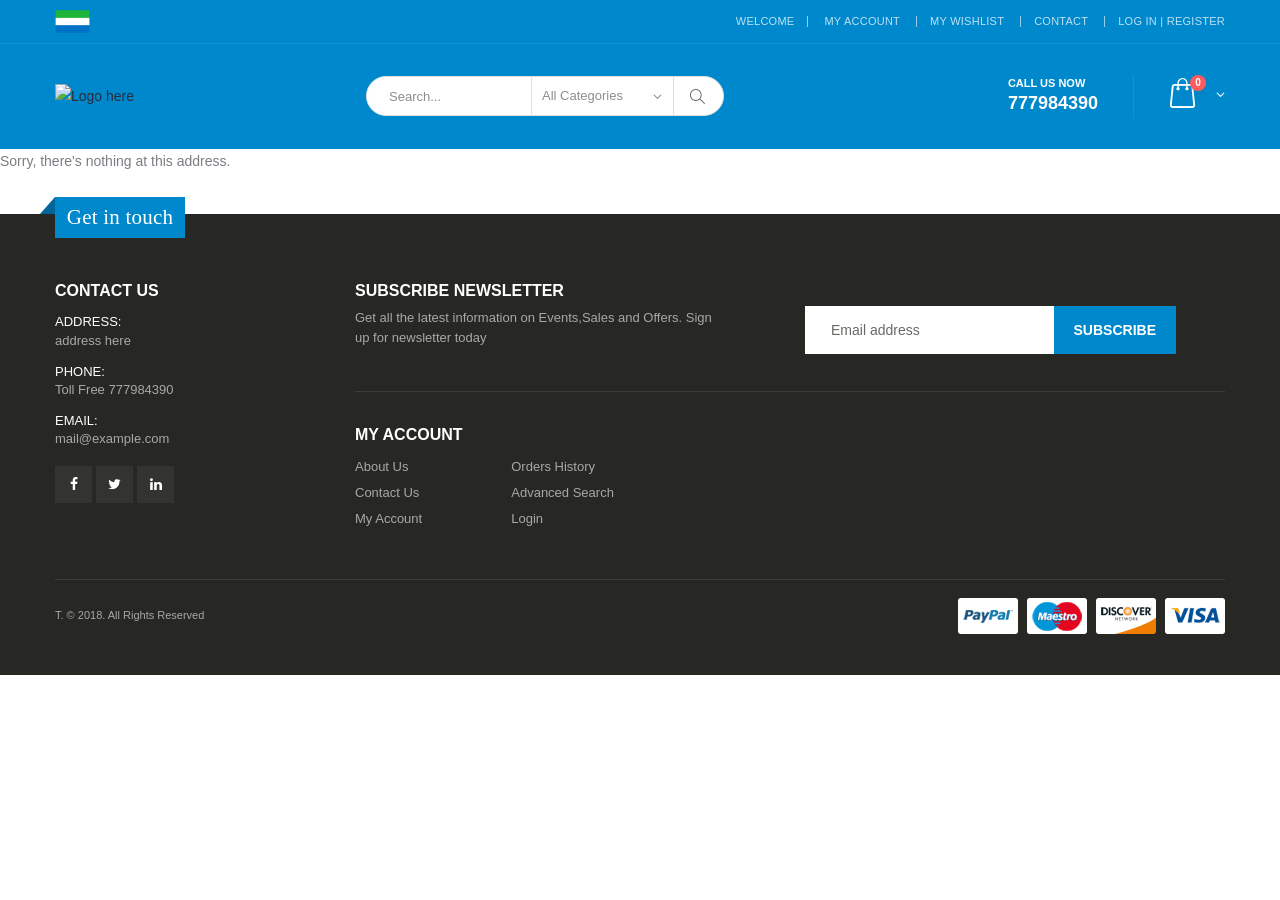
==== commit b604d76b: "new" ====
--- a/index.html
+++ b/index.html
@@ -5,7 +5,7 @@
     <meta charset="utf-8" />
     <meta name="viewport" content="width=device-width" />
     <title>ECOM</title>
-    
+    <base href="/" />
     <!-- Plugins CSS File -->
     <link href="css/bootstrap/bootstrap.min.css" rel="stylesheet" />
     <!-- Main CSS File -->
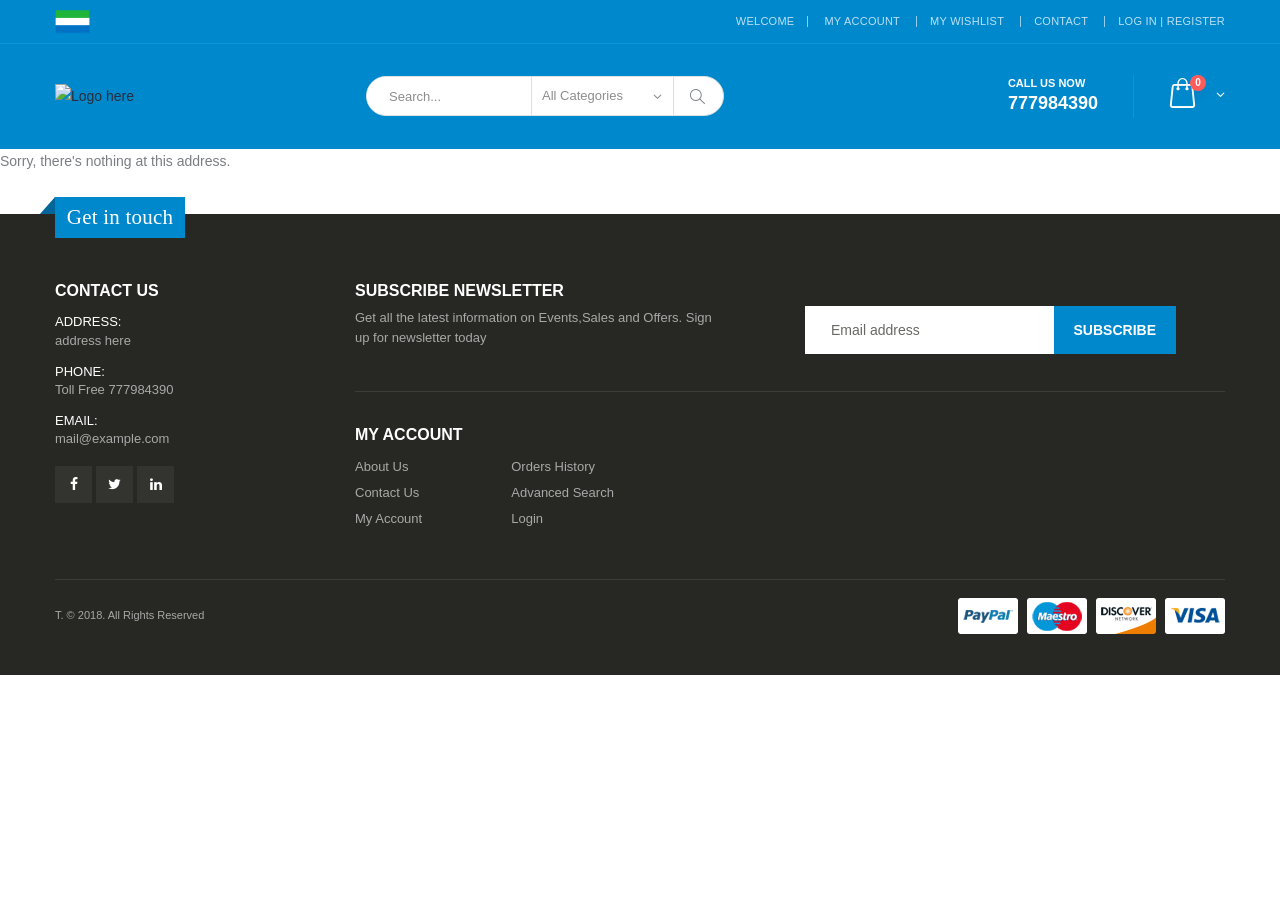
==== commit 5be1610f: "new" ====
--- a/index.html
+++ b/index.html
@@ -5,7 +5,7 @@
     <meta charset="utf-8" />
     <meta name="viewport" content="width=device-width" />
     <title>ECOM</title>
-    <base href="/" />
+   
     <!-- Plugins CSS File -->
     <link href="css/bootstrap/bootstrap.min.css" rel="stylesheet" />
     <!-- Main CSS File -->
